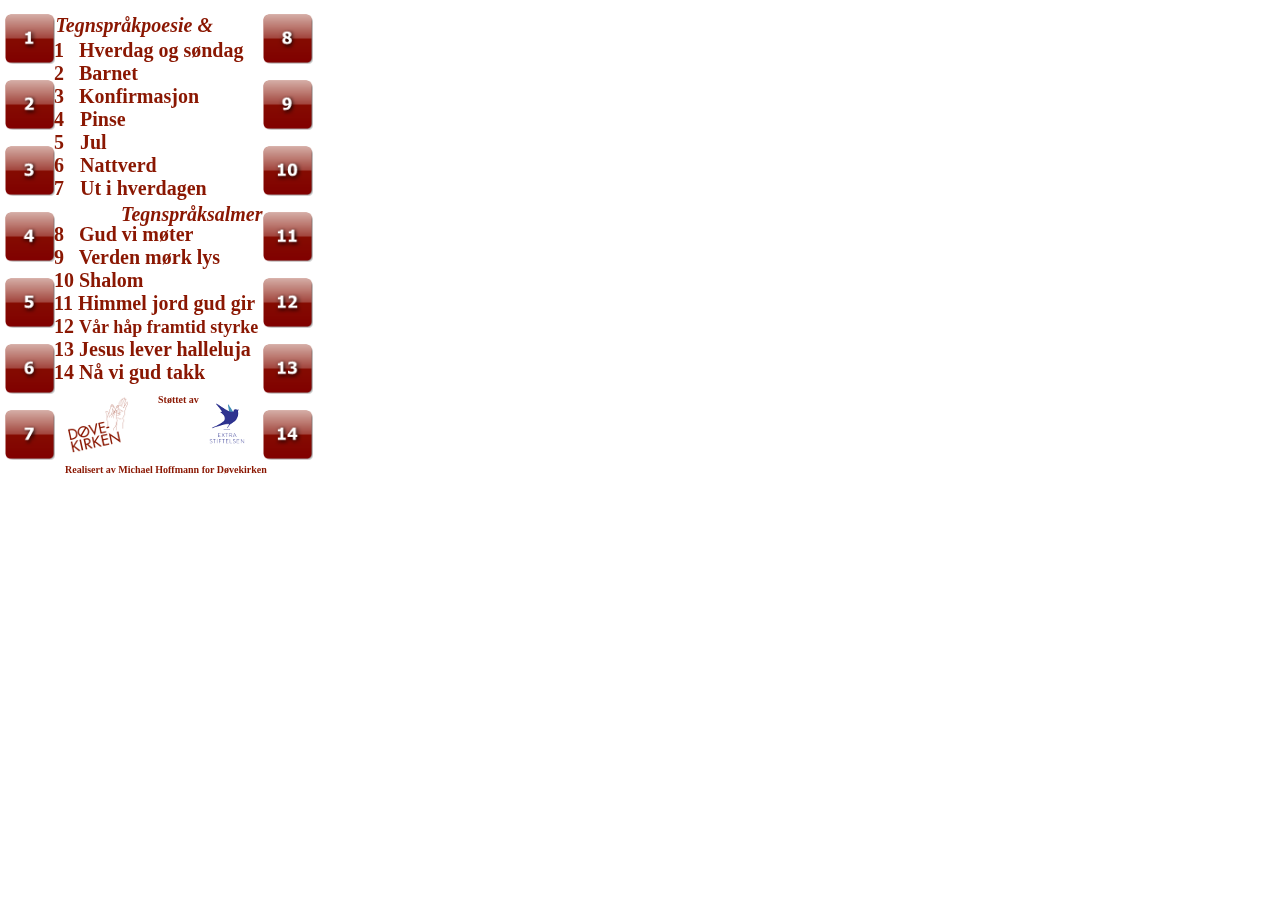
==== index.html @ 2b1feadc "Add files via upload" ====
<!DOCTYPE html>
<html>

<head>
  <meta charset="utf-8">
  <meta name="generator" content="Home made">
  <meta name="template" content="Banner 3.0.0">
  <meta name="environment" content="gwd-genericad">
  <meta name="viewport" content="width=device-width, initial-scale=1.0">
  <link href="gwdpage_style.css" rel="stylesheet" data-version="8" data-exports-type="gwd-page">
  <link href="gwdpagedeck_style.css" rel="stylesheet" data-version="9" data-exports-type="gwd-pagedeck">
  <link href="gwdimage_style.css" rel="stylesheet" data-version="9" data-exports-type="gwd-image">
  <link href="gwdvideo_style.css" rel="stylesheet" data-version="8" data-exports-type="gwd-video">
  <style type="text/css" id="gwd-lightbox-style">
    .gwd-lightbox {
      overflow: hidden;
    }
  </style>
  <style type="text/css" id="gwd-text-style">
    p {
      margin: 0px;
    }
    h1 {
      margin: 0px;
    }
    h2 {
      margin: 0px;
    }
    h3 {
      margin: 0px;
    }
  </style>
  <style type="text/css">
    html, body {                                                                  
      width: 100%;
      height: 100%;
      margin: 0px;
    }
    .gwd-page-container {
      position: relative;
      width: 100%;
      height: 100%;
    }
    .gwd-page-content {
      transform: perspective(1400px) matrix3d(1, 0, 0, 0, 0, 1, 0, 0, 0, 0, 1, 0, 0, 0, 0, 1);
      transform-style: preserve-3d;
      position: absolute;
      background-color: transparent;
    }
    .gwd-page-wrapper {
      position: absolute;
      transform: translateZ(0px);
      background-color: rgb(255, 255, 255);
    }
    .gwd-page-size {
      width: 320px;
      height: 480px;
    }
    .gwd-p-z1s8 {
      position: absolute;
      color: rgb(138, 23, 2);
      font-weight: bold;
      height: 47px;
      transform-origin: 136.5px 32px 0px;
      font-size: 20px;
      text-align: justify;
      width: 160px;
      left: 80px;
      top: 14px;
    }
    .gwd-img-1yi0 {
      position: absolute;
      top: 14px;
      left: 5px;
      width: 50px;
      height: 50px;
    }
    .gwd-img-m1kt {
      position: absolute;
      top: 80px;
      left: 5px;
      width: 50px;
      height: 50px;
    }
    .gwd-img-urvs {
      position: absolute;
      top: 146px;
      left: 5px;
      width: 50px;
      height: 50px;
    }
    .gwd-img-1ale {
      position: absolute;
      top: 212px;
      left: 5px;
      width: 50px;
      height: 50px;
    }
    .gwd-img-exh5 {
      position: absolute;
      top: 278px;
      left: 5px;
      width: 50px;
      height: 50px;
    }
    .gwd-img-4qg2 {
      position: absolute;
      top: 344px;
      left: 5px;
      width: 50px;
      height: 50px;
    }
    .gwd-img-tnyn {
      position: absolute;
      top: 410px;
      left: 5px;
      width: 50px;
      height: 50px;
    }
    .gwd-img-15le {
      position: absolute;
      left: 263px;
      top: 14px;
      width: 50px;
      height: 50px;
    }
    .gwd-img-5sg2 {
      position: absolute;
      left: 263px;
      top: 80px;
      width: 50px;
      height: 50px;
    }
    .gwd-img-v6db {
      position: absolute;
      left: 263px;
      top: 146px;
      width: 50px;
      height: 50px;
    }
    .gwd-img-fh39 {
      position: absolute;
      left: 263px;
      top: 212px;
      width: 50px;
      height: 50px;
    }
    .gwd-img-ni3n {
      position: absolute;
      left: 263px;
      top: 278px;
      width: 50px;
      height: 50px;
    }
    .gwd-img-1ava {
      position: absolute;
      top: 344px;
      left: 263px;
      width: 50px;
      height: 50px;
    }
    .gwd-img-lsgz {
      position: absolute;
      top: 410px;
      left: 263px;
      width: 50px;
      height: 50px;
    }
    .gwd-div-1rej {
      width: 320px;
      height: 480px;
    }
    .gwd-div-1vub {
      width: 320px;
      height: 480px;
    }
    .gwd-p-oai4 {
      text-align: center;
      left: 85px;
    }
    .gwd-img-sdav {
      position: absolute;
      width: 50px;
      height: 50px;
      left: 268px;
      top: 425px;
    }
    .gwd-img-w5yr {
      position: absolute;
      height: 50px;
      width: 50px;
      left: 55px;
      top: 425px;
    }
    .gwd-img-1riv {
      position: absolute;
      left: 5px;
      width: 50px;
      height: 50px;
      top: 425px;
    }
    .gwd-img-etmm {
      position: absolute;
      width: 50px;
      height: 50px;
      left: 108px;
      top: 425px;
    }
    .gwd-img-9d0t {
      position: absolute;
      left: 161px;
      width: 50px;
      height: 50px;
      top: 425px;
    }
    .gwd-img-1q0d {
      position: absolute;
      left: 215px;
      width: 50px;
      height: 50px;
      top: 425px;
    }
    .gwd-p-cwhj {
      position: absolute;
      font-size: 20px;
      font-weight: bold;
      color: rgb(138, 23, 2);
      top: 455px;
      left: 65px;
      text-align: center;
    }
    .gwd-span-1osr {
      font-size: 10px;
    }
    .gwd-p-1lzj {
      position: absolute;
      font-size: 20px;
      font-weight: bold;
      color: rgb(138, 23, 2);
      text-align: left;
      left: 160px;
      top: 66px;
      height: 353px;
      transform-origin: 111.063px 418.5px 0px;
      width: 208px;
    }
    .gwd-p-p3c5 {
      left: 54px;
      top: 39px;
    }
    .gwd-img-jpik {
      position: absolute;
      width: 60px;
      height: 60px;
      top: 394px;
      left: 197px;
    }
    .gwd-img-vh8g {
      position: absolute;
      width: 60px;
      height: 60px;
      left: 68px;
      top: 395px;
    }
    .gwd-p-15ut {
      position: absolute;
      font-weight: bold;
      text-align: center;
      color: rgb(138, 23, 2);
      font-size: 10px;
      left: 158px;
      top: 394px;
    }
    .gwd-img-1kj8 {
      position: absolute;
      left: 161px;
      height: 50px;
      width: 50px;
      top: 425px;
    }
    .gwd-p-qglg {
      left: 55px;
      transform-origin: 151.5px 32px 0px;
      width: 208px;
      text-align: right;
      height: 25px;
    }
    .gwd-p-o5pd {
      left: 85px;
      top: 14px;
    }
    .gwd-img-w6qp {
      top: 425px;
    }
    .gwd-span-1wao {
      font-size: 14px;
    }
    .gwd-span-dv5w {
      font-size: 20px;
    }
    .gwd-span-161f {
      font-size: 16px;
    }
    .gwd-span-1roo {
      font-size: 16px;
    }
    .gwd-span-14kl {
      font-size: 20px;
    }
    .gwd-span-rqdu {
      font-size: 16px;
    }
    .gwd-span-eyms {
      font-size: 16px;
    }
    .gwd-span-1mu8 {
      font-size: 16px;
    }
    .gwd-span-1mke {
      font-size: 20px;
    }
    .gwd-span-11sj {
      font-size: 20px;
    }
    .gwd-span-1las {
      font-size: 16px;
    }
    .gwd-span-19gb {
      font-size: 16px;
    }
    .gwd-span-6uk8 {
      font-size: 16px;
    }
    .gwd-span-tbt5 {
      font-size: 20px;
    }
    .gwd-span-y4cv {
      font-size: 20px;
    }
    .gwd-span-1lvg {
      font-size: 20px;
    }
    .gwd-span-thtu {
      font-size: 20px;
    }
    .gwd-span-fkfz {
      font-size: 16px;
    }
    .gwd-span-whjb {
      font-size: 16px;
    }
    .gwd-span-il28 {
      font-size: 16px;
    }
    .gwd-span-aeoq {
      font-size: 16px;
    }
    .gwd-p-1yze {
      top: 14px;
      width: 200px;
      left: 60px;
    }
    .gwd-span-1by2 {
      font-size: 20px;
    }
    .gwd-span-1k5o {
      font-size: 20px;
      background-color: transparent;
    }
    .gwd-span-a6xl {
      font-size: 20px;
      background-color: transparent;
    }
    .gwd-span-rgt4 {
      font-size: 20px;
      background-color: transparent;
    }
    .gwd-span-s1i9 {
      font-size: 20px;
      background-color: transparent;
    }
    .gwd-span-3wkm {
      font-size: 20px;
      background-color: transparent;
    }
    .gwd-span-1ra3 {
      font-size: 20px;
      background-color: transparent;
    }
    .gwd-span-e1x8 {
      font-size: 20px;
    }
    .gwd-span-sbx5 {
      font-size: 20px;
    }
    .gwd-span-kbmz {
      font-size: 20px;
    }
    .gwd-span-1o9n {
      font-size: 20px;
    }
    .gwd-span-c7m6 {
      font-size: 20px;
    }
    .gwd-span-jsx2 {
      font-size: 20px;
    }
    .gwd-span-no9j {
      font-size: 19px;
    }
    .gwd-span-kq0l {
      font-size: 20px;
    }
    .gwd-span-wxu5 {
      font-size: 20px;
    }
    .gwd-span-1lew {
      font-size: 20px;
    }
    .gwd-span-1c57 {
      font-size: 20px;
    }
    .gwd-span-t5rh {
      font-size: 20px;
    }
    .gwd-span-4si6 {
      font-size: 20px;
    }
    .gwd-span-156b {
      font-size: 20px;
    }
    .gwd-span-ykoh {
      font-size: 20px;
    }
    .gwd-span-5tcx {
      font-size: 20px;
    }
    .gwd-span-1bag {
      font-size: 29px;
    }
    .gwd-span-1h13 {
      font-size: 20px;
    }
    .gwd-p-1oa4 {
      border-color: rgb(138, 23, 2);
      color: rgb(138, 23, 2);
      cursor: auto;
      font-size: 20px;
      font-weight: bold;
      outline-color: rgb(138, 23, 2);
      position: absolute;
      text-align: right;
      column-rule-color: rgb(138, 23, 2);
      -webkit-text-emphasis-color: rgb(138, 23, 2);
      -webkit-text-fill-color: rgb(138, 23, 2);
      -webkit-text-stroke-color: rgb(138, 23, 2);
      font-style: italic;
      left: 121px;
      top: 203px;
    }
    .gwd-span-1x9u {
      font-style: italic;
    }
    .gwd-div-1d4t {
      font-size: 20px;
    }
    .gwd-span-5ojn {
      font-size: 20px;
    }
    .gwd-span-1r92 {
      font-size: 20px;
    }
    .gwd-span-1n99 {
      font-size: xx-large;
    }
    .gwd-video-htzk {
      position: absolute;
      width: 230px;
      height: 345px;
      left: 45px;
      top: 70px;
    }
    .gwd-p-1j8g {
      left: 45px;
      width: 230px;
      transform-origin: 176.5px 32px 0px;
    }
    .gwd-p-u555 {
      left: 45px;
      width: 230px;
      transform-origin: 176.5px 32px 0px;
    }
    .gwd-p-11tj {
      left: 45px;
      transform-origin: 176.5px 32px 0px;
      width: 230px;
    }
    .gwd-span-19za {
      font-size: 18px;
    }
    .gwd-p-1067 {
      left: 5px;
      width: 313px;
      transform-origin: 216.5px 32px 0px;
    }
    .gwd-p-snrd {
      transform-origin: 216.5px 32px 0px;
      width: 320px;
      left: 0px;
    }
    .gwd-p-1efw {
      transform-origin: 216.5px 32px 0px;
      width: 320px;
      left: 0px;
    }
    .gwd-img-1j68 {
      position: absolute;
      width: 320px;
      height: 320px;
      left: 0px;
      top: 68px;
    }
    .gwd-img-14hv {
      position: absolute;
      width: 320px;
      height: 350px;
      left: 0px;
      top: 78px;
    }
    .gwd-img-two4 {
      position: absolute;
      width: 320px;
      height: 350px;
      left: 0px;
      top: 80px;
    }
    .gwd-img-kdow {
      position: absolute;
      top: 77px;
      width: 320px;
      height: 350px;
      left: 0px;
    }
    .gwd-img-1ncv {
      position: absolute;
      top: 78px;
      width: 320px;
      height: 350px;
      left: 0px;
    }
    .gwd-img-xlbs {
      position: absolute;
      width: 320px;
      height: 350px;
      top: 61px;
      left: 0px;
    }
  </style><script data-source="googbase_min.js" data-version="3" data-exports-type="googbase" src="googbase_min.js"></script><script data-source="gwd_webcomponents_min.js" data-version="5" data-exports-type="gwd_webcomponents" src="gwd_webcomponents_min.js"></script>
  <script
  data-source="gwdpage_min.js" data-version="8" data-exports-type="gwd-page" src="gwdpage_min.js"></script><script data-source="gwdpagedeck_min.js" data-version="9" data-exports-type="gwd-pagedeck" src="gwdpagedeck_min.js"></script><script data-source="gwdgenericad_min.js" data-version="4" data-exports-type="gwd-genericad" src="gwdgenericad_min.js"></script>
    <script
    data-source="gwdimage_min.js" data-version="9" data-exports-type="gwd-image" src="gwdimage_min.js"></script>
      <script type="text/javascript" gwd-events="support" src="gwd-events-support.1.0.js"></script>
      <script type="text/javascript" gwd-events="handlers">
        gwd.auto_Gwd_image_1Click = function(event) {
          // GWD Predefined Function
          gwd.actions.gwdPagedeck.goToPage('pagedeck', 'page1_1', 'slide', 1000, 'linear', 'right');
        };
        gwd.auto_Gwd_image_1Touchstart = function(event) {
          // GWD Predefined Function
          gwd.actions.gwdPagedeck.goToPage('pagedeck', 'page1_1', 'slide', 1000, 'linear', 'top');
        };
        gwd.auto_Gwd_image_17Click = function(event) {
          // GWD Predefined Function
          gwd.actions.gwdPagedeck.goToPage('pagedeck', 'page1', 'slide', 1000, 'linear', 'left');
        };
        gwd.auto_Gwd_image_17Touchstart = function(event) {
          // GWD Predefined Function
          gwd.actions.gwdPagedeck.goToPage('pagedeck', 'page1', 'slide', 1000, 'linear', 'left');
        };
        gwd.auto_Gwd_image_18Click = function(event) {
          // GWD Predefined Function
          gwd.actions.gwdPagedeck.goToPage('pagedeck', 'page1', 'slide', 1000, 'linear', 'left');
        };
        gwd.auto_Gwd_image_18Touchstart = function(event) {
          // GWD Predefined Function
          gwd.actions.gwdPagedeck.goToPage('pagedeck', 'page1', 'none', 1000, 'linear', 'left');
        };
        gwd.auto_Gwd_image_20Click = function(event) {
          // GWD Predefined Function
          gwd.actions.gwdPagedeck.goToPage('pagedeck', 'page1_3', 'slide', 1000, 'linear', 'right');
        };
        gwd.auto_Gwd_image_20Touchstart = function(event) {
          // GWD Predefined Function
          gwd.actions.gwdPagedeck.goToPage('pagedeck', 'page1_3', 'slide', 1000, 'linear', 'right');
        };
        gwd.auto_Start1_2Click = function(event) {
          // GWD Predefined Function
          gwd.actions.gwdPagedeck.goToPage('pagedeck', 'page1', 'fade', 1000, 'linear', 'left');
        };
        gwd.auto_Start1_2Touchstart = function(event) {
          // GWD Predefined Function
          gwd.actions.gwdPagedeck.goToPage('pagedeck', 'page1', 'fade', 1000, 'linear', 'left');
        };
        gwd.auto_Film1Click = function(event) {
          // GWD Predefined Function
          gwd.actions.gwdPagedeck.goToPage('pagedeck', 'page1_1', 'slide', 500, 'linear', 'top');
        };
        gwd.auto_Film1Touchstart = function(event) {
          // GWD Predefined Function
          gwd.actions.gwdPagedeck.goToPage('pagedeck', 'page1_1', 'slide', 500, 'linear', 'top');
        };
        gwd.auto_Start1_3Click = function(event) {
          // GWD Predefined Function
          gwd.actions.gwdPagedeck.goToPage('pagedeck', 'page1', 'slide', 1000, 'linear', 'left');
        };
        gwd.auto_Start1_3Touchstart = function(event) {
          // GWD Predefined Function
          gwd.actions.gwdPagedeck.goToPage('pagedeck', 'page1', 'slide', 1000, 'linear', 'left');
        };
        gwd.auto_Back1_1Click = function(event) {
          // GWD Predefined Function
          gwd.actions.gwdPagedeck.goToPage('pagedeck', 'page1_1', 'slide', 1000, 'linear', 'left');
        };
        gwd.auto_Back1_1Mousedown = function(event) {
          // GWD Predefined Function
          gwd.actions.gwdPagedeck.goToPage('pagedeck', 'page1_1', 'slide', 1000, 'linear', 'left');
        };
        gwd.auto_Start1_4Click = function(event) {
          // GWD Predefined Function
          gwd.actions.gwdPagedeck.goToPage('pagedeck', 'page1', 'fade', 1000, 'linear', 'left');
        };
        gwd.auto_Start1_4Touchstart = function(event) {
          // GWD Predefined Function
          gwd.actions.gwdPagedeck.goToPage('pagedeck', 'page1', 'fade', 1000, 'linear', 'left');
        };
        gwd.auto_Film1_1Click = function(event) {
          // GWD Predefined Function
          gwd.actions.gwdPagedeck.goToPage('pagedeck', 'page1_3', 'slide', 1000, 'linear', 'top');
        };
        gwd.auto_Film1_1Touchstart = function(event) {
          // GWD Predefined Function
          gwd.actions.gwdPagedeck.goToPage('pagedeck', 'page1_3', 'slide', 1000, 'linear', 'top');
        };
        gwd.auto_Gwd_image_2Click = function(event) {
          // GWD Predefined Function
          gwd.actions.gwdPagedeck.goToPage('pagedeck', 'page1_3', 'slide', 1000, 'linear', 'right');
        };
        gwd.auto_Gwd_image_2Touchstart = function(event) {
          // GWD Predefined Function
          gwd.actions.gwdPagedeck.goToPage('pagedeck', 'page1_3', 'none', 1000, 'linear', 'right');
        };
        gwd.auto_Fram1_1Click = function(event) {
          // GWD Predefined Function
          gwd.actions.gwdPagedeck.goToPage('pagedeck', 'page1_5', 'slide', 1000, 'linear', 'right');
        };
        gwd.auto_Fram1_1Touchstart = function(event) {
          // GWD Predefined Function
          gwd.actions.gwdPagedeck.goToPage('pagedeck', 'page1_5', 'slide', 1000, 'linear', 'right');
        };
        gwd.auto_Gwd_image_3Click = function(event) {
          // GWD Predefined Function
          gwd.actions.gwdPagedeck.goToPage('pagedeck', 'page1_5', 'slide', 1000, 'linear', 'right');
        };
        gwd.auto_Gwd_image_2Touchstart1 = function(event) {
          // GWD Predefined Function
          gwd.actions.gwdPagedeck.goToPage('pagedeck', 'page1_5', 'slide', 1000, 'linear', 'right');
        };
        gwd.auto_Start1_5Click = function(event) {
          // GWD Predefined Function
          gwd.actions.gwdPagedeck.goToPage('pagedeck', 'page1', 'slide', 1000, 'linear', 'left');
        };
        gwd.auto_Start1_5Touchstart = function(event) {
          // GWD Predefined Function
          gwd.actions.gwdPagedeck.goToPage('pagedeck', 'page1', 'slide', 1000, 'linear', 'left');
        };
        gwd.auto_Back1_2Click = function(event) {
          // GWD Predefined Function
          gwd.actions.gwdPagedeck.goToPage('pagedeck', 'page1_3', 'slide', 1000, 'linear', 'left');
        };
        gwd.auto_Back1_2Touchstart = function(event) {
          // GWD Predefined Function
          gwd.actions.gwdPagedeck.goToPage('pagedeck', 'page1_3', 'slide', 1000, 'linear', 'left');
        };
        gwd.auto_Start1_6Click = function(event) {
          // GWD Predefined Function
          gwd.actions.gwdPagedeck.goToPage('pagedeck', 'page1', 'fade', 1000, 'linear', 'left');
        };
        gwd.auto_Start1_6Touchstart = function(event) {
          // GWD Predefined Function
          gwd.actions.gwdPagedeck.goToPage('pagedeck', 'page1', 'fade', 1000, 'linear', 'left');
        };
        gwd.auto_Film1_2Click = function(event) {
          // GWD Predefined Function
          gwd.actions.gwdPagedeck.goToPage('pagedeck', 'page1_5', 'slide', 500, 'linear', 'top');
        };
        gwd.auto_Film1_2Touchstart = function(event) {
          // GWD Predefined Function
          gwd.actions.gwdPagedeck.goToPage('pagedeck', 'page1_5', 'slide', 500, 'linear', 'top');
        };
        gwd.auto_Fram1_2Click = function(event) {
          // GWD Predefined Function
          gwd.actions.gwdPagedeck.goToPage('pagedeck', 'page1_7', 'slide', 1000, 'linear', 'right');
        };
        gwd.auto_Fram1_2Touchstart = function(event) {
          // GWD Predefined Function
          gwd.actions.gwdPagedeck.goToPage('pagedeck', 'page1_7', 'slide', 1000, 'linear', 'right');
        };
        gwd.auto_Gwd_image_4Click = function(event) {
          // GWD Predefined Function
          gwd.actions.gwdPagedeck.goToPage('pagedeck', 'page1_7', 'slide', 1000, 'linear', 'right');
        };
        gwd.auto_Gwd_image_4Touchstart = function(event) {
          // GWD Predefined Function
          gwd.actions.gwdPagedeck.goToPage('pagedeck', 'page1_7', 'slide', 1000, 'linear', 'right');
        };
        gwd.auto_Start1_7Click = function(event) {
          // GWD Predefined Function
          gwd.actions.gwdPagedeck.goToPage('pagedeck', 'page1', 'slide', 1000, 'linear', 'left');
        };
        gwd.auto_Start1_7Touchstart = function(event) {
          // GWD Predefined Function
          gwd.actions.gwdPagedeck.goToPage('pagedeck', 'page1', 'slide', 1000, 'linear', 'left');
        };
        gwd.auto_Back1_3Click = function(event) {
          // GWD Predefined Function
          gwd.actions.gwdPagedeck.goToPage('pagedeck', 'page1_5', 'slide', 1000, 'linear', 'left');
        };
        gwd.auto_Back1_3Touchstart = function(event) {
          // GWD Predefined Function
          gwd.actions.gwdPagedeck.goToPage('pagedeck', 'page1_5', 'slide', 1000, 'linear', 'left');
        };
        gwd.auto_Start1_8Click = function(event) {
          // GWD Predefined Function
          gwd.actions.gwdPagedeck.goToPage('pagedeck', 'page1', 'fade', 1000, 'linear', 'left');
        };
        gwd.auto_Start1_8Touchstart = function(event) {
          // GWD Predefined Function
          gwd.actions.gwdPagedeck.goToPage('pagedeck', 'page1', 'fade', 1000, 'linear', 'left');
        };
        gwd.auto_Film1_3Click = function(event) {
          // GWD Predefined Function
          gwd.actions.gwdPagedeck.goToPage('pagedeck', 'page1_7', 'slide', 500, 'linear', 'top');
        };
        gwd.auto_Film1_3Touchstart = function(event) {
          // GWD Predefined Function
          gwd.actions.gwdPagedeck.goToPage('pagedeck', 'page1_7', 'slide', 500, 'linear', 'top');
        };
        gwd.auto_Start1_9Click = function(event) {
          // GWD Predefined Function
          gwd.actions.gwdPagedeck.goToPage('pagedeck', 'page1', 'slide', 1000, 'linear', 'left');
        };
        gwd.auto_Start1_9Touchstart = function(event) {
          // GWD Predefined Function
          gwd.actions.gwdPagedeck.goToPage('pagedeck', 'page1', 'slide', 1000, 'linear', 'left');
        };
        gwd.auto_Back1_4Click = function(event) {
          // GWD Predefined Function
          gwd.actions.gwdPagedeck.goToPage('pagedeck', 'page1_7', 'slide', 1000, 'linear', 'left');
        };
        gwd.auto_Back1_4Touchstart = function(event) {
          // GWD Predefined Function
          gwd.actions.gwdPagedeck.goToPage('pagedeck', 'page1', 'slide', 1000, 'linear', 'left');
        };
        gwd.auto_Fram1_3Click = function(event) {
          // GWD Predefined Function
          gwd.actions.gwdPagedeck.goToPage('pagedeck', 'page1_9', 'slide', 1000, 'linear', 'right');
        };
        gwd.auto_Fram1_3Touchstart = function(event) {
          // GWD Predefined Function
          gwd.actions.gwdPagedeck.goToPage('pagedeck', 'page1_9', 'slide', 1000, 'linear', 'right');
        };
        gwd.auto_Start1_10Click = function(event) {
          // GWD Predefined Function
          gwd.actions.gwdPagedeck.goToPage('pagedeck', 'page1', 'fade', 1000, 'linear', 'left');
        };
        gwd.auto_Start1_10Touchstart = function(event) {
          // GWD Predefined Function
          gwd.actions.gwdPagedeck.goToPage('pagedeck', 'page1', 'fade', 1000, 'linear', 'left');
        };
        gwd.auto_Film1_4Click = function(event) {
          // GWD Predefined Function
          gwd.actions.gwdPagedeck.goToPage('pagedeck', 'page1_9', 'slide', 500, 'linear', 'top');
        };
        gwd.auto_Film1_4Touchstart = function(event) {
          // GWD Predefined Function
          gwd.actions.gwdPagedeck.goToPage('pagedeck', 'page1_9', 'slide', 500, 'linear', 'top');
        };
        gwd.auto_Start1_12Click = function(event) {
          // GWD Predefined Function
          gwd.actions.gwdPagedeck.goToPage('pagedeck', 'page1', 'slide', 1000, 'linear', 'left');
        };
        gwd.auto_Start1_12Touchstart = function(event) {
          // GWD Predefined Function
          gwd.actions.gwdPagedeck.goToPage('pagedeck', 'page1', 'slide', 1000, 'linear', 'left');
        };
        gwd.auto_Back1_5Click = function(event) {
          // GWD Predefined Function
          gwd.actions.gwdPagedeck.goToPage('pagedeck', 'page1_9', 'slide', 1000, 'linear', 'left');
        };
        gwd.auto_Back1_5Touchstart = function(event) {
          // GWD Predefined Function
          gwd.actions.gwdPagedeck.goToPage('pagedeck', 'page1_9', 'none', 1000, 'linear', 'left');
        };
        gwd.auto_Fram1_4Click = function(event) {
          // GWD Predefined Function
          gwd.actions.gwdPagedeck.goToPage('pagedeck', 'page1_12', 'slide', 1000, 'linear', 'right');
        };
        gwd.auto_Fram1_4Touchstart = function(event) {
          // GWD Predefined Function
          gwd.actions.gwdPagedeck.goToPage('pagedeck', 'page1_10', 'slide', 1000, 'linear', 'right');
        };
        gwd.auto_Start1_11Click = function(event) {
          // GWD Predefined Function
          gwd.actions.gwdPagedeck.goToPage('pagedeck', 'page1', 'fade', 1000, 'linear', 'left');
        };
        gwd.auto_Start1_11Touchstart = function(event) {
          // GWD Predefined Function
          gwd.actions.gwdPagedeck.goToPage('pagedeck', 'page1', 'fade', 1000, 'linear', 'left');
        };
        gwd.auto_Film1_5Click = function(event) {
          // GWD Predefined Function
          gwd.actions.gwdPagedeck.goToPage('pagedeck', 'page1_12', 'slide', 500, 'linear', 'top');
        };
        gwd.auto_Film1_5Touchstart = function(event) {
          // GWD Predefined Function
          gwd.actions.gwdPagedeck.goToPage('pagedeck', 'page1_12', 'slide', 500, 'linear', 'top');
        };
        gwd.auto_Gwd_image_5Click = function(event) {
          // GWD Predefined Function
          gwd.actions.gwdPagedeck.goToPage('pagedeck', 'page1_9', 'slide', 1000, 'linear', 'right');
        };
        gwd.auto_Gwd_image_5Touchstart = function(event) {
          // GWD Predefined Function
          gwd.actions.gwdPagedeck.goToPage('pagedeck', 'page1_9', 'slide', 1000, 'linear', 'right');
        };
        gwd.auto_Gwd_image_6Click = function(event) {
          // GWD Predefined Function
          gwd.actions.gwdPagedeck.goToPage('pagedeck', 'page1_12', 'slide', 1000, 'linear', 'right');
        };
        gwd.auto_Gwd_image_6Touchstart = function(event) {
          // GWD Predefined Function
          gwd.actions.gwdPagedeck.goToPage('pagedeck', 'page1_12', 'slide', 1000, 'linear', 'right');
        };
        gwd.auto_Fram1_5Click = function(event) {
          // GWD Predefined Function
          gwd.actions.gwdPagedeck.goToPage('pagedeck', 'page1_13', 'slide', 1000, 'linear', 'right');
        };
        gwd.auto_Fram1_5Touchstart = function(event) {
          // GWD Predefined Function
          gwd.actions.gwdPagedeck.goToPage('pagedeck', 'page1_13', 'none', 1000, 'linear', 'right');
        };
        gwd.auto_Start1_13Click = function(event) {
          // GWD Predefined Function
          gwd.actions.gwdPagedeck.goToPage('pagedeck', 'page1', 'slide', 1000, 'linear', 'left');
        };
        gwd.auto_Start1_13Touchstart = function(event) {
          // GWD Predefined Function
          gwd.actions.gwdPagedeck.goToPage('pagedeck', 'page1', 'slide', 1000, 'linear', 'left');
        };
        gwd.auto_Back1_6Click = function(event) {
          // GWD Predefined Function
          gwd.actions.gwdPagedeck.goToPage('pagedeck', 'page1_12', 'slide', 1000, 'linear', 'left');
        };
        gwd.auto_Back1_6Touchstart = function(event) {
          // GWD Predefined Function
          gwd.actions.gwdPagedeck.goToPage('pagedeck', 'page1_12', 'slide', 1000, 'linear', 'left');
        };
        gwd.auto_Gwd_image_7Click = function(event) {
          // GWD Predefined Function
          gwd.actions.gwdPagedeck.goToPage('pagedeck', 'page1_13', 'slide', 1000, 'linear', 'right');
        };
        gwd.auto_Gwd_image_7Touchstart = function(event) {
          // GWD Predefined Function
          gwd.actions.gwdPagedeck.goToPage('pagedeck', 'page1_13', 'slide', 1000, 'linear', 'right');
        };
        gwd.auto_Fram1_6Click = function(event) {
          // GWD Predefined Function
          gwd.actions.gwdPagedeck.goToPage('pagedeck', 'page1_15', 'slide', 1000, 'linear', 'right');
        };
        gwd.auto_Fram1_6Touchstart = function(event) {
          // GWD Predefined Function
          gwd.actions.gwdPagedeck.goToPage('pagedeck', 'page1_15', 'slide', 1000, 'linear', 'right');
        };
        gwd.auto_Start1_15Click = function(event) {
          // GWD Predefined Function
          gwd.actions.gwdPagedeck.goToPage('pagedeck', 'page1', 'slide', 1000, 'linear', 'left');
        };
        gwd.auto_Start1_15Touchstart = function(event) {
          // GWD Predefined Function
          gwd.actions.gwdPagedeck.goToPage('pagedeck', 'page1', 'slide', 1000, 'linear', 'left');
        };
        gwd.auto_Back1_7Click = function(event) {
          // GWD Predefined Function
          gwd.actions.gwdPagedeck.goToPage('pagedeck', 'page1_13', 'slide', 1000, 'linear', 'left');
        };
        gwd.auto_Back1_7Touchstart = function(event) {
          // GWD Predefined Function
          gwd.actions.gwdPagedeck.goToPage('pagedeck', 'page1_13', 'slide', 1000, 'linear', 'left');
        };
        gwd.auto_Glosser1_7Click = function(event) {
          // GWD Predefined Function
          gwd.actions.gwdPagedeck.goToPage('pagedeck', 'page1_16', 'slide', 500, 'linear', 'bottom');
        };
        gwd.auto_Glosser1_7Touchstart = function(event) {
          // GWD Predefined Function
          gwd.actions.gwdPagedeck.goToPage('pagedeck', 'page1_16', 'slide', 500, 'linear', 'bottom');
        };
        gwd.auto_Start1_16Click = function(event) {
          // GWD Predefined Function
          gwd.actions.gwdPagedeck.goToPage('pagedeck', 'page1', 'fade', 1000, 'linear', 'left');
        };
        gwd.auto_Start1_16Touchstart = function(event) {
          // GWD Predefined Function
          gwd.actions.gwdPagedeck.goToPage('pagedeck', 'page1', 'fade', 1000, 'linear', 'left');
        };
        gwd.auto_Film1_7Click = function(event) {
          // GWD Predefined Function
          gwd.actions.gwdPagedeck.goToPage('pagedeck', 'page1_15', 'slide', 500, 'linear', 'top');
        };
        gwd.auto_Film1_7Touchstart = function(event) {
          // GWD Predefined Function
          gwd.actions.gwdPagedeck.goToPage('pagedeck', 'page1_15', 'slide', 500, 'linear', 'top');
        };
        gwd.auto_Gwd_image_8Click = function(event) {
          // GWD Predefined Function
          gwd.actions.gwdPagedeck.goToPage('pagedeck', 'page1_15', 'slide', 1000, 'linear', 'right');
        };
        gwd.auto_Gwd_image_8Touchstart = function(event) {
          // GWD Predefined Function
          gwd.actions.gwdPagedeck.goToPage('pagedeck', 'page1_15', 'slide', 1000, 'linear', 'right');
        };
        gwd.auto_Gwd_image_9Click = function(event) {
          // GWD Predefined Function
          gwd.actions.gwdPagedeck.goToPage('pagedeck', 'page1_18', 'slide', 1000, 'linear', 'right');
        };
        gwd.auto_Fram1_7Click = function(event) {
          // GWD Predefined Function
          gwd.actions.gwdPagedeck.goToPage('pagedeck', 'page1_18', 'slide', 1000, 'linear', 'right');
        };
        gwd.auto_Fram1_7Touchstart = function(event) {
          // GWD Predefined Function
          gwd.actions.gwdPagedeck.goToPage('pagedeck', 'page1_18', 'slide', 1000, 'linear', 'right');
        };
        gwd.auto_Start1_18Click = function(event) {
          // GWD Predefined Function
          gwd.actions.gwdPagedeck.goToPage('pagedeck', 'page1', 'slide', 1000, 'linear', 'left');
        };
        gwd.auto_Start1_18Touchstart = function(event) {
          // GWD Predefined Function
          gwd.actions.gwdPagedeck.goToPage('pagedeck', 'page1', 'slide', 1000, 'linear', 'left');
        };
        gwd.auto_Back1_8Click = function(event) {
          // GWD Predefined Function
          gwd.actions.gwdPagedeck.goToPage('pagedeck', 'page1_15', 'slide', 1000, 'linear', 'left');
        };
        gwd.auto_Back1_8Touchstart = function(event) {
          // GWD Predefined Function
          gwd.actions.gwdPagedeck.goToPage('pagedeck', 'page1_15', 'none', 1000, 'linear', 'left');
        };
        gwd.auto_Glosser1_8Click = function(event) {
          // GWD Predefined Function
          gwd.actions.gwdPagedeck.goToPage('pagedeck', 'page1_17', 'slide', 500, 'linear', 'bottom');
        };
        gwd.auto_Glosser1_8Touchstart = function(event) {
          // GWD Predefined Function
          gwd.actions.gwdPagedeck.goToPage('pagedeck', 'page1_17', 'slide', 500, 'linear', 'bottom');
        };
        gwd.auto_Start1_17Click = function(event) {
          // GWD Predefined Function
          gwd.actions.gwdPagedeck.goToPage('pagedeck', 'page1', 'fade', 1000, 'linear', 'left');
        };
        gwd.auto_Start1_17Touchstart = function(event) {
          // GWD Predefined Function
          gwd.actions.gwdPagedeck.goToPage('pagedeck', 'page1', 'fade', 1000, 'linear', 'left');
        };
        gwd.auto_Film1_8Click = function(event) {
          // GWD Predefined Function
          gwd.actions.gwdPagedeck.goToPage('pagedeck', 'page1_18', 'slide', 500, 'linear', 'top');
        };
        gwd.auto_Film1_8Touchstart = function(event) {
          // GWD Predefined Function
          gwd.actions.gwdPagedeck.goToPage('pagedeck', 'page1_18', 'slide', 500, 'linear', 'top');
        };
        gwd.auto_Fram1_8Click = function(event) {
          // GWD Predefined Function
          gwd.actions.gwdPagedeck.goToPage('pagedeck', 'page1_20', 'slide', 1000, 'linear', 'right');
        };
        gwd.auto_Fram1_8Touchstart = function(event) {
          // GWD Predefined Function
          gwd.actions.gwdPagedeck.goToPage('pagedeck', 'page1_20', 'slide', 1000, 'linear', 'right');
        };
        gwd.auto_Start1_20Click = function(event) {
          // GWD Predefined Function
          gwd.actions.gwdPagedeck.goToPage('pagedeck', 'page1', 'slide', 1000, 'linear', 'left');
        };
        gwd.auto_Start1_20Touchstart = function(event) {
          // GWD Predefined Function
          gwd.actions.gwdPagedeck.goToPage('pagedeck', 'page1', 'slide', 1000, 'linear', 'left');
        };
        gwd.auto_Back1_9Click = function(event) {
          // GWD Predefined Function
          gwd.actions.gwdPagedeck.goToPage('pagedeck', 'page1_18', 'slide', 1000, 'linear', 'left');
        };
        gwd.auto_Back1_9Touchstart = function(event) {
          // GWD Predefined Function
          gwd.actions.gwdPagedeck.goToPage('pagedeck', 'page1_18', 'slide', 1000, 'linear', 'left');
        };
        gwd.auto_Glosser1_9Touchstart = function(event) {
          // GWD Predefined Function
          gwd.actions.gwdPagedeck.goToPage('pagedeck', 'page1_19', 'slide', 500, 'linear', 'bottom');
        };
        gwd.auto_Glosser1_9Touchstart1 = function(event) {
          // GWD Predefined Function
          gwd.actions.gwdPagedeck.goToPage('pagedeck', 'page1_19', 'slide', 500, 'linear', 'bottom');
        };
        gwd.auto_Start1_19Click = function(event) {
          // GWD Predefined Function
          gwd.actions.gwdPagedeck.goToPage('pagedeck', 'page1', 'fade', 1000, 'linear', 'left');
        };
        gwd.auto_Start1_19Touchstart = function(event) {
          // GWD Predefined Function
          gwd.actions.gwdPagedeck.goToPage('pagedeck', 'page1', 'fade', 1000, 'linear', 'left');
        };
        gwd.auto_Film1_9Click = function(event) {
          // GWD Predefined Function
          gwd.actions.gwdPagedeck.goToPage('pagedeck', 'page1_20', 'slide', 500, 'linear', 'top');
        };
        gwd.auto_Film1_9Touchstart = function(event) {
          // GWD Predefined Function
          gwd.actions.gwdPagedeck.goToPage('pagedeck', 'page1_20', 'slide', 500, 'linear', 'top');
        };
        gwd.auto_Gwd_image_10Click = function(event) {
          // GWD Predefined Function
          gwd.actions.gwdPagedeck.goToPage('pagedeck', 'page1_20', 'slide', 1000, 'linear', 'right');
        };
        gwd.auto_Gwd_image_10Touchstart = function(event) {
          // GWD Predefined Function
          gwd.actions.gwdPagedeck.goToPage('pagedeck', 'page1_20', 'slide', 1000, 'linear', 'right');
        };
        gwd.auto_Gwd_image_11Click = function(event) {
          // GWD Predefined Function
          gwd.actions.gwdPagedeck.goToPage('pagedeck', 'page1_22', 'slide', 1000, 'linear', 'right');
        };
        gwd.auto_Gwd_image_11Touchstart = function(event) {
          // GWD Predefined Function
          gwd.actions.gwdPagedeck.goToPage('pagedeck', 'page1_22', 'slide', 1000, 'linear', 'right');
        };
        gwd.auto_Fram1_9Click = function(event) {
          // GWD Predefined Function
          gwd.actions.gwdPagedeck.goToPage('pagedeck', 'page1_22', 'slide', 1000, 'linear', 'right');
        };
        gwd.auto_Fram1_9Touchstart = function(event) {
          // GWD Predefined Function
          gwd.actions.gwdPagedeck.goToPage('pagedeck', 'page1_22', 'slide', 1000, 'linear', 'right');
        };
        gwd.auto_Start1_22Click = function(event) {
          // GWD Predefined Function
          gwd.actions.gwdPagedeck.goToPage('pagedeck', 'page1', 'slide', 1000, 'linear', 'left');
        };
        gwd.auto_Start1_22Touchstart = function(event) {
          // GWD Predefined Function
          gwd.actions.gwdPagedeck.goToPage('pagedeck', 'page1', 'slide', 1000, 'linear', 'left');
        };
        gwd.auto_Back1_10Click = function(event) {
          // GWD Predefined Function
          gwd.actions.gwdPagedeck.goToPage('pagedeck', 'page1_20', 'slide', 1000, 'linear', 'left');
        };
        gwd.auto_Back1_10Touchstart = function(event) {
          // GWD Predefined Function
          gwd.actions.gwdPagedeck.goToPage('pagedeck', 'page1_20', 'slide', 1000, 'linear', 'bottom');
        };
        gwd.auto_Glosser1_10Click = function(event) {
          // GWD Predefined Function
          gwd.actions.gwdPagedeck.goToPage('pagedeck', 'page1_21', 'slide', 500, 'linear', 'bottom');
        };
        gwd.auto_Glosser1_10Touchstart = function(event) {
          // GWD Predefined Function
          gwd.actions.gwdPagedeck.goToPage('pagedeck', 'page1', 'slide', 500, 'linear', 'bottom');
        };
        gwd.auto_Start1_21Click = function(event) {
          // GWD Predefined Function
          gwd.actions.gwdPagedeck.goToPage('pagedeck', 'page1', 'fade', 1000, 'linear', 'left');
        };
        gwd.auto_Start1_21Touchstart = function(event) {
          // GWD Predefined Function
          gwd.actions.gwdPagedeck.goToPage('pagedeck', 'page1', 'fade', 1000, 'linear', 'left');
        };
        gwd.auto_Start1_24Click = function(event) {
          // GWD Predefined Function
          gwd.actions.gwdPagedeck.goToPage('pagedeck', 'page1', 'slide', 1000, 'linear', 'left');
        };
        gwd.auto_Start1_24Touchstart = function(event) {
          // GWD Predefined Function
          gwd.actions.gwdPagedeck.goToPage('pagedeck', 'page1', 'slide', 1000, 'linear', 'left');
        };
        gwd.auto_Back1_11Click = function(event) {
          // GWD Predefined Function
          gwd.actions.gwdPagedeck.goToPage('pagedeck', 'page1_22', 'slide', 1000, 'linear', 'left');
        };
        gwd.auto_Back1_11Touchstart = function(event) {
          // GWD Predefined Function
          gwd.actions.gwdPagedeck.goToPage('pagedeck', 'page1', 'slide', 1000, 'linear', 'left');
        };
        gwd.auto_Glosser1_11Click = function(event) {
          // GWD Predefined Function
          gwd.actions.gwdPagedeck.goToPage('pagedeck', 'page1_23', 'none', 500, 'linear', 'bottom');
        };
        gwd.auto_Glosser1_11Touchstart = function(event) {
          // GWD Predefined Function
          gwd.actions.gwdPagedeck.goToPage('pagedeck', 'page1', 'slide', 500, 'linear', 'bottom');
        };
        gwd.auto_Start1_23Click = function(event) {
          // GWD Predefined Function
          gwd.actions.gwdPagedeck.goToPage('pagedeck', 'page1', 'fade', 1000, 'linear', 'left');
        };
        gwd.auto_Start1_23Touchstart = function(event) {
          // GWD Predefined Function
          gwd.actions.gwdPagedeck.goToPage('pagedeck', 'page1', 'fade', 1000, 'linear', 'left');
        };
        gwd.auto_Film1_11Click = function(event) {
          // GWD Predefined Function
          gwd.actions.gwdPagedeck.goToPage('pagedeck', 'page1_24', 'slide', 500, 'linear', 'top');
        };
        gwd.auto_Film1_11Touchstart = function(event) {
          // GWD Predefined Function
          gwd.actions.gwdPagedeck.goToPage('pagedeck', 'page1_24', 'slide', 500, 'linear', 'top');
        };
        gwd.auto_Start1_28Click = function(event) {
          // GWD Predefined Function
          gwd.actions.gwdPagedeck.goToPage('pagedeck', 'page1', 'none', 1000, 'linear', 'left');
        };
        gwd.auto_Start1_27Click = function(event) {
          // GWD Predefined Function
          gwd.actions.gwdPagedeck.goToPage('pagedeck', 'page1', 'slide', 1000, 'linear', 'left');
        };
        gwd.auto_Start1_27Touchstart = function(event) {
          // GWD Predefined Function
          gwd.actions.gwdPagedeck.goToPage('pagedeck', 'page1', 'slide', 1000, 'linear', 'left');
        };
        gwd.auto_Back1_12Click = function(event) {
          // GWD Predefined Function
          gwd.actions.gwdPagedeck.goToPage('pagedeck', 'page1_24', 'slide', 1000, 'linear', 'left');
        };
        gwd.auto_Back1_12Touchstart = function(event) {
          // GWD Predefined Function
          gwd.actions.gwdPagedeck.goToPage('pagedeck', 'page1_24', 'slide', 1000, 'linear', 'left');
        };
        gwd.auto_Glosser1_12Click = function(event) {
          // GWD Predefined Function
          gwd.actions.gwdPagedeck.goToPage('pagedeck', 'page1_25', 'slide', 500, 'linear', 'bottom');
        };
        gwd.auto_Glosser1_12Touchstart = function(event) {
          // GWD Predefined Function
          gwd.actions.gwdPagedeck.goToPage('pagedeck', 'page1_25', 'slide', 500, 'linear', 'bottom');
        };
        gwd.auto_Fram1_12Click = function(event) {
          // GWD Predefined Function
          gwd.actions.gwdPagedeck.goToPage('pagedeck', 'page1_28', 'slide', 1000, 'linear', 'right');
        };
        gwd.auto_Fram1_12Touchstart = function(event) {
          // GWD Predefined Function
          gwd.actions.gwdPagedeck.goToPage('pagedeck', 'page1_28', 'slide', 1000, 'linear', 'right');
        };
        gwd.auto_Fram1_11Click = function(event) {
          // GWD Predefined Function
          gwd.actions.gwdPagedeck.goToPage('pagedeck', 'page1_27', 'slide', 1000, 'linear', 'right');
        };
        gwd.auto_Fram1_11Touchstart = function(event) {
          // GWD Predefined Function
          gwd.actions.gwdPagedeck.goToPage('pagedeck', 'page1_28', 'slide', 1000, 'linear', 'right');
        };
        gwd.auto_Start1_28Click1 = function(event) {
          // GWD Predefined Function
          gwd.actions.gwdPagedeck.goToPage('pagedeck', 'page1', 'slide', 1000, 'linear', 'left');
        };
        gwd.auto_Start1_28Touchstart = function(event) {
          // GWD Predefined Function
          gwd.actions.gwdPagedeck.goToPage('pagedeck', 'page1', 'slide', 1000, 'linear', 'left');
        };
        gwd.auto_Back1_13Mousedown = function(event) {
          // GWD Predefined Function
          gwd.actions.gwdPagedeck.goToPage('pagedeck', 'page1_27', 'slide', 1000, 'linear', 'left');
        };
        gwd.auto_Back1_13Touchstart = function(event) {
          // GWD Predefined Function
          gwd.actions.gwdPagedeck.goToPage('pagedeck', 'page1_27', 'slide', 1000, 'linear', 'left');
        };
        gwd.auto_Fram1_13Click = function(event) {
          // GWD Predefined Function
          gwd.actions.gwdPagedeck.goToPage('pagedeck', 'page1', 'slide', 1000, 'linear', 'right');
        };
        gwd.auto_Fram1_13Touchstart = function(event) {
          // GWD Predefined Function
          gwd.actions.gwdPagedeck.goToPage('pagedeck', 'page1', 'slide', 1000, 'linear', 'right');
        };
        gwd.auto_Start1_25Click = function(event) {
          // GWD Predefined Function
          gwd.actions.gwdPagedeck.goToPage('pagedeck', 'page1', 'fade', 1000, 'linear', 'left');
        };
        gwd.auto_Start1_25Touchstart = function(event) {
          // GWD Predefined Function
          gwd.actions.gwdPagedeck.goToPage('pagedeck', 'page1', 'fade', 1000, 'linear', 'left');
        };
        gwd.auto_Film1_12Click = function(event) {
          // GWD Predefined Function
          gwd.actions.gwdPagedeck.goToPage('pagedeck', 'page1_27', 'slide', 500, 'linear', 'top');
        };
        gwd.auto_Film1_12Touchstart = function(event) {
          // GWD Predefined Function
          gwd.actions.gwdPagedeck.goToPage('pagedeck', 'page1_27', 'slide', 500, 'linear', 'top');
        };
        gwd.auto_Start1_26Click = function(event) {
          // GWD Predefined Function
          gwd.actions.gwdPagedeck.goToPage('pagedeck', 'page1', 'fade', 1000, 'linear', 'left');
        };
        gwd.auto_Start1_26Touchstart = function(event) {
          // GWD Predefined Function
          gwd.actions.gwdPagedeck.goToPage('pagedeck', 'page1', 'fade', 1000, 'linear', 'left');
        };
        gwd.auto_Film1_13Touchstart = function(event) {
          // GWD Predefined Function
          gwd.actions.gwdPagedeck.goToPage('pagedeck', 'page1_28', 'slide', 500, 'linear', 'top');
        };
        gwd.auto_Film1_13Touchstart1 = function(event) {
          // GWD Predefined Function
          gwd.actions.gwdPagedeck.goToPage('pagedeck', 'page1_28', 'slide', 500, 'linear', 'top');
        };
        gwd.auto_Gwd_image_12Click = function(event) {
          // GWD Predefined Function
          gwd.actions.gwdPagedeck.goToPage('pagedeck', 'page1_24', 'slide', 1000, 'linear', 'right');
        };
        gwd.auto_Gwd_image_12Touchstart = function(event) {
          // GWD Predefined Function
          gwd.actions.gwdPagedeck.goToPage('pagedeck', 'page1_24', 'slide', 1000, 'linear', 'right');
        };
        gwd.auto_Gwd_image_13Click = function(event) {
          // GWD Predefined Function
          gwd.actions.gwdPagedeck.goToPage('pagedeck', 'page1_27', 'slide', 1000, 'linear', 'right');
        };
        gwd.auto_Gwd_image_13Touchstart = function(event) {
          // GWD Predefined Function
          gwd.actions.gwdPagedeck.goToPage('pagedeck', 'page1_27', 'slide', 1000, 'linear', 'right');
        };
        gwd.auto_Gwd_image_14Click = function(event) {
          // GWD Predefined Function
          gwd.actions.gwdPagedeck.goToPage('pagedeck', 'page1_28', 'slide', 1000, 'linear', 'right');
        };
        gwd.auto_Gwd_image_14Touchstart = function(event) {
          // GWD Predefined Function
          gwd.actions.gwdPagedeck.goToPage('pagedeck', 'page1', 'slide', 1000, 'linear', 'right');
        };
        gwd.auto_Fram1_10Click = function(event) {
          // GWD Predefined Function
          gwd.actions.gwdPagedeck.goToPage('pagedeck', 'page1_24', 'slide', 1000, 'linear', 'right');
        };
        gwd.auto_Fram1_10Touchstart = function(event) {
          // GWD Predefined Function
          gwd.actions.gwdPagedeck.goToPage('pagedeck', 'page1_24', 'slide', 1000, 'linear', 'right');
        };
      </script>
      <script type="text/javascript" gwd-events="registration">
        // Supportcode für die Ereignisverarbeitung 
         // Dieser Skriptblock wurde automatisch generiert. Bitte nehmen Sie keine Änderungen vor.
        gwd.actions.events.registerEventHandlers = function(event) {
          gwd.actions.events.addHandler('gwd-image_1', 'click', gwd.auto_Gwd_image_1Click, false);
          gwd.actions.events.addHandler('gwd-image_1', 'touchstart', gwd.auto_Gwd_image_1Touchstart, false);
          gwd.actions.events.addHandler('Start1_1', 'click', gwd.auto_Gwd_image_17Click, false);
          gwd.actions.events.addHandler('Start1_1', 'touchstart', gwd.auto_Gwd_image_17Touchstart, false);
          gwd.actions.events.addHandler('Back1', 'click', gwd.auto_Gwd_image_18Click, false);
          gwd.actions.events.addHandler('Back1', 'touchstart', gwd.auto_Gwd_image_18Touchstart, false);
          gwd.actions.events.addHandler('Fram1', 'click', gwd.auto_Gwd_image_20Click, false);
          gwd.actions.events.addHandler('Fram1', 'touchstart', gwd.auto_Gwd_image_20Touchstart, false);
          gwd.actions.events.addHandler('Start1_2', 'click', gwd.auto_Start1_2Click, false);
          gwd.actions.events.addHandler('Start1_2', 'touchstart', gwd.auto_Start1_2Touchstart, false);
          gwd.actions.events.addHandler('Film1', 'click', gwd.auto_Film1Click, false);
          gwd.actions.events.addHandler('Film1', 'touchstart', gwd.auto_Film1Touchstart, false);
          gwd.actions.events.addHandler('Start1_3', 'click', gwd.auto_Start1_3Click, false);
          gwd.actions.events.addHandler('Start1_3', 'touchstart', gwd.auto_Start1_3Touchstart, false);
          gwd.actions.events.addHandler('Back1_1', 'click', gwd.auto_Back1_1Click, false);
          gwd.actions.events.addHandler('Back1_1', 'mousedown', gwd.auto_Back1_1Mousedown, false);
          gwd.actions.events.addHandler('Start1_4', 'click', gwd.auto_Start1_4Click, false);
          gwd.actions.events.addHandler('Start1_4', 'touchstart', gwd.auto_Start1_4Touchstart, false);
          gwd.actions.events.addHandler('Film1_1', 'click', gwd.auto_Film1_1Click, false);
          gwd.actions.events.addHandler('Film1_1', 'touchstart', gwd.auto_Film1_1Touchstart, false);
          gwd.actions.events.addHandler('gwd-image_2', 'click', gwd.auto_Gwd_image_2Click, false);
          gwd.actions.events.addHandler('gwd-image_2', 'touchstart', gwd.auto_Gwd_image_2Touchstart, false);
          gwd.actions.events.addHandler('Fram1_1', 'click', gwd.auto_Fram1_1Click, false);
          gwd.actions.events.addHandler('Fram1_1', 'touchstart', gwd.auto_Fram1_1Touchstart, false);
          gwd.actions.events.addHandler('gwd-image_3', 'click', gwd.auto_Gwd_image_3Click, false);
          gwd.actions.events.addHandler('gwd-image_2', 'touchstart', gwd.auto_Gwd_image_2Touchstart1, false);
          gwd.actions.events.addHandler('Start1_5', 'click', gwd.auto_Start1_5Click, false);
          gwd.actions.events.addHandler('Start1_5', 'touchstart', gwd.auto_Start1_5Touchstart, false);
          gwd.actions.events.addHandler('Back1_2', 'click', gwd.auto_Back1_2Click, false);
          gwd.actions.events.addHandler('Back1_2', 'touchstart', gwd.auto_Back1_2Touchstart, false);
          gwd.actions.events.addHandler('Start1_6', 'click', gwd.auto_Start1_6Click, false);
          gwd.actions.events.addHandler('Start1_6', 'touchstart', gwd.auto_Start1_6Touchstart, false);
          gwd.actions.events.addHandler('Film1_2', 'click', gwd.auto_Film1_2Click, false);
          gwd.actions.events.addHandler('Film1_2', 'touchstart', gwd.auto_Film1_2Touchstart, false);
          gwd.actions.events.addHandler('Fram1_2', 'click', gwd.auto_Fram1_2Click, false);
          gwd.actions.events.addHandler('Fram1_2', 'touchstart', gwd.auto_Fram1_2Touchstart, false);
          gwd.actions.events.addHandler('gwd-image_4', 'click', gwd.auto_Gwd_image_4Click, false);
          gwd.actions.events.addHandler('gwd-image_4', 'touchstart', gwd.auto_Gwd_image_4Touchstart, false);
          gwd.actions.events.addHandler('Start1_7', 'click', gwd.auto_Start1_7Click, false);
          gwd.actions.events.addHandler('Start1_7', 'touchstart', gwd.auto_Start1_7Touchstart, false);
          gwd.actions.events.addHandler('Back1_3', 'click', gwd.auto_Back1_3Click, false);
          gwd.actions.events.addHandler('Back1_3', 'touchstart', gwd.auto_Back1_3Touchstart, false);
          gwd.actions.events.addHandler('Start1_8', 'click', gwd.auto_Start1_8Click, false);
          gwd.actions.events.addHandler('Start1_8', 'touchstart', gwd.auto_Start1_8Touchstart, false);
          gwd.actions.events.addHandler('Film1_3', 'click', gwd.auto_Film1_3Click, false);
          gwd.actions.events.addHandler('Film1_3', 'touchstart', gwd.auto_Film1_3Touchstart, false);
          gwd.actions.events.addHandler('Start1_9', 'click', gwd.auto_Start1_9Click, false);
          gwd.actions.events.addHandler('Start1_9', 'touchstart', gwd.auto_Start1_9Touchstart, false);
          gwd.actions.events.addHandler('Back1_4', 'click', gwd.auto_Back1_4Click, false);
          gwd.actions.events.addHandler('Back1_4', 'touchstart', gwd.auto_Back1_4Touchstart, false);
          gwd.actions.events.addHandler('Fram1_3', 'click', gwd.auto_Fram1_3Click, false);
          gwd.actions.events.addHandler('Fram1_3', 'touchstart', gwd.auto_Fram1_3Touchstart, false);
          gwd.actions.events.addHandler('Start1_10', 'click', gwd.auto_Start1_10Click, false);
          gwd.actions.events.addHandler('Start1_10', 'touchstart', gwd.auto_Start1_10Touchstart, false);
          gwd.actions.events.addHandler('Film1_4', 'click', gwd.auto_Film1_4Click, false);
          gwd.actions.events.addHandler('Film1_4', 'touchstart', gwd.auto_Film1_4Touchstart, false);
          gwd.actions.events.addHandler('Start1_12', 'click', gwd.auto_Start1_12Click, false);
          gwd.actions.events.addHandler('Start1_12', 'touchstart', gwd.auto_Start1_12Touchstart, false);
          gwd.actions.events.addHandler('Back1_5', 'click', gwd.auto_Back1_5Click, false);
          gwd.actions.events.addHandler('Back1_5', 'touchstart', gwd.auto_Back1_5Touchstart, false);
          gwd.actions.events.addHandler('Fram1_4', 'click', gwd.auto_Fram1_4Click, false);
          gwd.actions.events.addHandler('Fram1_4', 'touchstart', gwd.auto_Fram1_4Touchstart, false);
          gwd.actions.events.addHandler('Start1_11', 'click', gwd.auto_Start1_11Click, false);
          gwd.actions.events.addHandler('Start1_11', 'touchstart', gwd.auto_Start1_11Touchstart, false);
          gwd.actions.events.addHandler('Film1_5', 'click', gwd.auto_Film1_5Click, false);
          gwd.actions.events.addHandler('Film1_5', 'touchstart', gwd.auto_Film1_5Touchstart, false);
          gwd.actions.events.addHandler('gwd-image_5', 'click', gwd.auto_Gwd_image_5Click, false);
          gwd.actions.events.addHandler('gwd-image_5', 'touchstart', gwd.auto_Gwd_image_5Touchstart, false);
          gwd.actions.events.addHandler('gwd-image_6', 'click', gwd.auto_Gwd_image_6Click, false);
          gwd.actions.events.addHandler('gwd-image_6', 'touchstart', gwd.auto_Gwd_image_6Touchstart, false);
          gwd.actions.events.addHandler('Fram1_5', 'click', gwd.auto_Fram1_5Click, false);
          gwd.actions.events.addHandler('Fram1_5', 'touchstart', gwd.auto_Fram1_5Touchstart, false);
          gwd.actions.events.addHandler('Start1_13', 'click', gwd.auto_Start1_13Click, false);
          gwd.actions.events.addHandler('Start1_13', 'touchstart', gwd.auto_Start1_13Touchstart, false);
          gwd.actions.events.addHandler('Back1_6', 'click', gwd.auto_Back1_6Click, false);
          gwd.actions.events.addHandler('Back1_6', 'touchstart', gwd.auto_Back1_6Touchstart, false);
          gwd.actions.events.addHandler('gwd-image_7', 'click', gwd.auto_Gwd_image_7Click, false);
          gwd.actions.events.addHandler('gwd-image_7', 'touchstart', gwd.auto_Gwd_image_7Touchstart, false);
          gwd.actions.events.addHandler('Fram1_6', 'click', gwd.auto_Fram1_6Click, false);
          gwd.actions.events.addHandler('Fram1_6', 'touchstart', gwd.auto_Fram1_6Touchstart, false);
          gwd.actions.events.addHandler('Start1_15', 'click', gwd.auto_Start1_15Click, false);
          gwd.actions.events.addHandler('Start1_15', 'touchstart', gwd.auto_Start1_15Touchstart, false);
          gwd.actions.events.addHandler('Back1_7', 'click', gwd.auto_Back1_7Click, false);
          gwd.actions.events.addHandler('Back1_7', 'touchstart', gwd.auto_Back1_7Touchstart, false);
          gwd.actions.events.addHandler('Glosser1_7', 'click', gwd.auto_Glosser1_7Click, false);
          gwd.actions.events.addHandler('Glosser1_7', 'touchstart', gwd.auto_Glosser1_7Touchstart, false);
          gwd.actions.events.addHandler('Start1_16', 'click', gwd.auto_Start1_16Click, false);
          gwd.actions.events.addHandler('Start1_16', 'touchstart', gwd.auto_Start1_16Touchstart, false);
          gwd.actions.events.addHandler('Film1_7', 'click', gwd.auto_Film1_7Click, false);
          gwd.actions.events.addHandler('Film1_7', 'touchstart', gwd.auto_Film1_7Touchstart, false);
          gwd.actions.events.addHandler('gwd-image_8', 'click', gwd.auto_Gwd_image_8Click, false);
          gwd.actions.events.addHandler('gwd-image_8', 'touchstart', gwd.auto_Gwd_image_8Touchstart, false);
          gwd.actions.events.addHandler('gwd-image_9', 'click', gwd.auto_Gwd_image_9Click, false);
          gwd.actions.events.addHandler('Fram1_7', 'click', gwd.auto_Fram1_7Click, false);
          gwd.actions.events.addHandler('Fram1_7', 'touchstart', gwd.auto_Fram1_7Touchstart, false);
          gwd.actions.events.addHandler('Start1_18', 'click', gwd.auto_Start1_18Click, false);
          gwd.actions.events.addHandler('Start1_18', 'touchstart', gwd.auto_Start1_18Touchstart, false);
          gwd.actions.events.addHandler('Back1_8', 'click', gwd.auto_Back1_8Click, false);
          gwd.actions.events.addHandler('Back1_8', 'touchstart', gwd.auto_Back1_8Touchstart, false);
          gwd.actions.events.addHandler('Glosser1_8', 'click', gwd.auto_Glosser1_8Click, false);
          gwd.actions.events.addHandler('Glosser1_8', 'touchstart', gwd.auto_Glosser1_8Touchstart, false);
          gwd.actions.events.addHandler('Start1_17', 'click', gwd.auto_Start1_17Click, false);
          gwd.actions.events.addHandler('Start1_17', 'touchstart', gwd.auto_Start1_17Touchstart, false);
          gwd.actions.events.addHandler('Film1_8', 'click', gwd.auto_Film1_8Click, false);
          gwd.actions.events.addHandler('Film1_8', 'touchstart', gwd.auto_Film1_8Touchstart, false);
          gwd.actions.events.addHandler('Fram1_8', 'click', gwd.auto_Fram1_8Click, false);
          gwd.actions.events.addHandler('Fram1_8', 'touchstart', gwd.auto_Fram1_8Touchstart, false);
          gwd.actions.events.addHandler('Start1_20', 'click', gwd.auto_Start1_20Click, false);
          gwd.actions.events.addHandler('Start1_20', 'touchstart', gwd.auto_Start1_20Touchstart, false);
          gwd.actions.events.addHandler('Back1_9', 'click', gwd.auto_Back1_9Click, false);
          gwd.actions.events.addHandler('Back1_9', 'touchstart', gwd.auto_Back1_9Touchstart, false);
          gwd.actions.events.addHandler('Glosser1_9', 'click', gwd.auto_Glosser1_9Touchstart, false);
          gwd.actions.events.addHandler('Glosser1_9', 'touchstart', gwd.auto_Glosser1_9Touchstart1, false);
          gwd.actions.events.addHandler('Start1_19', 'click', gwd.auto_Start1_19Click, false);
          gwd.actions.events.addHandler('Start1_19', 'touchstart', gwd.auto_Start1_19Touchstart, false);
          gwd.actions.events.addHandler('Film1_9', 'click', gwd.auto_Film1_9Click, false);
          gwd.actions.events.addHandler('Film1_9', 'touchstart', gwd.auto_Film1_9Touchstart, false);
          gwd.actions.events.addHandler('gwd-image_10', 'click', gwd.auto_Gwd_image_10Click, false);
          gwd.actions.events.addHandler('gwd-image_10', 'touchstart', gwd.auto_Gwd_image_10Touchstart, false);
          gwd.actions.events.addHandler('gwd-image_11', 'click', gwd.auto_Gwd_image_11Click, false);
          gwd.actions.events.addHandler('gwd-image_11', 'touchstart', gwd.auto_Gwd_image_11Touchstart, false);
          gwd.actions.events.addHandler('Fram1_9', 'click', gwd.auto_Fram1_9Click, false);
          gwd.actions.events.addHandler('Fram1_9', 'touchstart', gwd.auto_Fram1_9Touchstart, false);
          gwd.actions.events.addHandler('Start1_22', 'click', gwd.auto_Start1_22Click, false);
          gwd.actions.events.addHandler('Start1_22', 'touchstart', gwd.auto_Start1_22Touchstart, false);
          gwd.actions.events.addHandler('Back1_10', 'click', gwd.auto_Back1_10Click, false);
          gwd.actions.events.addHandler('Back1_10', 'touchstart', gwd.auto_Back1_10Touchstart, false);
          gwd.actions.events.addHandler('Glosser1_10', 'click', gwd.auto_Glosser1_10Click, false);
          gwd.actions.events.addHandler('Glosser1_10', 'touchstart', gwd.auto_Glosser1_10Touchstart, false);
          gwd.actions.events.addHandler('Start1_21', 'click', gwd.auto_Start1_21Click, false);
          gwd.actions.events.addHandler('Start1_21', 'touchstart', gwd.auto_Start1_21Touchstart, false);
          gwd.actions.events.addHandler('Start1_24', 'click', gwd.auto_Start1_24Click, false);
          gwd.actions.events.addHandler('Start1_24', 'touchstart', gwd.auto_Start1_24Touchstart, false);
          gwd.actions.events.addHandler('Back1_11', 'click', gwd.auto_Back1_11Click, false);
          gwd.actions.events.addHandler('Back1_11', 'touchstart', gwd.auto_Back1_11Touchstart, false);
          gwd.actions.events.addHandler('Glosser1_11', 'click', gwd.auto_Glosser1_11Click, false);
          gwd.actions.events.addHandler('Glosser1_11', 'touchstart', gwd.auto_Glosser1_11Touchstart, false);
          gwd.actions.events.addHandler('Start1_23', 'click', gwd.auto_Start1_23Click, false);
          gwd.actions.events.addHandler('Start1_23', 'touchstart', gwd.auto_Start1_23Touchstart, false);
          gwd.actions.events.addHandler('Film1_11', 'click', gwd.auto_Film1_11Click, false);
          gwd.actions.events.addHandler('Film1_11', 'touchstart', gwd.auto_Film1_11Touchstart, false);
          gwd.actions.events.addHandler('Start1_28', 'click', gwd.auto_Start1_28Click, false);
          gwd.actions.events.addHandler('Start1_27', 'click', gwd.auto_Start1_27Click, false);
          gwd.actions.events.addHandler('Start1_27', 'touchstart', gwd.auto_Start1_27Touchstart, false);
          gwd.actions.events.addHandler('Back1_12', 'click', gwd.auto_Back1_12Click, false);
          gwd.actions.events.addHandler('Back1_12', 'touchstart', gwd.auto_Back1_12Touchstart, false);
          gwd.actions.events.addHandler('Glosser1_12', 'click', gwd.auto_Glosser1_12Click, false);
          gwd.actions.events.addHandler('Glosser1_12', 'touchstart', gwd.auto_Glosser1_12Touchstart, false);
          gwd.actions.events.addHandler('Fram1_12', 'click', gwd.auto_Fram1_12Click, false);
          gwd.actions.events.addHandler('Fram1_12', 'touchstart', gwd.auto_Fram1_12Touchstart, false);
          gwd.actions.events.addHandler('Fram1_11', 'click', gwd.auto_Fram1_11Click, false);
          gwd.actions.events.addHandler('Fram1_11', 'touchstart', gwd.auto_Fram1_11Touchstart, false);
          gwd.actions.events.addHandler('Start1_28', 'click', gwd.auto_Start1_28Click1, false);
          gwd.actions.events.addHandler('Start1_28', 'touchstart', gwd.auto_Start1_28Touchstart, false);
          gwd.actions.events.addHandler('Back1_13', 'mousedown', gwd.auto_Back1_13Mousedown, false);
          gwd.actions.events.addHandler('Back1_13', 'touchstart', gwd.auto_Back1_13Touchstart, false);
          gwd.actions.events.addHandler('Fram1_13', 'click', gwd.auto_Fram1_13Click, false);
          gwd.actions.events.addHandler('Fram1_13', 'touchstart', gwd.auto_Fram1_13Touchstart, false);
          gwd.actions.events.addHandler('Start1_25', 'click', gwd.auto_Start1_25Click, false);
          gwd.actions.events.addHandler('Start1_25', 'touchstart', gwd.auto_Start1_25Touchstart, false);
          gwd.actions.events.addHandler('Film1_12', 'click', gwd.auto_Film1_12Click, false);
          gwd.actions.events.addHandler('Film1_12', 'touchstart', gwd.auto_Film1_12Touchstart, false);
          gwd.actions.events.addHandler('Start1_26', 'click', gwd.auto_Start1_26Click, false);
          gwd.actions.events.addHandler('Start1_26', 'touchstart', gwd.auto_Start1_26Touchstart, false);
          gwd.actions.events.addHandler('Film1_13', 'touchstart', gwd.auto_Film1_13Touchstart, false);
          gwd.actions.events.addHandler('Film1_13', 'touchstart', gwd.auto_Film1_13Touchstart1, false);
          gwd.actions.events.addHandler('gwd-image_12', 'click', gwd.auto_Gwd_image_12Click, false);
          gwd.actions.events.addHandler('gwd-image_12', 'touchstart', gwd.auto_Gwd_image_12Touchstart, false);
          gwd.actions.events.addHandler('gwd-image_13', 'click', gwd.auto_Gwd_image_13Click, false);
          gwd.actions.events.addHandler('gwd-image_13', 'touchstart', gwd.auto_Gwd_image_13Touchstart, false);
          gwd.actions.events.addHandler('gwd-image_14', 'click', gwd.auto_Gwd_image_14Click, false);
          gwd.actions.events.addHandler('gwd-image_14', 'touchstart', gwd.auto_Gwd_image_14Touchstart, false);
          gwd.actions.events.addHandler('Fram1_10', 'click', gwd.auto_Fram1_10Click, false);
          gwd.actions.events.addHandler('Fram1_10', 'touchstart', gwd.auto_Fram1_10Touchstart, false);
        };
        gwd.actions.events.deregisterEventHandlers = function(event) {
          gwd.actions.events.removeHandler('gwd-image_1', 'click', gwd.auto_Gwd_image_1Click, false);
          gwd.actions.events.removeHandler('gwd-image_1', 'touchstart', gwd.auto_Gwd_image_1Touchstart, false);
          gwd.actions.events.removeHandler('Start1_1', 'click', gwd.auto_Gwd_image_17Click, false);
          gwd.actions.events.removeHandler('Start1_1', 'touchstart', gwd.auto_Gwd_image_17Touchstart, false);
          gwd.actions.events.removeHandler('Back1', 'click', gwd.auto_Gwd_image_18Click, false);
          gwd.actions.events.removeHandler('Back1', 'touchstart', gwd.auto_Gwd_image_18Touchstart, false);
          gwd.actions.events.removeHandler('Fram1', 'click', gwd.auto_Gwd_image_20Click, false);
          gwd.actions.events.removeHandler('Fram1', 'touchstart', gwd.auto_Gwd_image_20Touchstart, false);
          gwd.actions.events.removeHandler('Start1_2', 'click', gwd.auto_Start1_2Click, false);
          gwd.actions.events.removeHandler('Start1_2', 'touchstart', gwd.auto_Start1_2Touchstart, false);
          gwd.actions.events.removeHandler('Film1', 'click', gwd.auto_Film1Click, false);
          gwd.actions.events.removeHandler('Film1', 'touchstart', gwd.auto_Film1Touchstart, false);
          gwd.actions.events.removeHandler('Start1_3', 'click', gwd.auto_Start1_3Click, false);
          gwd.actions.events.removeHandler('Start1_3', 'touchstart', gwd.auto_Start1_3Touchstart, false);
          gwd.actions.events.removeHandler('Back1_1', 'click', gwd.auto_Back1_1Click, false);
          gwd.actions.events.removeHandler('Back1_1', 'mousedown', gwd.auto_Back1_1Mousedown, false);
          gwd.actions.events.removeHandler('Start1_4', 'click', gwd.auto_Start1_4Click, false);
          gwd.actions.events.removeHandler('Start1_4', 'touchstart', gwd.auto_Start1_4Touchstart, false);
          gwd.actions.events.removeHandler('Film1_1', 'click', gwd.auto_Film1_1Click, false);
          gwd.actions.events.removeHandler('Film1_1', 'touchstart', gwd.auto_Film1_1Touchstart, false);
          gwd.actions.events.removeHandler('gwd-image_2', 'click', gwd.auto_Gwd_image_2Click, false);
          gwd.actions.events.removeHandler('gwd-image_2', 'touchstart', gwd.auto_Gwd_image_2Touchstart, false);
          gwd.actions.events.removeHandler('Fram1_1', 'click', gwd.auto_Fram1_1Click, false);
          gwd.actions.events.removeHandler('Fram1_1', 'touchstart', gwd.auto_Fram1_1Touchstart, false);
          gwd.actions.events.removeHandler('gwd-image_3', 'click', gwd.auto_Gwd_image_3Click, false);
          gwd.actions.events.removeHandler('gwd-image_2', 'touchstart', gwd.auto_Gwd_image_2Touchstart1, false);
          gwd.actions.events.removeHandler('Start1_5', 'click', gwd.auto_Start1_5Click, false);
          gwd.actions.events.removeHandler('Start1_5', 'touchstart', gwd.auto_Start1_5Touchstart, false);
          gwd.actions.events.removeHandler('Back1_2', 'click', gwd.auto_Back1_2Click, false);
          gwd.actions.events.removeHandler('Back1_2', 'touchstart', gwd.auto_Back1_2Touchstart, false);
          gwd.actions.events.removeHandler('Start1_6', 'click', gwd.auto_Start1_6Click, false);
          gwd.actions.events.removeHandler('Start1_6', 'touchstart', gwd.auto_Start1_6Touchstart, false);
          gwd.actions.events.removeHandler('Film1_2', 'click', gwd.auto_Film1_2Click, false);
          gwd.actions.events.removeHandler('Film1_2', 'touchstart', gwd.auto_Film1_2Touchstart, false);
          gwd.actions.events.removeHandler('Fram1_2', 'click', gwd.auto_Fram1_2Click, false);
          gwd.actions.events.removeHandler('Fram1_2', 'touchstart', gwd.auto_Fram1_2Touchstart, false);
          gwd.actions.events.removeHandler('gwd-image_4', 'click', gwd.auto_Gwd_image_4Click, false);
          gwd.actions.events.removeHandler('gwd-image_4', 'touchstart', gwd.auto_Gwd_image_4Touchstart, false);
          gwd.actions.events.removeHandler('Start1_7', 'click', gwd.auto_Start1_7Click, false);
          gwd.actions.events.removeHandler('Start1_7', 'touchstart', gwd.auto_Start1_7Touchstart, false);
          gwd.actions.events.removeHandler('Back1_3', 'click', gwd.auto_Back1_3Click, false);
          gwd.actions.events.removeHandler('Back1_3', 'touchstart', gwd.auto_Back1_3Touchstart, false);
          gwd.actions.events.removeHandler('Start1_8', 'click', gwd.auto_Start1_8Click, false);
          gwd.actions.events.removeHandler('Start1_8', 'touchstart', gwd.auto_Start1_8Touchstart, false);
          gwd.actions.events.removeHandler('Film1_3', 'click', gwd.auto_Film1_3Click, false);
          gwd.actions.events.removeHandler('Film1_3', 'touchstart', gwd.auto_Film1_3Touchstart, false);
          gwd.actions.events.removeHandler('Start1_9', 'click', gwd.auto_Start1_9Click, false);
          gwd.actions.events.removeHandler('Start1_9', 'touchstart', gwd.auto_Start1_9Touchstart, false);
          gwd.actions.events.removeHandler('Back1_4', 'click', gwd.auto_Back1_4Click, false);
          gwd.actions.events.removeHandler('Back1_4', 'touchstart', gwd.auto_Back1_4Touchstart, false);
          gwd.actions.events.removeHandler('Fram1_3', 'click', gwd.auto_Fram1_3Click, false);
          gwd.actions.events.removeHandler('Fram1_3', 'touchstart', gwd.auto_Fram1_3Touchstart, false);
          gwd.actions.events.removeHandler('Start1_10', 'click', gwd.auto_Start1_10Click, false);
          gwd.actions.events.removeHandler('Start1_10', 'touchstart', gwd.auto_Start1_10Touchstart, false);
          gwd.actions.events.removeHandler('Film1_4', 'click', gwd.auto_Film1_4Click, false);
          gwd.actions.events.removeHandler('Film1_4', 'touchstart', gwd.auto_Film1_4Touchstart, false);
          gwd.actions.events.removeHandler('Start1_12', 'click', gwd.auto_Start1_12Click, false);
          gwd.actions.events.removeHandler('Start1_12', 'touchstart', gwd.auto_Start1_12Touchstart, false);
          gwd.actions.events.removeHandler('Back1_5', 'click', gwd.auto_Back1_5Click, false);
          gwd.actions.events.removeHandler('Back1_5', 'touchstart', gwd.auto_Back1_5Touchstart, false);
          gwd.actions.events.removeHandler('Fram1_4', 'click', gwd.auto_Fram1_4Click, false);
          gwd.actions.events.removeHandler('Fram1_4', 'touchstart', gwd.auto_Fram1_4Touchstart, false);
          gwd.actions.events.removeHandler('Start1_11', 'click', gwd.auto_Start1_11Click, false);
          gwd.actions.events.removeHandler('Start1_11', 'touchstart', gwd.auto_Start1_11Touchstart, false);
          gwd.actions.events.removeHandler('Film1_5', 'click', gwd.auto_Film1_5Click, false);
          gwd.actions.events.removeHandler('Film1_5', 'touchstart', gwd.auto_Film1_5Touchstart, false);
          gwd.actions.events.removeHandler('gwd-image_5', 'click', gwd.auto_Gwd_image_5Click, false);
          gwd.actions.events.removeHandler('gwd-image_5', 'touchstart', gwd.auto_Gwd_image_5Touchstart, false);
          gwd.actions.events.removeHandler('gwd-image_6', 'click', gwd.auto_Gwd_image_6Click, false);
          gwd.actions.events.removeHandler('gwd-image_6', 'touchstart', gwd.auto_Gwd_image_6Touchstart, false);
          gwd.actions.events.removeHandler('Fram1_5', 'click', gwd.auto_Fram1_5Click, false);
          gwd.actions.events.removeHandler('Fram1_5', 'touchstart', gwd.auto_Fram1_5Touchstart, false);
          gwd.actions.events.removeHandler('Start1_13', 'click', gwd.auto_Start1_13Click, false);
          gwd.actions.events.removeHandler('Start1_13', 'touchstart', gwd.auto_Start1_13Touchstart, false);
          gwd.actions.events.removeHandler('Back1_6', 'click', gwd.auto_Back1_6Click, false);
          gwd.actions.events.removeHandler('Back1_6', 'touchstart', gwd.auto_Back1_6Touchstart, false);
          gwd.actions.events.removeHandler('gwd-image_7', 'click', gwd.auto_Gwd_image_7Click, false);
          gwd.actions.events.removeHandler('gwd-image_7', 'touchstart', gwd.auto_Gwd_image_7Touchstart, false);
          gwd.actions.events.removeHandler('Fram1_6', 'click', gwd.auto_Fram1_6Click, false);
          gwd.actions.events.removeHandler('Fram1_6', 'touchstart', gwd.auto_Fram1_6Touchstart, false);
          gwd.actions.events.removeHandler('Start1_15', 'click', gwd.auto_Start1_15Click, false);
          gwd.actions.events.removeHandler('Start1_15', 'touchstart', gwd.auto_Start1_15Touchstart, false);
          gwd.actions.events.removeHandler('Back1_7', 'click', gwd.auto_Back1_7Click, false);
          gwd.actions.events.removeHandler('Back1_7', 'touchstart', gwd.auto_Back1_7Touchstart, false);
          gwd.actions.events.removeHandler('Glosser1_7', 'click', gwd.auto_Glosser1_7Click, false);
          gwd.actions.events.removeHandler('Glosser1_7', 'touchstart', gwd.auto_Glosser1_7Touchstart, false);
          gwd.actions.events.removeHandler('Start1_16', 'click', gwd.auto_Start1_16Click, false);
          gwd.actions.events.removeHandler('Start1_16', 'touchstart', gwd.auto_Start1_16Touchstart, false);
          gwd.actions.events.removeHandler('Film1_7', 'click', gwd.auto_Film1_7Click, false);
          gwd.actions.events.removeHandler('Film1_7', 'touchstart', gwd.auto_Film1_7Touchstart, false);
          gwd.actions.events.removeHandler('gwd-image_8', 'click', gwd.auto_Gwd_image_8Click, false);
          gwd.actions.events.removeHandler('gwd-image_8', 'touchstart', gwd.auto_Gwd_image_8Touchstart, false);
          gwd.actions.events.removeHandler('gwd-image_9', 'click', gwd.auto_Gwd_image_9Click, false);
          gwd.actions.events.removeHandler('Fram1_7', 'click', gwd.auto_Fram1_7Click, false);
          gwd.actions.events.removeHandler('Fram1_7', 'touchstart', gwd.auto_Fram1_7Touchstart, false);
          gwd.actions.events.removeHandler('Start1_18', 'click', gwd.auto_Start1_18Click, false);
          gwd.actions.events.removeHandler('Start1_18', 'touchstart', gwd.auto_Start1_18Touchstart, false);
          gwd.actions.events.removeHandler('Back1_8', 'click', gwd.auto_Back1_8Click, false);
          gwd.actions.events.removeHandler('Back1_8', 'touchstart', gwd.auto_Back1_8Touchstart, false);
          gwd.actions.events.removeHandler('Glosser1_8', 'click', gwd.auto_Glosser1_8Click, false);
          gwd.actions.events.removeHandler('Glosser1_8', 'touchstart', gwd.auto_Glosser1_8Touchstart, false);
          gwd.actions.events.removeHandler('Start1_17', 'click', gwd.auto_Start1_17Click, false);
          gwd.actions.events.removeHandler('Start1_17', 'touchstart', gwd.auto_Start1_17Touchstart, false);
          gwd.actions.events.removeHandler('Film1_8', 'click', gwd.auto_Film1_8Click, false);
          gwd.actions.events.removeHandler('Film1_8', 'touchstart', gwd.auto_Film1_8Touchstart, false);
          gwd.actions.events.removeHandler('Fram1_8', 'click', gwd.auto_Fram1_8Click, false);
          gwd.actions.events.removeHandler('Fram1_8', 'touchstart', gwd.auto_Fram1_8Touchstart, false);
          gwd.actions.events.removeHandler('Start1_20', 'click', gwd.auto_Start1_20Click, false);
          gwd.actions.events.removeHandler('Start1_20', 'touchstart', gwd.auto_Start1_20Touchstart, false);
          gwd.actions.events.removeHandler('Back1_9', 'click', gwd.auto_Back1_9Click, false);
          gwd.actions.events.removeHandler('Back1_9', 'touchstart', gwd.auto_Back1_9Touchstart, false);
          gwd.actions.events.removeHandler('Glosser1_9', 'click', gwd.auto_Glosser1_9Touchstart, false);
          gwd.actions.events.removeHandler('Glosser1_9', 'touchstart', gwd.auto_Glosser1_9Touchstart1, false);
          gwd.actions.events.removeHandler('Start1_19', 'click', gwd.auto_Start1_19Click, false);
          gwd.actions.events.removeHandler('Start1_19', 'touchstart', gwd.auto_Start1_19Touchstart, false);
          gwd.actions.events.removeHandler('Film1_9', 'click', gwd.auto_Film1_9Click, false);
          gwd.actions.events.removeHandler('Film1_9', 'touchstart', gwd.auto_Film1_9Touchstart, false);
          gwd.actions.events.removeHandler('gwd-image_10', 'click', gwd.auto_Gwd_image_10Click, false);
          gwd.actions.events.removeHandler('gwd-image_10', 'touchstart', gwd.auto_Gwd_image_10Touchstart, false);
          gwd.actions.events.removeHandler('gwd-image_11', 'click', gwd.auto_Gwd_image_11Click, false);
          gwd.actions.events.removeHandler('gwd-image_11', 'touchstart', gwd.auto_Gwd_image_11Touchstart, false);
          gwd.actions.events.removeHandler('Fram1_9', 'click', gwd.auto_Fram1_9Click, false);
          gwd.actions.events.removeHandler('Fram1_9', 'touchstart', gwd.auto_Fram1_9Touchstart, false);
          gwd.actions.events.removeHandler('Start1_22', 'click', gwd.auto_Start1_22Click, false);
          gwd.actions.events.removeHandler('Start1_22', 'touchstart', gwd.auto_Start1_22Touchstart, false);
          gwd.actions.events.removeHandler('Back1_10', 'click', gwd.auto_Back1_10Click, false);
          gwd.actions.events.removeHandler('Back1_10', 'touchstart', gwd.auto_Back1_10Touchstart, false);
          gwd.actions.events.removeHandler('Glosser1_10', 'click', gwd.auto_Glosser1_10Click, false);
          gwd.actions.events.removeHandler('Glosser1_10', 'touchstart', gwd.auto_Glosser1_10Touchstart, false);
          gwd.actions.events.removeHandler('Start1_21', 'click', gwd.auto_Start1_21Click, false);
          gwd.actions.events.removeHandler('Start1_21', 'touchstart', gwd.auto_Start1_21Touchstart, false);
          gwd.actions.events.removeHandler('Start1_24', 'click', gwd.auto_Start1_24Click, false);
          gwd.actions.events.removeHandler('Start1_24', 'touchstart', gwd.auto_Start1_24Touchstart, false);
          gwd.actions.events.removeHandler('Back1_11', 'click', gwd.auto_Back1_11Click, false);
          gwd.actions.events.removeHandler('Back1_11', 'touchstart', gwd.auto_Back1_11Touchstart, false);
          gwd.actions.events.removeHandler('Glosser1_11', 'click', gwd.auto_Glosser1_11Click, false);
          gwd.actions.events.removeHandler('Glosser1_11', 'touchstart', gwd.auto_Glosser1_11Touchstart, false);
          gwd.actions.events.removeHandler('Start1_23', 'click', gwd.auto_Start1_23Click, false);
          gwd.actions.events.removeHandler('Start1_23', 'touchstart', gwd.auto_Start1_23Touchstart, false);
          gwd.actions.events.removeHandler('Film1_11', 'click', gwd.auto_Film1_11Click, false);
          gwd.actions.events.removeHandler('Film1_11', 'touchstart', gwd.auto_Film1_11Touchstart, false);
          gwd.actions.events.removeHandler('Start1_28', 'click', gwd.auto_Start1_28Click, false);
          gwd.actions.events.removeHandler('Start1_27', 'click', gwd.auto_Start1_27Click, false);
          gwd.actions.events.removeHandler('Start1_27', 'touchstart', gwd.auto_Start1_27Touchstart, false);
          gwd.actions.events.removeHandler('Back1_12', 'click', gwd.auto_Back1_12Click, false);
          gwd.actions.events.removeHandler('Back1_12', 'touchstart', gwd.auto_Back1_12Touchstart, false);
          gwd.actions.events.removeHandler('Glosser1_12', 'click', gwd.auto_Glosser1_12Click, false);
          gwd.actions.events.removeHandler('Glosser1_12', 'touchstart', gwd.auto_Glosser1_12Touchstart, false);
          gwd.actions.events.removeHandler('Fram1_12', 'click', gwd.auto_Fram1_12Click, false);
          gwd.actions.events.removeHandler('Fram1_12', 'touchstart', gwd.auto_Fram1_12Touchstart, false);
          gwd.actions.events.removeHandler('Fram1_11', 'click', gwd.auto_Fram1_11Click, false);
          gwd.actions.events.removeHandler('Fram1_11', 'touchstart', gwd.auto_Fram1_11Touchstart, false);
          gwd.actions.events.removeHandler('Start1_28', 'click', gwd.auto_Start1_28Click1, false);
          gwd.actions.events.removeHandler('Start1_28', 'touchstart', gwd.auto_Start1_28Touchstart, false);
          gwd.actions.events.removeHandler('Back1_13', 'mousedown', gwd.auto_Back1_13Mousedown, false);
          gwd.actions.events.removeHandler('Back1_13', 'touchstart', gwd.auto_Back1_13Touchstart, false);
          gwd.actions.events.removeHandler('Fram1_13', 'click', gwd.auto_Fram1_13Click, false);
          gwd.actions.events.removeHandler('Fram1_13', 'touchstart', gwd.auto_Fram1_13Touchstart, false);
          gwd.actions.events.removeHandler('Start1_25', 'click', gwd.auto_Start1_25Click, false);
          gwd.actions.events.removeHandler('Start1_25', 'touchstart', gwd.auto_Start1_25Touchstart, false);
          gwd.actions.events.removeHandler('Film1_12', 'click', gwd.auto_Film1_12Click, false);
          gwd.actions.events.removeHandler('Film1_12', 'touchstart', gwd.auto_Film1_12Touchstart, false);
          gwd.actions.events.removeHandler('Start1_26', 'click', gwd.auto_Start1_26Click, false);
          gwd.actions.events.removeHandler('Start1_26', 'touchstart', gwd.auto_Start1_26Touchstart, false);
          gwd.actions.events.removeHandler('Film1_13', 'touchstart', gwd.auto_Film1_13Touchstart, false);
          gwd.actions.events.removeHandler('Film1_13', 'touchstart', gwd.auto_Film1_13Touchstart1, false);
          gwd.actions.events.removeHandler('gwd-image_12', 'click', gwd.auto_Gwd_image_12Click, false);
          gwd.actions.events.removeHandler('gwd-image_12', 'touchstart', gwd.auto_Gwd_image_12Touchstart, false);
          gwd.actions.events.removeHandler('gwd-image_13', 'click', gwd.auto_Gwd_image_13Click, false);
          gwd.actions.events.removeHandler('gwd-image_13', 'touchstart', gwd.auto_Gwd_image_13Touchstart, false);
          gwd.actions.events.removeHandler('gwd-image_14', 'click', gwd.auto_Gwd_image_14Click, false);
          gwd.actions.events.removeHandler('gwd-image_14', 'touchstart', gwd.auto_Gwd_image_14Touchstart, false);
          gwd.actions.events.removeHandler('Fram1_10', 'click', gwd.auto_Fram1_10Click, false);
          gwd.actions.events.removeHandler('Fram1_10', 'touchstart', gwd.auto_Fram1_10Touchstart, false);
        };
        document.addEventListener("DOMContentLoaded", gwd.actions.events.registerEventHandlers);
        document.addEventListener("unload", gwd.actions.events.deregisterEventHandlers);
      </script><script data-source="gwdvideo_min.js" data-version="8" data-exports-type="gwd-video" src="gwdvideo_min.js"></script>
</head>

<body>
  <gwd-genericad id="gwd-ad">
    <div is="gwd-pagedeck" class="gwd-page-container" id="pagedeck">
      <div is="gwd-page" id="page1" class="gwd-page-wrapper gwd-page-size gwd-lightbox" data-gwd-width="320px" data-gwd-height="480px" data-gwd-name="Startside">
        <div class="gwd-page-content gwd-page-size">
          <p class="gwd-p-z1s8 gwd-p-qglg"><span class="gwd-span-1x9u">Tegnspråkpoesie &amp; </span>&nbsp; &nbsp; &nbsp; &nbsp; &nbsp; &nbsp; &nbsp; &nbsp; &nbsp; &nbsp;&nbsp;</p>
          <p class="gwd-p-cwhj"><span class="gwd-span-1osr">Realisert av Michael Hoffmann for Døvekirken</span>&nbsp;</p>
          <p class="gwd-p-15ut">Støttet av</p>
          <img is="gwd-image" source="assets/1.png" id="gwd-image_1" class="gwd-img-1yi0">
          <img is="gwd-image" source="assets/2.png" id="gwd-image_2" class="gwd-img-m1kt">
          <img is="gwd-image" source="assets/3.png" id="gwd-image_3" class="gwd-img-urvs">
          <img is="gwd-image" source="assets/4.png" id="gwd-image_4" class="gwd-img-1ale">
          <img is="gwd-image" source="assets/5.png" id="gwd-image_5" class="gwd-img-exh5">
          <img is="gwd-image" source="assets/6.png" id="gwd-image_6" class="gwd-img-4qg2">
          <img is="gwd-image" source="assets/7.png" id="gwd-image_7" class="gwd-img-tnyn">
          <img is="gwd-image" source="assets/8.png" id="gwd-image_8" class="gwd-img-15le">
          <img is="gwd-image" source="assets/9.png" id="gwd-image_9" class="gwd-img-5sg2">
          <img is="gwd-image" source="assets/10.png" id="gwd-image_10" class="gwd-img-v6db">
          <img is="gwd-image" source="assets/11.png" id="gwd-image_11" class="gwd-img-fh39">
          <img is="gwd-image" source="assets/12.png" id="gwd-image_12" class="gwd-img-ni3n">
          <img is="gwd-image" source="assets/13.png" id="gwd-image_13" class="gwd-img-1ava">
          <img is="gwd-image" source="assets/14.png" id="gwd-image_14" class="gwd-img-lsgz">
          <p class="gwd-p-1lzj gwd-p-p3c5 gwd-gen-1gwcgwdanimation"><span class="gwd-span-1by2">1 &nbsp; Hverdag og søndag</span><br>
            2 &nbsp;&nbsp;<span class="gwd-span-14kl">Barnet</span><br>
            3 &nbsp; Konfirmasjon<br>
            
            <span class="gwd-span-1mu8"><span class="gwd-span-tbt5">4</span>&nbsp; &nbsp;&nbsp;<span class="gwd-span-kbmz">Pinse</span><br>
            
            <span class="gwd-span-y4cv">5</span>&nbsp; &nbsp;&nbsp;<span class="gwd-span-1mke">Jul</span><br>
            
            <span class="gwd-span-1lvg">6</span>&nbsp; &nbsp;&nbsp;<span class="gwd-span-11sj">Nattverd</span><br>
            
            <span class="gwd-span-thtu">7</span>&nbsp; &nbsp;&nbsp;<span class="gwd-span-dv5w">Ut i&nbsp;hverdagen<br></span><br>
            
            <span class="gwd-span-5ojn">8 &nbsp; Gud vi møter<br class="">9 &nbsp; Verden mørk lys<br class="">10 Shalom<br class="">11 Himmel jord gud gir<br class="">12 <span class="gwd-span-19za">Vår håp framtid styrke</span><br>
            13 Jesus lever halleluja<br>
            14 Nå vi gud takk<br>
            
            </span>
            </span>
          </p>
          <div class=""><span class="gwd-span-1wao"><br>
            
            </span>
          </div>
          <img is="gwd-image" source="assets/loges.png" id="gwd-image_21" class="gwd-img-jpik">
          <img is="gwd-image" source="assets/logodk.png" id="gwd-image_22" class="gwd-img-vh8g">
          <p class="gwd-p-1oa4">Tegnspråksalmer</p>
        </div>
      </div>
      <div id="page1_1" is="gwd-page" class="gwd-page-wrapper gwd-lightbox gwd-div-1rej" data-gwd-width="320px" data-gwd-height="480px">
        <div class="gwd-page-content gwd-div-1vub">
          <p class="gwd-p-z1s8 gwd-p-oai4 gwd-p-1yze">1 Poesi:<br>
            Hverdag og søndag</p>
          <img is="gwd-image" source="assets/loges.png" id="gwd-image_15" class="gwd-img-sdav">
          <img is="gwd-image" source="assets/logodk.png" id="gwd-image_16" class="gwd-img-w5yr">
          <img is="gwd-image" source="assets/Start.png" id="Start1_1" class="gwd-img-1riv">
          <img is="gwd-image" source="assets/Att.png" id="Back1" class="gwd-img-etmm">
          <img is="gwd-image" source="assets/Fram.png" id="Fram1" class="gwd-img-1q0d">
          <video is="gwd-video" id="gwd-video_1" muted="" controls="" sources="assets/video/1.mp4" class="gwd-video-htzk" autoplay=""></video>
        </div>
      </div>
      <div id="page1_3" is="gwd-page" class="gwd-page-wrapper gwd-lightbox gwd-div-1rej" data-gwd-height="480px" data-gwd-name="page1_2">
        <div class="gwd-page-content gwd-div-1vub">
          <p class="gwd-p-z1s8 gwd-p-oai4" contenteditable="true">2 Poesi:<br>
            Barnet
          </p>
          <img is="gwd-image" source="assets/loges.png" id="gwd-image_25" class="gwd-img-sdav">
          <img is="gwd-image" source="assets/logodk.png" id="gwd-image_26" class="gwd-img-w5yr">
          <img is="gwd-image" source="assets/Start.png" id="Start1_3" class="gwd-img-1riv">
          <img is="gwd-image" source="assets/Att.png" id="Back1_1" class="gwd-img-etmm">
          <img is="gwd-image" source="assets/Fram.png" id="Fram1_1" class="gwd-img-1q0d">
          <video is="gwd-video" id="gwd-video_2" muted="" controls="" sources="assets/video/2.mp4" class="gwd-video-htzk" autoplay=""></video>
        </div>
      </div>
      <div id="page1_5" is="gwd-page" class="gwd-page-wrapper gwd-lightbox gwd-div-1rej" data-gwd-width="320px" data-gwd-height="480px" data-gwd-name="page1_3">
        <div class="gwd-page-content gwd-div-1vub">
          <p class="gwd-p-z1s8 gwd-p-oai4" contenteditable="true">3 Poesi:<br>
            Konfirmasjon<br>
            
          </p>
          <img is="gwd-image" source="assets/loges.png" id="gwd-image_29" class="gwd-img-sdav">
          <img is="gwd-image" source="assets/logodk.png" id="gwd-image_30" class="gwd-img-w5yr">
          <img is="gwd-image" source="assets/Start.png" id="Start1_5" class="gwd-img-1riv">
          <img is="gwd-image" source="assets/Att.png" id="Back1_2" class="gwd-img-etmm">
          <img is="gwd-image" source="assets/Fram.png" id="Fram1_2" class="gwd-img-1q0d">
          <video is="gwd-video" id="gwd-video_3" muted="" controls="" sources="assets/video/3.mp4" class="gwd-video-htzk" autoplay=""></video>
        </div>
      </div>
      <div id="page1_7" is="gwd-page" class="gwd-page-wrapper gwd-lightbox gwd-div-1rej" data-gwd-width="320px" data-gwd-height="480px" data-gwd-name="page1_4">
        <div class="gwd-page-content gwd-div-1vub">
          <p class="gwd-p-z1s8 gwd-p-oai4 gwd-p-o5pd" contenteditable="true">4 Poesi:&nbsp;<br>
            Pinse
          </p>
          <img is="gwd-image" source="assets/loges.png" id="gwd-image_33" class="gwd-img-sdav">
          <img is="gwd-image" source="assets/logodk.png" id="gwd-image_34" class="gwd-img-w5yr">
          <img is="gwd-image" source="assets/Start.png" id="Start1_7" class="gwd-img-1riv">
          <img is="gwd-image" source="assets/Att.png" id="Back1_3" class="gwd-img-etmm">
          <img is="gwd-image" source="assets/Fram.png" id="Fram1_3" class="gwd-img-1q0d">
          <video is="gwd-video" id="gwd-video_4" muted="" controls="" sources="assets/video/4.mp4" class="gwd-video-htzk" autoplay=""></video>
        </div>
      </div>
      <div id="page1_9" is="gwd-page" class="gwd-page-wrapper gwd-lightbox gwd-div-1rej" data-gwd-width="320px" data-gwd-height="480px" data-gwd-name="page1_5">
        <div class="gwd-page-content gwd-div-1vub">
          <p class="gwd-p-z1s8 gwd-p-oai4 gwd-p-o5pd" contenteditable="true">5 Poesi:&nbsp;<br>
            Jul
          </p>
          <img is="gwd-image" source="assets/loges.png" id="gwd-image_37" class="gwd-img-sdav">
          <img is="gwd-image" source="assets/logodk.png" id="gwd-image_38" class="gwd-img-w5yr">
          <img is="gwd-image" source="assets/Start.png" id="Start1_9" class="gwd-img-1riv">
          <img is="gwd-image" source="assets/Att.png" id="Back1_4" class="gwd-img-etmm">
          <img is="gwd-image" source="assets/Fram.png" id="Fram1_4" class="gwd-img-1q0d">
          <video is="gwd-video" id="gwd-video_5" muted="" controls="" sources="assets/video/5.mp4" class="gwd-video-htzk" autoplay=""></video>
        </div>
      </div>
      <div id="page1_12" is="gwd-page" class="gwd-page-wrapper gwd-lightbox gwd-div-1rej" data-gwd-width="320px" data-gwd-height="480px" data-gwd-name="page1_6">
        <div class="gwd-page-content gwd-div-1vub">
          <p class="gwd-p-z1s8 gwd-p-oai4 gwd-p-o5pd" contenteditable="true">6 Poesi:<br>
            Nattverd
          </p>
          <img is="gwd-image" source="assets/loges.png" id="gwd-image_43" class="gwd-img-sdav">
          <img is="gwd-image" source="assets/logodk.png" id="gwd-image_44" class="gwd-img-w5yr">
          <img is="gwd-image" source="assets/Start.png" id="Start1_12" class="gwd-img-1riv">
          <img is="gwd-image" source="assets/Att.png" id="Back1_5" class="gwd-img-etmm">
          <img is="gwd-image" source="assets/Fram.png" id="Fram1_5" class="gwd-img-1q0d">
          <video is="gwd-video" id="gwd-video_6" muted="" controls="" sources="assets/video/6.mp4" class="gwd-video-htzk" autoplay=""></video>
        </div>
      </div>
      <div id="page1_13" is="gwd-page" class="gwd-page-wrapper gwd-lightbox gwd-div-1rej" data-gwd-width="320px" data-gwd-height="480px" data-gwd-name="page1_7">
        <div class="gwd-page-content gwd-div-1vub">
          <p class="gwd-p-z1s8 gwd-p-oai4 gwd-p-o5pd" contenteditable="true">7 Poesi:<br>
            Ut i hverdagen</p>
          <img is="gwd-image" source="assets/loges.png" id="gwd-image_45" class="gwd-img-sdav">
          <img is="gwd-image" source="assets/logodk.png" id="gwd-image_46" class="gwd-img-w5yr">
          <img is="gwd-image" source="assets/Start.png" id="Start1_13" class="gwd-img-1riv">
          <img is="gwd-image" source="assets/Att.png" id="Back1_6" class="gwd-img-etmm">
          <img is="gwd-image" source="assets/Fram.png" id="Fram1_6" class="gwd-img-1q0d">
          <video is="gwd-video" id="gwd-video_7" muted="" controls="" sources="assets/video/7.mp4" class="gwd-video-htzk" autoplay=""></video>
        </div>
      </div>
      <div id="page1_15" is="gwd-page" class="gwd-page-wrapper gwd-lightbox gwd-div-1rej" data-gwd-width="320px" data-gwd-height="480px" data-gwd-name="page1_8">
        <div class="gwd-page-content gwd-div-1vub">
          <p class="gwd-p-z1s8 gwd-p-oai4 gwd-p-o5pd" contenteditable="true">8 Salme:&nbsp;<br>
            Gud vi møter</p>
          <img is="gwd-image" source="assets/loges.png" id="gwd-image_49" class="gwd-img-sdav">
          <img is="gwd-image" source="assets/logodk.png" id="gwd-image_50" class="gwd-img-w5yr">
          <img is="gwd-image" source="assets/Start.png" id="Start1_15" class="gwd-img-1riv">
          <img is="gwd-image" source="assets/Att.png" id="Back1_7" class="gwd-img-etmm">
          <img is="gwd-image" source="assets/Glosser.png" id="Glosser1_7" class="gwd-img-9d0t">
          <img is="gwd-image" source="assets/Fram.png" id="Fram1_7" class="gwd-img-1q0d">
          <video is="gwd-video" id="gwd-video_8" muted="" controls="" sources="assets/video/8.mp4" class="gwd-video-htzk" autoplay=""></video>
        </div>
      </div>
      <div id="page1_18" is="gwd-page" class="gwd-page-wrapper gwd-lightbox gwd-div-1rej" data-gwd-width="320px" data-gwd-height="480px" data-gwd-name="page1_9">
        <div class="gwd-page-content gwd-div-1vub">
          <p class="gwd-p-z1s8 gwd-p-oai4 gwd-p-o5pd" contenteditable="true">9 Salme:<br>
            Verden mørk lys</p>
          <img is="gwd-image" source="assets/loges.png" id="gwd-image_55" class="gwd-img-sdav">
          <img is="gwd-image" source="assets/logodk.png" id="gwd-image_56" class="gwd-img-w5yr">
          <img is="gwd-image" source="assets/Start.png" id="Start1_18" class="gwd-img-1riv">
          <img is="gwd-image" source="assets/Att.png" id="Back1_8" class="gwd-img-etmm">
          <img is="gwd-image" source="assets/Glosser.png" id="Glosser1_8" class="gwd-img-9d0t">
          <img is="gwd-image" source="assets/Fram.png" id="Fram1_8" class="gwd-img-1q0d">
          <video is="gwd-video" id="gwd-video_9" muted="" controls="" sources="assets/video/9.mp4" class="gwd-video-htzk" autoplay=""></video>
        </div>
      </div>
      <div id="page1_20" is="gwd-page" class="gwd-page-wrapper gwd-lightbox gwd-div-1rej" data-gwd-width="320px" data-gwd-height="480px" data-gwd-name="page1_10">
        <div class="gwd-page-content gwd-div-1vub">
          <p class="gwd-p-z1s8 gwd-p-oai4 gwd-p-o5pd" contenteditable="true">10 Salme:<br>
            Shalom
          </p>
          <img is="gwd-image" source="assets/loges.png" id="gwd-image_59" class="gwd-img-sdav">
          <img is="gwd-image" source="assets/logodk.png" id="gwd-image_60" class="gwd-img-w5yr">
          <img is="gwd-image" source="assets/Start.png" id="Start1_20" class="gwd-img-1riv">
          <img is="gwd-image" source="assets/Att.png" id="Back1_9" class="gwd-img-etmm">
          <img is="gwd-image" source="assets/Glosser.png" id="Glosser1_9" class="gwd-img-9d0t">
          <img is="gwd-image" source="assets/Fram.png" id="Fram1_9" class="gwd-img-1q0d">
          <video is="gwd-video" id="gwd-video_10" muted="" controls="" sources="assets/video/10.mp4" class="gwd-video-htzk" autoplay=""></video>
        </div>
      </div>
      <div id="page1_22" is="gwd-page" class="gwd-page-wrapper gwd-lightbox gwd-div-1rej" data-gwd-width="320px" data-gwd-height="480px" data-gwd-name="page1_11">
        <div class="gwd-page-content gwd-div-1vub">
          <p class="gwd-p-z1s8 gwd-p-oai4 gwd-p-o5pd gwd-p-1j8g" contenteditable="true">11 Salme:<br>
            Himmel jord gud gir</p>
          <img is="gwd-image" source="assets/loges.png" id="gwd-image_63" class="gwd-img-sdav">
          <img is="gwd-image" source="assets/logodk.png" id="gwd-image_64" class="gwd-img-w5yr">
          <img is="gwd-image" source="assets/Start.png" id="Start1_22" class="gwd-img-1riv">
          <img is="gwd-image" source="assets/Att.png" id="Back1_10" class="gwd-img-etmm">
          <img is="gwd-image" source="assets/Glosser.png" id="Glosser1_10" class="gwd-img-9d0t">
          <img is="gwd-image" source="assets/Fram.png" id="Fram1_10" class="gwd-img-1q0d">
          <video is="gwd-video" id="gwd-video_11" muted="" controls="" sources="assets/video/11.mp4" class="gwd-video-htzk" autoplay=""></video>
        </div>
      </div>
      <div id="page1_24" is="gwd-page" class="gwd-page-wrapper gwd-lightbox gwd-div-1rej" data-gwd-width="320px" data-gwd-height="480px" data-gwd-name="page1_12">
        <div class="gwd-page-content gwd-div-1vub">
          <p class="gwd-p-z1s8 gwd-p-oai4 gwd-p-o5pd gwd-p-u555">12 Salme:<br>
            Vår håp framtid styrke</p>
          <img is="gwd-image" source="assets/loges.png" id="gwd-image_67" class="gwd-img-sdav">
          <img is="gwd-image" source="assets/logodk.png" id="gwd-image_68" class="gwd-img-w5yr">
          <img is="gwd-image" source="assets/Start.png" id="Start1_24" class="gwd-img-1riv">
          <img is="gwd-image" source="assets/Att.png" id="Back1_11" class="gwd-img-etmm">
          <img is="gwd-image" source="assets/Glosser.png" id="Glosser1_11" class="gwd-img-9d0t">
          <img is="gwd-image" source="assets/Fram.png" id="Fram1_11" class="gwd-img-1q0d">
          <video is="gwd-video" id="gwd-video_12" muted="" controls="" sources="assets/video/1.mp4" class="gwd-video-htzk" autoplay=""></video>
        </div>
      </div>
      <div id="page1_27" is="gwd-page" class="gwd-page-wrapper gwd-lightbox gwd-div-1rej" data-gwd-width="320px" data-gwd-height="480px" data-gwd-name="page1_13">
        <div class="gwd-page-content gwd-div-1vub">
          <p class="gwd-p-z1s8 gwd-p-oai4 gwd-p-o5pd gwd-p-11tj">13 Salme:<br>
            Jesus lever halleluja</p>
          <img is="gwd-image" source="assets/loges.png" id="gwd-image_73" class="gwd-img-sdav">
          <img is="gwd-image" source="assets/logodk.png" id="gwd-image_74" class="gwd-img-w5yr">
          <img is="gwd-image" source="assets/Start.png" id="Start1_27" class="gwd-img-1riv">
          <img is="gwd-image" source="assets/Att.png" id="Back1_12" class="gwd-img-etmm gwd-img-w6qp">
          <img is="gwd-image" source="assets/Glosser.png" id="Glosser1_12" class="gwd-img-9d0t">
          <img is="gwd-image" source="assets/Fram.png" id="Fram1_12" class="gwd-img-1q0d">
          <video is="gwd-video" id="gwd-video_13" muted="" controls="" sources="assets/video/13.mp4" class="gwd-video-htzk" autoplay=""></video>
        </div>
      </div>
      <div id="page1_28" is="gwd-page" class="gwd-page-wrapper gwd-lightbox gwd-div-1rej" data-gwd-width="320px" data-gwd-height="480px" data-gwd-name="page1_14">
        <div class="gwd-page-content gwd-div-1vub">
          <p class="gwd-p-z1s8 gwd-p-oai4 gwd-p-o5pd">14 Salme:<br>
            Nå vi gud takk</p>
          <img is="gwd-image" source="assets/loges.png" id="gwd-image_75" class="gwd-img-sdav">
          <img is="gwd-image" source="assets/logodk.png" id="gwd-image_76" class="gwd-img-w5yr">
          <img is="gwd-image" source="assets/Start.png" id="Start1_28" class="gwd-img-1riv">
          <img is="gwd-image" source="assets/Att.png" id="Back1_13" class="gwd-img-etmm">
          <img is="gwd-image" source="assets/Fram.png" id="Fram1_13" class="gwd-img-1q0d">
          <video is="gwd-video" id="gwd-video_14" muted="" controls="" sources="assets/video/14.mp4" class="gwd-video-htzk" autoplay=""></video>
        </div>
      </div>
      <div id="page1_2" is="gwd-page" class="gwd-page-wrapper gwd-lightbox gwd-div-1rej" data-gwd-width="320px" data-gwd-height="480px" data-gwd-name="page2_1">
        <div class="gwd-page-content gwd-div-1vub">
          <p class="gwd-p-z1s8 gwd-p-oai4" contenteditable="true">Salme / Poesi 1<br>
            glosser
          </p>
          <img is="gwd-image" source="assets/loges.png" id="gwd-image_23" class="gwd-img-sdav">
          <img is="gwd-image" source="assets/logodk.png" id="gwd-image_24" class="gwd-img-w5yr">
          <img is="gwd-image" source="assets/Start.png" id="Start1_2" class="gwd-img-1riv">
          <img is="gwd-image" source="assets/Film.png" id="Film1" class="gwd-img-1kj8">
        </div>
      </div>
      <div id="page1_4" is="gwd-page" class="gwd-page-wrapper gwd-lightbox gwd-div-1rej" data-gwd-width="320px" data-gwd-height="480px" data-gwd-name="page2_2">
        <div class="gwd-page-content gwd-div-1vub">
          <p class="gwd-p-z1s8 gwd-p-oai4" contenteditable="true">Salme / Poesi 2<br>
            glosser
          </p>
          <img is="gwd-image" source="assets/loges.png" id="gwd-image_27" class="gwd-img-sdav">
          <img is="gwd-image" source="assets/logodk.png" id="gwd-image_28" class="gwd-img-w5yr">
          <img is="gwd-image" source="assets/Start.png" id="Start1_4" class="gwd-img-1riv">
          <img is="gwd-image" source="assets/Film.png" id="Film1_1" class="gwd-img-1kj8">
        </div>
      </div>
      <div id="page1_6" is="gwd-page" class="gwd-page-wrapper gwd-lightbox gwd-div-1rej" data-gwd-width="320px" data-gwd-height="480px" data-gwd-name="page2_3">
        <div class="gwd-page-content gwd-div-1vub">
          <p class="gwd-p-z1s8 gwd-p-oai4" contenteditable="true">Salme / Poesi 3<br>
            glosser
          </p>
          <img is="gwd-image" source="assets/loges.png" id="gwd-image_31" class="gwd-img-sdav">
          <img is="gwd-image" source="assets/logodk.png" id="gwd-image_32" class="gwd-img-w5yr">
          <img is="gwd-image" source="assets/Start.png" id="Start1_6" class="gwd-img-1riv">
          <img is="gwd-image" source="assets/Film.png" id="Film1_2" class="gwd-img-1kj8">
        </div>
      </div>
      <div id="page1_8" is="gwd-page" class="gwd-page-wrapper gwd-lightbox gwd-div-1rej" data-gwd-width="320px" data-gwd-height="480px" data-gwd-name="page2_4">
        <div class="gwd-page-content gwd-div-1vub">
          <p class="gwd-p-z1s8 gwd-p-oai4" contenteditable="true">Salme / Poesi 4<br>
            glosser
          </p>
          <img is="gwd-image" source="assets/loges.png" id="gwd-image_35" class="gwd-img-sdav">
          <img is="gwd-image" source="assets/logodk.png" id="gwd-image_36" class="gwd-img-w5yr">
          <img is="gwd-image" source="assets/Start.png" id="Start1_8" class="gwd-img-1riv">
          <img is="gwd-image" source="assets/Film.png" id="Film1_3" class="gwd-img-1kj8">
        </div>
      </div>
      <div id="page1_10" is="gwd-page" class="gwd-page-wrapper gwd-lightbox gwd-div-1rej" data-gwd-width="320px" data-gwd-height="480px" data-gwd-name="page2_5">
        <div class="gwd-page-content gwd-div-1vub">
          <p class="gwd-p-z1s8 gwd-p-oai4" contenteditable="true">Salme / Poesi 5<br>
            glosser
          </p>
          <img is="gwd-image" source="assets/loges.png" id="gwd-image_39" class="gwd-img-sdav">
          <img is="gwd-image" source="assets/logodk.png" id="gwd-image_40" class="gwd-img-w5yr">
          <img is="gwd-image" source="assets/Start.png" id="Start1_10" class="gwd-img-1riv">
          <img is="gwd-image" source="assets/Film.png" id="Film1_4" class="gwd-img-1kj8">
        </div>
      </div>
      <div id="page1_11" is="gwd-page" class="gwd-page-wrapper gwd-lightbox gwd-div-1rej" data-gwd-width="320px" data-gwd-height="480px" data-gwd-name="page2_6">
        <div class="gwd-page-content gwd-div-1vub">
          <p class="gwd-p-z1s8 gwd-p-oai4" contenteditable="true">Salme / Poesi 6<br>
            glosser
          </p>
          <img is="gwd-image" source="assets/loges.png" id="gwd-image_41" class="gwd-img-sdav">
          <img is="gwd-image" source="assets/logodk.png" id="gwd-image_42" class="gwd-img-w5yr">
          <img is="gwd-image" source="assets/Start.png" id="Start1_11" class="gwd-img-1riv">
          <img is="gwd-image" source="assets/Film.png" id="Film1_5" class="gwd-img-1kj8">
        </div>
      </div>
      <div id="page1_14" is="gwd-page" class="gwd-page-wrapper gwd-lightbox gwd-div-1rej" data-gwd-width="320px" data-gwd-height="480px" data-gwd-name="page2_7">
        <div class="gwd-page-content gwd-div-1vub">
          <p class="gwd-p-z1s8 gwd-p-oai4" contenteditable="true">Salme / Poesi 7<br>
            glosser
          </p>
          <img is="gwd-image" source="assets/loges.png" id="gwd-image_47" class="gwd-img-sdav">
          <img is="gwd-image" source="assets/logodk.png" id="gwd-image_48" class="gwd-img-w5yr">
          <img is="gwd-image" source="assets/Start.png" id="Start1_14" class="gwd-img-1riv">
          <img is="gwd-image" source="assets/Film.png" id="Film1_6" class="gwd-img-1kj8">
        </div>
      </div>
      <div id="page1_16" is="gwd-page" class="gwd-page-wrapper gwd-lightbox gwd-div-1rej" data-gwd-width="320px" data-gwd-height="480px" data-gwd-name="page2_8">
        <div class="gwd-page-content gwd-div-1vub">
          <img is="gwd-image" source="assets/loges.png" id="gwd-image_51" class="gwd-img-sdav">
          <img is="gwd-image" source="assets/logodk.png" id="gwd-image_52" class="gwd-img-w5yr">
          <img is="gwd-image" source="assets/Start.png" id="Start1_16" class="gwd-img-1riv">
          <img is="gwd-image" source="assets/Film.png" id="Film1_7" class="gwd-img-1kj8">
          <p class="gwd-p-z1s8 gwd-p-oai4 gwd-p-o5pd gwd-p-1067 gwd-gen-17rrgwdanimation">8 Glosser til salme:&nbsp;<br>
            Gud vi møter</p>
          <img is="gwd-image" source="assets/glosser/8.png" id="gwd-image_77" class="gwd-img-1j68">
        </div>
      </div>
      <div id="page1_17" is="gwd-page" class="gwd-page-wrapper gwd-lightbox gwd-div-1rej" data-gwd-width="320px" data-gwd-height="480px" data-gwd-name="page2_9">
        <div class="gwd-page-content gwd-div-1vub">
          <img is="gwd-image" source="assets/loges.png" id="gwd-image_53" class="gwd-img-sdav">
          <img is="gwd-image" source="assets/logodk.png" id="gwd-image_54" class="gwd-img-w5yr">
          <img is="gwd-image" source="assets/Start.png" id="Start1_17" class="gwd-img-1riv">
          <img is="gwd-image" source="assets/Film.png" id="Film1_8" class="gwd-img-1kj8">
          <p class="gwd-p-z1s8 gwd-p-oai4 gwd-p-o5pd gwd-p-snrd" contenteditable="true">9 Glosser til salme:<br>
            Verden mørk lys</p>
          <img is="gwd-image" source="assets/glosser/9.png" id="gwd-image_78" class="gwd-img-14hv">
        </div>
      </div>
      <div id="page1_19" is="gwd-page" class="gwd-page-wrapper gwd-lightbox gwd-div-1rej" data-gwd-width="320px" data-gwd-height="480px" data-gwd-name="page2_10">
        <div class="gwd-page-content gwd-div-1vub">
          <img is="gwd-image" source="assets/loges.png" id="gwd-image_57" class="gwd-img-sdav">
          <img is="gwd-image" source="assets/logodk.png" id="gwd-image_58" class="gwd-img-w5yr">
          <img is="gwd-image" source="assets/Start.png" id="Start1_19" class="gwd-img-1riv">
          <img is="gwd-image" source="assets/Film.png" id="Film1_9" class="gwd-img-1kj8">
          <p class="gwd-p-z1s8 gwd-p-oai4 gwd-p-o5pd gwd-p-1efw" contenteditable="true">10 Glosser til salme:<br>
            Shalom
          </p>
          <img is="gwd-image" source="assets/glosser/10.png" id="gwd-image_79" class="gwd-img-two4">
        </div>
      </div>
      <div id="page1_21" is="gwd-page" class="gwd-page-wrapper gwd-lightbox gwd-div-1rej" data-gwd-width="320px" data-gwd-height="480px" data-gwd-name="page2_11">
        <div class="gwd-page-content gwd-div-1vub">
          <img is="gwd-image" source="assets/loges.png" id="gwd-image_61" class="gwd-img-sdav">
          <img is="gwd-image" source="assets/logodk.png" id="gwd-image_62" class="gwd-img-w5yr">
          <img is="gwd-image" source="assets/Start.png" id="Start1_21" class="gwd-img-1riv">
          <img is="gwd-image" source="assets/Film.png" id="Film1_10" class="gwd-img-1kj8">
          <p class="gwd-p-z1s8 gwd-p-oai4 gwd-p-o5pd gwd-p-1j8g" contenteditable="true">11 Glosser til salme:<br>
            Himmel jord gud gir</p>
          <img is="gwd-image" source="assets/glosser/11.png" id="gwd-image_80" class="gwd-img-kdow">
        </div>
      </div>
      <div id="page1_23" is="gwd-page" class="gwd-page-wrapper gwd-lightbox gwd-div-1rej" data-gwd-width="320px" data-gwd-height="480px" data-gwd-name="page2_12">
        <div class="gwd-page-content gwd-div-1vub">
          <img is="gwd-image" source="assets/loges.png" id="gwd-image_65" class="gwd-img-sdav">
          <img is="gwd-image" source="assets/logodk.png" id="gwd-image_66" class="gwd-img-w5yr">
          <img is="gwd-image" source="assets/Start.png" id="Start1_23" class="gwd-img-1riv">
          <img is="gwd-image" source="assets/Film.png" id="Film1_11" class="gwd-img-1kj8">
          <p class="gwd-p-z1s8 gwd-p-oai4 gwd-p-o5pd gwd-p-u555">12 Glosser til salme:<br>
            Vår håp framtid styrke</p>
          <img is="gwd-image" source="assets/glosser/12.png" id="gwd-image_81" class="gwd-img-1ncv">
        </div>
      </div>
      <div id="page1_25" is="gwd-page" class="gwd-page-wrapper gwd-lightbox gwd-div-1rej" data-gwd-width="320px" data-gwd-height="480px" data-gwd-name="page2_13">
        <div class="gwd-page-content gwd-div-1vub">
          <img is="gwd-image" source="assets/loges.png" id="gwd-image_69" class="gwd-img-sdav">
          <img is="gwd-image" source="assets/logodk.png" id="gwd-image_70" class="gwd-img-w5yr">
          <img is="gwd-image" source="assets/Start.png" id="Start1_25" class="gwd-img-1riv">
          <img is="gwd-image" source="assets/Film.png" id="Film1_12" class="gwd-img-1kj8">
          <p class="gwd-p-z1s8 gwd-p-oai4 gwd-p-o5pd gwd-p-11tj" contenteditable="true">13 Glosser til salme:<br>
            Jesus lever halleluja</p>
          <img is="gwd-image" source="assets/glosser/13.png" id="gwd-image_82" class="gwd-img-xlbs">
        </div>
      </div>
      <div id="page1_26" is="gwd-page" class="gwd-page-wrapper gwd-lightbox gwd-div-1rej" data-gwd-width="320px" data-gwd-height="480px" data-gwd-name="page2_14">
        <div class="gwd-page-content gwd-div-1vub">
          <p class="gwd-p-z1s8 gwd-p-oai4" contenteditable="true">Salme / Poesi 14<br>
            glosser
          </p>
          <img is="gwd-image" source="assets/loges.png" id="gwd-image_71" class="gwd-img-sdav">
          <img is="gwd-image" source="assets/logodk.png" id="gwd-image_72" class="gwd-img-w5yr">
          <img is="gwd-image" source="assets/Start.png" id="Start1_26" class="gwd-img-1riv">
          <img is="gwd-image" source="assets/Film.png" id="Film1_13" class="gwd-img-1kj8">
        </div>
      </div>
    </div>
  </gwd-genericad>
  <script type="text/javascript" id="gwd-init-code">
    (function() {
      var gwdAd = document.getElementById('gwd-ad');

      /**
       * Handles the DOMContentLoaded event. The DOMContentLoaded event is
       * fired when the document has been completely loaded and parsed.
       */
      function handleDomContentLoaded(event) {

      }

      /**
       * Handles the WebComponentsReady event. This event is fired when all
       * custom elements have been registered and upgraded.
       */
      function handleWebComponentsReady(event) {
        // Start the Ad lifecycle.
        setTimeout(function() {
          gwdAd.initAd();
        }, 0);
      }

      /**
       * Handles the event that is dispatched after the Ad has been
       * initialized and before the default page of the Ad is shown.
       */
      function handleAdInitialized(event) {}

      window.addEventListener('DOMContentLoaded',
        handleDomContentLoaded, false);
      window.addEventListener('WebComponentsReady',
        handleWebComponentsReady, false);
      window.addEventListener('adinitialized',
        handleAdInitialized, false);
    })();
  </script>
</body>

</html>
---- gwdpage_style.css ----
.gwd-inactive{visibility:hidden}
---- gwdpagedeck_style.css ----
.gwd-pagedeck{position:relative}.gwd-pagedeck>.gwd-page.transparent{opacity:0}.gwd-pagedeck>.gwd-page{position:absolute;top:0;left:0;-webkit-transition-property:-webkit-transform,opacity;-moz-transition-property:transform,opacity;transition-property:transform,opacity}.gwd-pagedeck>.gwd-page.linear{transition-timing-function:linear}.gwd-pagedeck>.gwd-page.ease-in{transition-timing-function:ease-in}.gwd-pagedeck>.gwd-page.ease-out{transition-timing-function:ease-out}.gwd-pagedeck>.gwd-page.ease{transition-timing-function:ease}.gwd-pagedeck>.gwd-page.ease-in-out{transition-timing-function:ease-in-out}
---- gwdimage_style.css ----
img[is=gwd-image].scaled-proportionally{background-repeat:no-repeat;background-position:center}
---- gwdvideo_style.css ----
.has-fullscreen-gwd-video{width:100%!important;height:100%!important;top:0!important;left:0!important;margin:0!important;padding:0!important;border:none!important}
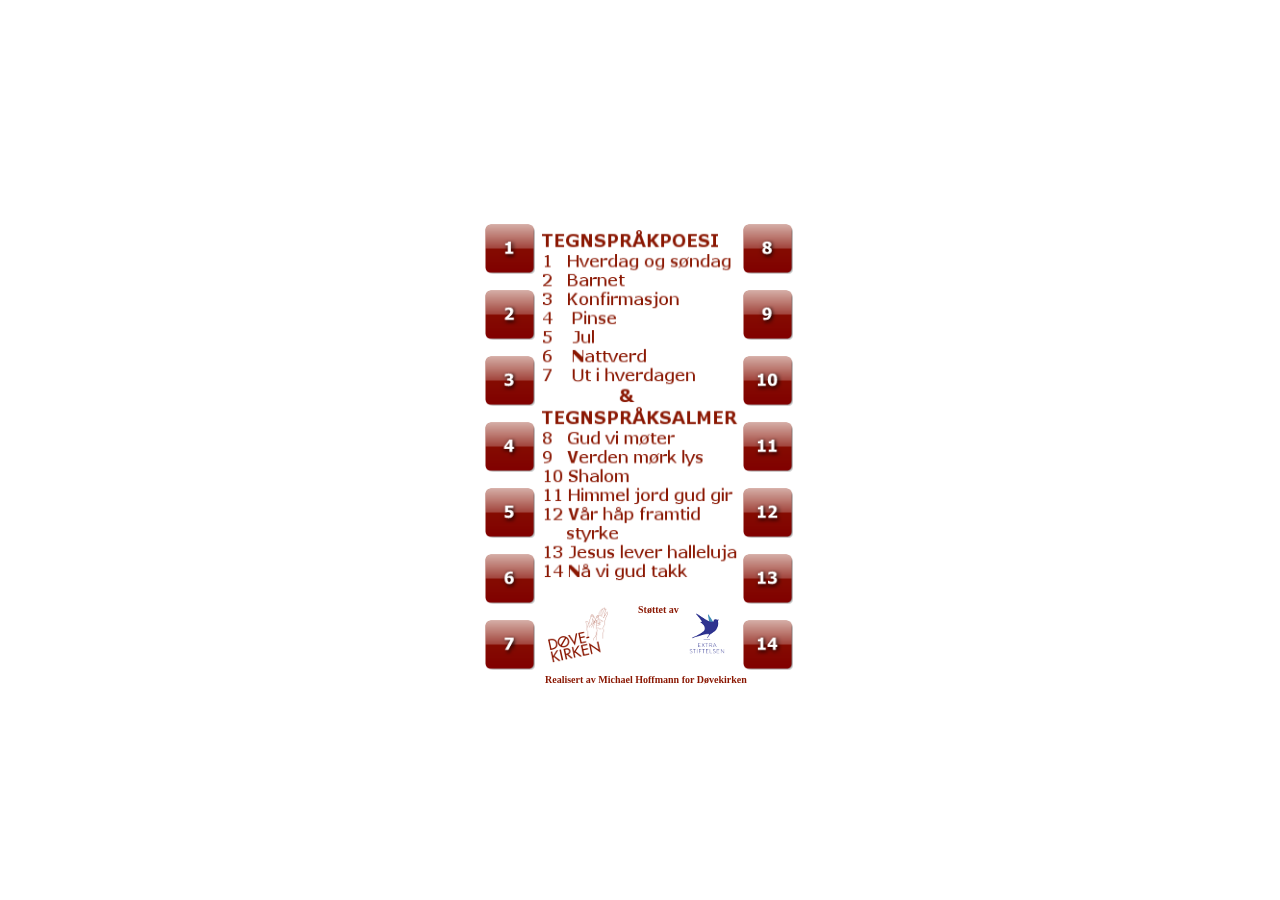
==== commit 8d3b4392: "Add files via upload" ====
--- a/index.html
+++ b/index.html
@@ -3,14 +3,179 @@
 
 <head>
   <meta charset="utf-8">
-  <meta name="generator" content="Home made">
-  <meta name="template" content="Banner 3.0.0">
+  <meta name="generator" content="Google Web Designer 1.7.1.0130">
+  <meta name="template" content="App17">
   <meta name="environment" content="gwd-genericad">
-  <meta name="viewport" content="width=device-width, initial-scale=1.0">
+  <meta name="viewport" content="width=device-width, height=device-height, initial-scale=1.0">
   <link href="gwdpage_style.css" rel="stylesheet" data-version="8" data-exports-type="gwd-page">
   <link href="gwdpagedeck_style.css" rel="stylesheet" data-version="9" data-exports-type="gwd-pagedeck">
   <link href="gwdimage_style.css" rel="stylesheet" data-version="9" data-exports-type="gwd-image">
   <link href="gwdvideo_style.css" rel="stylesheet" data-version="8" data-exports-type="gwd-video">
+  <link rel="stylesheet" href="main.css">
+  <style type="text/css" id="gwd-center-page-style">
+    #page1 {
+      left: 50%;
+      top: 50%;
+      margin-left: -160px;
+      margin-top: -240px;
+    }
+    #page1_5 {
+      left: 50%;
+      top: 50%;
+      margin-left: -160px;
+      margin-top: -240px;
+    }
+    #page1_7 {
+      left: 50%;
+      top: 50%;
+      margin-left: -160px;
+      margin-top: -240px;
+    }
+    #page1_9 {
+      left: 50%;
+      top: 50%;
+      margin-left: -160px;
+      margin-top: -240px;
+    }
+    #page1_12 {
+      left: 50%;
+      top: 50%;
+      margin-left: -160px;
+      margin-top: -240px;
+    }
+    #page1_13 {
+      left: 50%;
+      top: 50%;
+      margin-left: -160px;
+      margin-top: -240px;
+    }
+    #page1_15 {
+      left: 50%;
+      top: 50%;
+      margin-left: -160px;
+      margin-top: -240px;
+    }
+    #page1_18 {
+      left: 50%;
+      top: 50%;
+      margin-left: -160px;
+      margin-top: -240px;
+    }
+    #page1_20 {
+      left: 50%;
+      top: 50%;
+      margin-left: -160px;
+      margin-top: -240px;
+    }
+    #page1_22 {
+      left: 50%;
+      top: 50%;
+      margin-left: -160px;
+      margin-top: -240px;
+    }
+    #page1_24 {
+      left: 50%;
+      top: 50%;
+      margin-left: -160px;
+      margin-top: -240px;
+    }
+    #page1_27 {
+      left: 50%;
+      top: 50%;
+      margin-left: -160px;
+      margin-top: -240px;
+    }
+    #page1_28 {
+      left: 50%;
+      top: 50%;
+      margin-left: -160px;
+      margin-top: -240px;
+    }
+    #page1_2 {
+      left: 50%;
+      top: 50%;
+      margin-left: -160px;
+      margin-top: -240px;
+    }
+    #page1_4 {
+      left: 50%;
+      top: 50%;
+      margin-left: -160px;
+      margin-top: -240px;
+    }
+    #page1_6 {
+      left: 50%;
+      top: 50%;
+      margin-left: -160px;
+      margin-top: -240px;
+    }
+    #page1_8 {
+      left: 50%;
+      top: 50%;
+      margin-left: -160px;
+      margin-top: -240px;
+    }
+    #page1_10 {
+      left: 50%;
+      top: 50%;
+      margin-left: -160px;
+      margin-top: -240px;
+    }
+    #page1_11 {
+      left: 50%;
+      top: 50%;
+      margin-left: -160px;
+      margin-top: -240px;
+    }
+    #page1_14 {
+      left: 50%;
+      top: 50%;
+      margin-left: -160px;
+      margin-top: -240px;
+    }
+    #page1_16 {
+      left: 50%;
+      top: 50%;
+      margin-left: -160px;
+      margin-top: -240px;
+    }
+    #page1_17 {
+      left: 50%;
+      top: 50%;
+      margin-left: -160px;
+      margin-top: -240px;
+    }
+    #page1_19 {
+      left: 50%;
+      top: 50%;
+      margin-left: -160px;
+      margin-top: -240px;
+    }
+    #page1_21 {
+      left: 50%;
+      top: 50%;
+      margin-left: -160px;
+      margin-top: -240px;
+    }
+    #page1_23 {
+      left: 50%;
+      top: 50%;
+      margin-left: -160px;
+      margin-top: -240px;
+    }
+    #page1_25 {
+      left: 50%;
+      top: 50%;
+      margin-left: -160px;
+      margin-top: -240px;
+    }
+    #page1_26 {
+      left: 50%;
+      top: 50%;
+      margin-left: -160px;
+      margin-top: -240px;
+    }
+  </style>
   <style type="text/css" id="gwd-lightbox-style">
     .gwd-lightbox {
       overflow: hidden;
@@ -31,7 +196,7 @@
     }
   </style>
   <style type="text/css">
-    html, body {                                                                  
+    html, body {
       width: 100%;
       height: 100%;
       margin: 0px;
@@ -231,22 +396,6 @@
     }
     .gwd-span-1osr {
       font-size: 10px;
-    }
-    .gwd-p-1lzj {
-      position: absolute;
-      font-size: 20px;
-      font-weight: bold;
-      color: rgb(138, 23, 2);
-      text-align: left;
-      left: 160px;
-      top: 66px;
-      height: 353px;
-      transform-origin: 111.063px 418.5px 0px;
-      width: 208px;
-    }
-    .gwd-p-p3c5 {
-      left: 54px;
-      top: 39px;
     }
     .gwd-img-jpik {
       position: absolute;
@@ -278,13 +427,6 @@
       width: 50px;
       top: 425px;
     }
-    .gwd-p-qglg {
-      left: 55px;
-      transform-origin: 151.5px 32px 0px;
-      width: 208px;
-      text-align: right;
-      height: 25px;
-    }
     .gwd-p-o5pd {
       left: 85px;
       top: 14px;
@@ -295,33 +437,18 @@
     .gwd-span-1wao {
       font-size: 14px;
     }
-    .gwd-span-dv5w {
-      font-size: 20px;
-    }
     .gwd-span-161f {
       font-size: 16px;
     }
     .gwd-span-1roo {
       font-size: 16px;
     }
-    .gwd-span-14kl {
-      font-size: 20px;
-    }
     .gwd-span-rqdu {
       font-size: 16px;
     }
     .gwd-span-eyms {
       font-size: 16px;
     }
-    .gwd-span-1mu8 {
-      font-size: 16px;
-    }
-    .gwd-span-1mke {
-      font-size: 20px;
-    }
-    .gwd-span-11sj {
-      font-size: 20px;
-    }
     .gwd-span-1las {
       font-size: 16px;
     }
@@ -330,18 +457,6 @@
     }
     .gwd-span-6uk8 {
       font-size: 16px;
-    }
-    .gwd-span-tbt5 {
-      font-size: 20px;
-    }
-    .gwd-span-y4cv {
-      font-size: 20px;
-    }
-    .gwd-span-1lvg {
-      font-size: 20px;
-    }
-    .gwd-span-thtu {
-      font-size: 20px;
     }
     .gwd-span-fkfz {
       font-size: 16px;
@@ -360,9 +475,6 @@
       width: 200px;
       left: 60px;
     }
-    .gwd-span-1by2 {
-      font-size: 20px;
-    }
     .gwd-span-1k5o {
       font-size: 20px;
       background-color: transparent;
@@ -391,9 +503,6 @@
       font-size: 20px;
     }
     .gwd-span-sbx5 {
-      font-size: 20px;
-    }
-    .gwd-span-kbmz {
       font-size: 20px;
     }
     .gwd-span-1o9n {
@@ -441,30 +550,7 @@
     .gwd-span-1h13 {
       font-size: 20px;
     }
-    .gwd-p-1oa4 {
-      border-color: rgb(138, 23, 2);
-      color: rgb(138, 23, 2);
-      cursor: auto;
-      font-size: 20px;
-      font-weight: bold;
-      outline-color: rgb(138, 23, 2);
-      position: absolute;
-      text-align: right;
-      column-rule-color: rgb(138, 23, 2);
-      -webkit-text-emphasis-color: rgb(138, 23, 2);
-      -webkit-text-fill-color: rgb(138, 23, 2);
-      -webkit-text-stroke-color: rgb(138, 23, 2);
-      font-style: italic;
-      left: 121px;
-      top: 203px;
-    }
-    .gwd-span-1x9u {
-      font-style: italic;
-    }
     .gwd-div-1d4t {
-      font-size: 20px;
-    }
-    .gwd-span-5ojn {
       font-size: 20px;
     }
     .gwd-span-1r92 {
@@ -495,9 +581,6 @@
       transform-origin: 176.5px 32px 0px;
       width: 230px;
     }
-    .gwd-span-19za {
-      font-size: 18px;
-    }
     .gwd-p-1067 {
       left: 5px;
       width: 313px;
@@ -554,6 +637,13 @@
       height: 350px;
       top: 61px;
       left: 0px;
+    }
+    .gwd-img-56hr {
+      position: absolute;
+      height: 378px;
+      top: 18px;
+      width: 200px;
+      left: 61px;
     }
   </style><script data-source="googbase_min.js" data-version="3" data-exports-type="googbase" src="googbase_min.js"></script><script data-source="gwd_webcomponents_min.js" data-version="5" data-exports-type="gwd_webcomponents" src="gwd_webcomponents_min.js"></script>
   <script
@@ -1258,9 +1348,17 @@
           // GWD Predefined Function
           gwd.actions.gwdPagedeck.goToPage('pagedeck', 'page1_24', 'slide', 1000, 'linear', 'right');
         };
+        gwd.auto_Film1_10Click = function(event) {
+          // GWD Predefined Function
+          gwd.actions.gwdPagedeck.goToPage('pagedeck', 'page1_22', 'slide', 500, 'linear', 'top');
+        };
+        gwd.auto_Film1_10Touchstart = function(event) {
+          // GWD Predefined Function
+          gwd.actions.gwdPagedeck.goToPage('pagedeck', 'page1_22', 'slide', 500, 'linear', 'top');
+        };
       </script>
       <script type="text/javascript" gwd-events="registration">
-        // Supportcode für die Ereignisverarbeitung 
+        // Supportcode für die Ereignisverarbeitung in Google Web Designer
          // Dieser Skriptblock wurde automatisch generiert. Bitte nehmen Sie keine Änderungen vor.
         gwd.actions.events.registerEventHandlers = function(event) {
           gwd.actions.events.addHandler('gwd-image_1', 'click', gwd.auto_Gwd_image_1Click, false);
@@ -1437,6 +1535,8 @@
           gwd.actions.events.addHandler('gwd-image_14', 'touchstart', gwd.auto_Gwd_image_14Touchstart, false);
           gwd.actions.events.addHandler('Fram1_10', 'click', gwd.auto_Fram1_10Click, false);
           gwd.actions.events.addHandler('Fram1_10', 'touchstart', gwd.auto_Fram1_10Touchstart, false);
+          gwd.actions.events.addHandler('Film1_10', 'click', gwd.auto_Film1_10Click, false);
+          gwd.actions.events.addHandler('Film1_10', 'touchstart', gwd.auto_Film1_10Touchstart, false);
         };
         gwd.actions.events.deregisterEventHandlers = function(event) {
           gwd.actions.events.removeHandler('gwd-image_1', 'click', gwd.auto_Gwd_image_1Click, false);
@@ -1613,6 +1713,8 @@
           gwd.actions.events.removeHandler('gwd-image_14', 'touchstart', gwd.auto_Gwd_image_14Touchstart, false);
           gwd.actions.events.removeHandler('Fram1_10', 'click', gwd.auto_Fram1_10Click, false);
           gwd.actions.events.removeHandler('Fram1_10', 'touchstart', gwd.auto_Fram1_10Touchstart, false);
+          gwd.actions.events.removeHandler('Film1_10', 'click', gwd.auto_Film1_10Click, false);
+          gwd.actions.events.removeHandler('Film1_10', 'touchstart', gwd.auto_Film1_10Touchstart, false);
         };
         document.addEventListener("DOMContentLoaded", gwd.actions.events.registerEventHandlers);
         document.addEventListener("unload", gwd.actions.events.deregisterEventHandlers);
@@ -1621,10 +1723,9 @@
 
 <body>
   <gwd-genericad id="gwd-ad">
-    <div is="gwd-pagedeck" class="gwd-page-container" id="pagedeck">
-      <div is="gwd-page" id="page1" class="gwd-page-wrapper gwd-page-size gwd-lightbox" data-gwd-width="320px" data-gwd-height="480px" data-gwd-name="Startside">
+    <div is="gwd-pagedeck" class="gwd-page-container" id="pagedeck" data-gwd-offset-top="0px" data-gwd-offset-left="0px">
+      <div is="gwd-page" id="page1" class="gwd-page-wrapper gwd-page-size gwd-lightbox" data-gwd-width="320px" data-gwd-height="480px" data-gwd-name="Startside" expanded="" centered="">
         <div class="gwd-page-content gwd-page-size">
-          <p class="gwd-p-z1s8 gwd-p-qglg"><span class="gwd-span-1x9u">Tegnspråkpoesie &amp; </span>&nbsp; &nbsp; &nbsp; &nbsp; &nbsp; &nbsp; &nbsp; &nbsp; &nbsp; &nbsp;&nbsp;</p>
           <p class="gwd-p-cwhj"><span class="gwd-span-1osr">Realisert av Michael Hoffmann for Døvekirken</span>&nbsp;</p>
           <p class="gwd-p-15ut">Støttet av</p>
           <img is="gwd-image" source="assets/1.png" id="gwd-image_1" class="gwd-img-1yi0">
@@ -1641,32 +1742,13 @@
           <img is="gwd-image" source="assets/12.png" id="gwd-image_12" class="gwd-img-ni3n">
           <img is="gwd-image" source="assets/13.png" id="gwd-image_13" class="gwd-img-1ava">
           <img is="gwd-image" source="assets/14.png" id="gwd-image_14" class="gwd-img-lsgz">
-          <p class="gwd-p-1lzj gwd-p-p3c5 gwd-gen-1gwcgwdanimation"><span class="gwd-span-1by2">1 &nbsp; Hverdag og søndag</span><br>
-            2 &nbsp;&nbsp;<span class="gwd-span-14kl">Barnet</span><br>
-            3 &nbsp; Konfirmasjon<br>
-            
-            <span class="gwd-span-1mu8"><span class="gwd-span-tbt5">4</span>&nbsp; &nbsp;&nbsp;<span class="gwd-span-kbmz">Pinse</span><br>
-            
-            <span class="gwd-span-y4cv">5</span>&nbsp; &nbsp;&nbsp;<span class="gwd-span-1mke">Jul</span><br>
-            
-            <span class="gwd-span-1lvg">6</span>&nbsp; &nbsp;&nbsp;<span class="gwd-span-11sj">Nattverd</span><br>
-            
-            <span class="gwd-span-thtu">7</span>&nbsp; &nbsp;&nbsp;<span class="gwd-span-dv5w">Ut i&nbsp;hverdagen<br></span><br>
-            
-            <span class="gwd-span-5ojn">8 &nbsp; Gud vi møter<br class="">9 &nbsp; Verden mørk lys<br class="">10 Shalom<br class="">11 Himmel jord gud gir<br class="">12 <span class="gwd-span-19za">Vår håp framtid styrke</span><br>
-            13 Jesus lever halleluja<br>
-            14 Nå vi gud takk<br>
-            
-            </span>
-            </span>
-          </p>
           <div class=""><span class="gwd-span-1wao"><br>
             
             </span>
           </div>
           <img is="gwd-image" source="assets/loges.png" id="gwd-image_21" class="gwd-img-jpik">
           <img is="gwd-image" source="assets/logodk.png" id="gwd-image_22" class="gwd-img-vh8g">
-          <p class="gwd-p-1oa4">Tegnspråksalmer</p>
+          <img is="gwd-image" source="assets/glosser/Titel-SP.png" id="gwd-image_83" class="gwd-img-56hr">
         </div>
       </div>
       <div id="page1_1" is="gwd-page" class="gwd-page-wrapper gwd-lightbox gwd-div-1rej" data-gwd-width="320px" data-gwd-height="480px">
@@ -1681,7 +1763,7 @@
           <video is="gwd-video" id="gwd-video_1" muted="" controls="" sources="assets/video/1.mp4" class="gwd-video-htzk" autoplay=""></video>
         </div>
       </div>
-      <div id="page1_3" is="gwd-page" class="gwd-page-wrapper gwd-lightbox gwd-div-1rej" data-gwd-height="480px" data-gwd-name="page1_2">
+      <div id="page1_3" is="gwd-page" class="gwd-page-wrapper gwd-lightbox gwd-div-1rej" data-gwd-height="480px" data-gwd-name="page1_2" expanded="" centered="">
         <div class="gwd-page-content gwd-div-1vub">
           <p class="gwd-p-z1s8 gwd-p-oai4" contenteditable="true">2 Poesi:<br>
             Barnet
@@ -1694,7 +1776,7 @@
           <video is="gwd-video" id="gwd-video_2" muted="" controls="" sources="assets/video/2.mp4" class="gwd-video-htzk" autoplay=""></video>
         </div>
       </div>
-      <div id="page1_5" is="gwd-page" class="gwd-page-wrapper gwd-lightbox gwd-div-1rej" data-gwd-width="320px" data-gwd-height="480px" data-gwd-name="page1_3">
+      <div id="page1_5" is="gwd-page" class="gwd-page-wrapper gwd-lightbox gwd-div-1rej" data-gwd-width="320px" data-gwd-height="480px" data-gwd-name="page1_3" expanded="" centered="">
         <div class="gwd-page-content gwd-div-1vub">
           <p class="gwd-p-z1s8 gwd-p-oai4" contenteditable="true">3 Poesi:<br>
             Konfirmasjon<br>
@@ -1708,7 +1790,7 @@
           <video is="gwd-video" id="gwd-video_3" muted="" controls="" sources="assets/video/3.mp4" class="gwd-video-htzk" autoplay=""></video>
         </div>
       </div>
-      <div id="page1_7" is="gwd-page" class="gwd-page-wrapper gwd-lightbox gwd-div-1rej" data-gwd-width="320px" data-gwd-height="480px" data-gwd-name="page1_4">
+      <div id="page1_7" is="gwd-page" class="gwd-page-wrapper gwd-lightbox gwd-div-1rej" data-gwd-width="320px" data-gwd-height="480px" data-gwd-name="page1_4" expanded="" centered="">
         <div class="gwd-page-content gwd-div-1vub">
           <p class="gwd-p-z1s8 gwd-p-oai4 gwd-p-o5pd" contenteditable="true">4 Poesi:&nbsp;<br>
             Pinse
@@ -1721,7 +1803,7 @@
           <video is="gwd-video" id="gwd-video_4" muted="" controls="" sources="assets/video/4.mp4" class="gwd-video-htzk" autoplay=""></video>
         </div>
       </div>
-      <div id="page1_9" is="gwd-page" class="gwd-page-wrapper gwd-lightbox gwd-div-1rej" data-gwd-width="320px" data-gwd-height="480px" data-gwd-name="page1_5">
+      <div id="page1_9" is="gwd-page" class="gwd-page-wrapper gwd-lightbox gwd-div-1rej" data-gwd-width="320px" data-gwd-height="480px" data-gwd-name="page1_5" expanded="" centered="">
         <div class="gwd-page-content gwd-div-1vub">
           <p class="gwd-p-z1s8 gwd-p-oai4 gwd-p-o5pd" contenteditable="true">5 Poesi:&nbsp;<br>
             Jul
@@ -1734,7 +1816,7 @@
           <video is="gwd-video" id="gwd-video_5" muted="" controls="" sources="assets/video/5.mp4" class="gwd-video-htzk" autoplay=""></video>
         </div>
       </div>
-      <div id="page1_12" is="gwd-page" class="gwd-page-wrapper gwd-lightbox gwd-div-1rej" data-gwd-width="320px" data-gwd-height="480px" data-gwd-name="page1_6">
+      <div id="page1_12" is="gwd-page" class="gwd-page-wrapper gwd-lightbox gwd-div-1rej" data-gwd-width="320px" data-gwd-height="480px" data-gwd-name="page1_6" expanded="" centered="">
         <div class="gwd-page-content gwd-div-1vub">
           <p class="gwd-p-z1s8 gwd-p-oai4 gwd-p-o5pd" contenteditable="true">6 Poesi:<br>
             Nattverd
@@ -1747,7 +1829,7 @@
           <video is="gwd-video" id="gwd-video_6" muted="" controls="" sources="assets/video/6.mp4" class="gwd-video-htzk" autoplay=""></video>
         </div>
       </div>
-      <div id="page1_13" is="gwd-page" class="gwd-page-wrapper gwd-lightbox gwd-div-1rej" data-gwd-width="320px" data-gwd-height="480px" data-gwd-name="page1_7">
+      <div id="page1_13" is="gwd-page" class="gwd-page-wrapper gwd-lightbox gwd-div-1rej" data-gwd-width="320px" data-gwd-height="480px" data-gwd-name="page1_7" expanded="" centered="">
         <div class="gwd-page-content gwd-div-1vub">
           <p class="gwd-p-z1s8 gwd-p-oai4 gwd-p-o5pd" contenteditable="true">7 Poesi:<br>
             Ut i hverdagen</p>
@@ -1759,7 +1841,7 @@
           <video is="gwd-video" id="gwd-video_7" muted="" controls="" sources="assets/video/7.mp4" class="gwd-video-htzk" autoplay=""></video>
         </div>
       </div>
-      <div id="page1_15" is="gwd-page" class="gwd-page-wrapper gwd-lightbox gwd-div-1rej" data-gwd-width="320px" data-gwd-height="480px" data-gwd-name="page1_8">
+      <div id="page1_15" is="gwd-page" class="gwd-page-wrapper gwd-lightbox gwd-div-1rej" data-gwd-width="320px" data-gwd-height="480px" data-gwd-name="page1_8" expanded="" centered="">
         <div class="gwd-page-content gwd-div-1vub">
           <p class="gwd-p-z1s8 gwd-p-oai4 gwd-p-o5pd" contenteditable="true">8 Salme:&nbsp;<br>
             Gud vi møter</p>
@@ -1772,7 +1854,7 @@
           <video is="gwd-video" id="gwd-video_8" muted="" controls="" sources="assets/video/8.mp4" class="gwd-video-htzk" autoplay=""></video>
         </div>
       </div>
-      <div id="page1_18" is="gwd-page" class="gwd-page-wrapper gwd-lightbox gwd-div-1rej" data-gwd-width="320px" data-gwd-height="480px" data-gwd-name="page1_9">
+      <div id="page1_18" is="gwd-page" class="gwd-page-wrapper gwd-lightbox gwd-div-1rej" data-gwd-width="320px" data-gwd-height="480px" data-gwd-name="page1_9" expanded="" centered="">
         <div class="gwd-page-content gwd-div-1vub">
           <p class="gwd-p-z1s8 gwd-p-oai4 gwd-p-o5pd" contenteditable="true">9 Salme:<br>
             Verden mørk lys</p>
@@ -1785,7 +1867,7 @@
           <video is="gwd-video" id="gwd-video_9" muted="" controls="" sources="assets/video/9.mp4" class="gwd-video-htzk" autoplay=""></video>
         </div>
       </div>
-      <div id="page1_20" is="gwd-page" class="gwd-page-wrapper gwd-lightbox gwd-div-1rej" data-gwd-width="320px" data-gwd-height="480px" data-gwd-name="page1_10">
+      <div id="page1_20" is="gwd-page" class="gwd-page-wrapper gwd-lightbox gwd-div-1rej" data-gwd-width="320px" data-gwd-height="480px" data-gwd-name="page1_10" expanded="" centered="">
         <div class="gwd-page-content gwd-div-1vub">
           <p class="gwd-p-z1s8 gwd-p-oai4 gwd-p-o5pd" contenteditable="true">10 Salme:<br>
             Shalom
@@ -1799,10 +1881,10 @@
           <video is="gwd-video" id="gwd-video_10" muted="" controls="" sources="assets/video/10.mp4" class="gwd-video-htzk" autoplay=""></video>
         </div>
       </div>
-      <div id="page1_22" is="gwd-page" class="gwd-page-wrapper gwd-lightbox gwd-div-1rej" data-gwd-width="320px" data-gwd-height="480px" data-gwd-name="page1_11">
+      <div id="page1_22" is="gwd-page" class="gwd-page-wrapper gwd-lightbox gwd-div-1rej" data-gwd-width="320px" data-gwd-height="480px" data-gwd-name="page1_11" expanded="" centered="">
         <div class="gwd-page-content gwd-div-1vub">
           <p class="gwd-p-z1s8 gwd-p-oai4 gwd-p-o5pd gwd-p-1j8g" contenteditable="true">11 Salme:<br>
-            Himmel jord gud gir</p>
+            Himmel jord Gud gir</p>
           <img is="gwd-image" source="assets/loges.png" id="gwd-image_63" class="gwd-img-sdav">
           <img is="gwd-image" source="assets/logodk.png" id="gwd-image_64" class="gwd-img-w5yr">
           <img is="gwd-image" source="assets/Start.png" id="Start1_22" class="gwd-img-1riv">
@@ -1812,7 +1894,7 @@
           <video is="gwd-video" id="gwd-video_11" muted="" controls="" sources="assets/video/11.mp4" class="gwd-video-htzk" autoplay=""></video>
         </div>
       </div>
-      <div id="page1_24" is="gwd-page" class="gwd-page-wrapper gwd-lightbox gwd-div-1rej" data-gwd-width="320px" data-gwd-height="480px" data-gwd-name="page1_12">
+      <div id="page1_24" is="gwd-page" class="gwd-page-wrapper gwd-lightbox gwd-div-1rej" data-gwd-width="320px" data-gwd-height="480px" data-gwd-name="page1_12" expanded="" centered="">
         <div class="gwd-page-content gwd-div-1vub">
           <p class="gwd-p-z1s8 gwd-p-oai4 gwd-p-o5pd gwd-p-u555">12 Salme:<br>
             Vår håp framtid styrke</p>
@@ -1825,7 +1907,7 @@
           <video is="gwd-video" id="gwd-video_12" muted="" controls="" sources="assets/video/1.mp4" class="gwd-video-htzk" autoplay=""></video>
         </div>
       </div>
-      <div id="page1_27" is="gwd-page" class="gwd-page-wrapper gwd-lightbox gwd-div-1rej" data-gwd-width="320px" data-gwd-height="480px" data-gwd-name="page1_13">
+      <div id="page1_27" is="gwd-page" class="gwd-page-wrapper gwd-lightbox gwd-div-1rej" data-gwd-width="320px" data-gwd-height="480px" data-gwd-name="page1_13" expanded="" centered="">
         <div class="gwd-page-content gwd-div-1vub">
           <p class="gwd-p-z1s8 gwd-p-oai4 gwd-p-o5pd gwd-p-11tj">13 Salme:<br>
             Jesus lever halleluja</p>
@@ -1838,7 +1920,7 @@
           <video is="gwd-video" id="gwd-video_13" muted="" controls="" sources="assets/video/13.mp4" class="gwd-video-htzk" autoplay=""></video>
         </div>
       </div>
-      <div id="page1_28" is="gwd-page" class="gwd-page-wrapper gwd-lightbox gwd-div-1rej" data-gwd-width="320px" data-gwd-height="480px" data-gwd-name="page1_14">
+      <div id="page1_28" is="gwd-page" class="gwd-page-wrapper gwd-lightbox gwd-div-1rej" data-gwd-width="320px" data-gwd-height="480px" data-gwd-name="page1_14" expanded="" centered="">
         <div class="gwd-page-content gwd-div-1vub">
           <p class="gwd-p-z1s8 gwd-p-oai4 gwd-p-o5pd">14 Salme:<br>
             Nå vi gud takk</p>
@@ -1850,7 +1932,7 @@
           <video is="gwd-video" id="gwd-video_14" muted="" controls="" sources="assets/video/14.mp4" class="gwd-video-htzk" autoplay=""></video>
         </div>
       </div>
-      <div id="page1_2" is="gwd-page" class="gwd-page-wrapper gwd-lightbox gwd-div-1rej" data-gwd-width="320px" data-gwd-height="480px" data-gwd-name="page2_1">
+      <div id="page1_2" is="gwd-page" class="gwd-page-wrapper gwd-lightbox gwd-div-1rej" data-gwd-width="320px" data-gwd-height="480px" data-gwd-name="page2_1" expanded="" centered="">
         <div class="gwd-page-content gwd-div-1vub">
           <p class="gwd-p-z1s8 gwd-p-oai4" contenteditable="true">Salme / Poesi 1<br>
             glosser
@@ -1861,7 +1943,7 @@
           <img is="gwd-image" source="assets/Film.png" id="Film1" class="gwd-img-1kj8">
         </div>
       </div>
-      <div id="page1_4" is="gwd-page" class="gwd-page-wrapper gwd-lightbox gwd-div-1rej" data-gwd-width="320px" data-gwd-height="480px" data-gwd-name="page2_2">
+      <div id="page1_4" is="gwd-page" class="gwd-page-wrapper gwd-lightbox gwd-div-1rej" data-gwd-width="320px" data-gwd-height="480px" data-gwd-name="page2_2" expanded="" centered="">
         <div class="gwd-page-content gwd-div-1vub">
           <p class="gwd-p-z1s8 gwd-p-oai4" contenteditable="true">Salme / Poesi 2<br>
             glosser
@@ -1872,7 +1954,7 @@
           <img is="gwd-image" source="assets/Film.png" id="Film1_1" class="gwd-img-1kj8">
         </div>
       </div>
-      <div id="page1_6" is="gwd-page" class="gwd-page-wrapper gwd-lightbox gwd-div-1rej" data-gwd-width="320px" data-gwd-height="480px" data-gwd-name="page2_3">
+      <div id="page1_6" is="gwd-page" class="gwd-page-wrapper gwd-lightbox gwd-div-1rej" data-gwd-width="320px" data-gwd-height="480px" data-gwd-name="page2_3" expanded="" centered="">
         <div class="gwd-page-content gwd-div-1vub">
           <p class="gwd-p-z1s8 gwd-p-oai4" contenteditable="true">Salme / Poesi 3<br>
             glosser
@@ -1883,7 +1965,7 @@
           <img is="gwd-image" source="assets/Film.png" id="Film1_2" class="gwd-img-1kj8">
         </div>
       </div>
-      <div id="page1_8" is="gwd-page" class="gwd-page-wrapper gwd-lightbox gwd-div-1rej" data-gwd-width="320px" data-gwd-height="480px" data-gwd-name="page2_4">
+      <div id="page1_8" is="gwd-page" class="gwd-page-wrapper gwd-lightbox gwd-div-1rej" data-gwd-width="320px" data-gwd-height="480px" data-gwd-name="page2_4" expanded="" centered="">
         <div class="gwd-page-content gwd-div-1vub">
           <p class="gwd-p-z1s8 gwd-p-oai4" contenteditable="true">Salme / Poesi 4<br>
             glosser
@@ -1894,7 +1976,7 @@
           <img is="gwd-image" source="assets/Film.png" id="Film1_3" class="gwd-img-1kj8">
         </div>
       </div>
-      <div id="page1_10" is="gwd-page" class="gwd-page-wrapper gwd-lightbox gwd-div-1rej" data-gwd-width="320px" data-gwd-height="480px" data-gwd-name="page2_5">
+      <div id="page1_10" is="gwd-page" class="gwd-page-wrapper gwd-lightbox gwd-div-1rej" data-gwd-width="320px" data-gwd-height="480px" data-gwd-name="page2_5" expanded="" centered="">
         <div class="gwd-page-content gwd-div-1vub">
           <p class="gwd-p-z1s8 gwd-p-oai4" contenteditable="true">Salme / Poesi 5<br>
             glosser
@@ -1905,7 +1987,7 @@
           <img is="gwd-image" source="assets/Film.png" id="Film1_4" class="gwd-img-1kj8">
         </div>
       </div>
-      <div id="page1_11" is="gwd-page" class="gwd-page-wrapper gwd-lightbox gwd-div-1rej" data-gwd-width="320px" data-gwd-height="480px" data-gwd-name="page2_6">
+      <div id="page1_11" is="gwd-page" class="gwd-page-wrapper gwd-lightbox gwd-div-1rej" data-gwd-width="320px" data-gwd-height="480px" data-gwd-name="page2_6" expanded="" centered="">
         <div class="gwd-page-content gwd-div-1vub">
           <p class="gwd-p-z1s8 gwd-p-oai4" contenteditable="true">Salme / Poesi 6<br>
             glosser
@@ -1916,7 +1998,7 @@
           <img is="gwd-image" source="assets/Film.png" id="Film1_5" class="gwd-img-1kj8">
         </div>
       </div>
-      <div id="page1_14" is="gwd-page" class="gwd-page-wrapper gwd-lightbox gwd-div-1rej" data-gwd-width="320px" data-gwd-height="480px" data-gwd-name="page2_7">
+      <div id="page1_14" is="gwd-page" class="gwd-page-wrapper gwd-lightbox gwd-div-1rej" data-gwd-width="320px" data-gwd-height="480px" data-gwd-name="page2_7" expanded="" centered="">
         <div class="gwd-page-content gwd-div-1vub">
           <p class="gwd-p-z1s8 gwd-p-oai4" contenteditable="true">Salme / Poesi 7<br>
             glosser
@@ -1927,7 +2009,7 @@
           <img is="gwd-image" source="assets/Film.png" id="Film1_6" class="gwd-img-1kj8">
         </div>
       </div>
-      <div id="page1_16" is="gwd-page" class="gwd-page-wrapper gwd-lightbox gwd-div-1rej" data-gwd-width="320px" data-gwd-height="480px" data-gwd-name="page2_8">
+      <div id="page1_16" is="gwd-page" class="gwd-page-wrapper gwd-lightbox gwd-div-1rej" data-gwd-width="320px" data-gwd-height="480px" data-gwd-name="page2_8" expanded="" centered="">
         <div class="gwd-page-content gwd-div-1vub">
           <img is="gwd-image" source="assets/loges.png" id="gwd-image_51" class="gwd-img-sdav">
           <img is="gwd-image" source="assets/logodk.png" id="gwd-image_52" class="gwd-img-w5yr">
@@ -1938,7 +2020,7 @@
           <img is="gwd-image" source="assets/glosser/8.png" id="gwd-image_77" class="gwd-img-1j68">
         </div>
       </div>
-      <div id="page1_17" is="gwd-page" class="gwd-page-wrapper gwd-lightbox gwd-div-1rej" data-gwd-width="320px" data-gwd-height="480px" data-gwd-name="page2_9">
+      <div id="page1_17" is="gwd-page" class="gwd-page-wrapper gwd-lightbox gwd-div-1rej" data-gwd-width="320px" data-gwd-height="480px" data-gwd-name="page2_9" expanded="" centered="">
         <div class="gwd-page-content gwd-div-1vub">
           <img is="gwd-image" source="assets/loges.png" id="gwd-image_53" class="gwd-img-sdav">
           <img is="gwd-image" source="assets/logodk.png" id="gwd-image_54" class="gwd-img-w5yr">
@@ -1949,7 +2031,7 @@
           <img is="gwd-image" source="assets/glosser/9.png" id="gwd-image_78" class="gwd-img-14hv">
         </div>
       </div>
-      <div id="page1_19" is="gwd-page" class="gwd-page-wrapper gwd-lightbox gwd-div-1rej" data-gwd-width="320px" data-gwd-height="480px" data-gwd-name="page2_10">
+      <div id="page1_19" is="gwd-page" class="gwd-page-wrapper gwd-lightbox gwd-div-1rej" data-gwd-width="320px" data-gwd-height="480px" data-gwd-name="page2_10" expanded="" centered="">
         <div class="gwd-page-content gwd-div-1vub">
           <img is="gwd-image" source="assets/loges.png" id="gwd-image_57" class="gwd-img-sdav">
           <img is="gwd-image" source="assets/logodk.png" id="gwd-image_58" class="gwd-img-w5yr">
@@ -1961,29 +2043,29 @@
           <img is="gwd-image" source="assets/glosser/10.png" id="gwd-image_79" class="gwd-img-two4">
         </div>
       </div>
-      <div id="page1_21" is="gwd-page" class="gwd-page-wrapper gwd-lightbox gwd-div-1rej" data-gwd-width="320px" data-gwd-height="480px" data-gwd-name="page2_11">
+      <div id="page1_21" is="gwd-page" class="gwd-page-wrapper gwd-lightbox gwd-div-1rej" data-gwd-width="320px" data-gwd-height="480px" data-gwd-name="page2_11" expanded="" centered="">
         <div class="gwd-page-content gwd-div-1vub">
           <img is="gwd-image" source="assets/loges.png" id="gwd-image_61" class="gwd-img-sdav">
           <img is="gwd-image" source="assets/logodk.png" id="gwd-image_62" class="gwd-img-w5yr">
           <img is="gwd-image" source="assets/Start.png" id="Start1_21" class="gwd-img-1riv">
           <img is="gwd-image" source="assets/Film.png" id="Film1_10" class="gwd-img-1kj8">
           <p class="gwd-p-z1s8 gwd-p-oai4 gwd-p-o5pd gwd-p-1j8g" contenteditable="true">11 Glosser til salme:<br>
-            Himmel jord gud gir</p>
+            Himmel jord Gud gir</p>
           <img is="gwd-image" source="assets/glosser/11.png" id="gwd-image_80" class="gwd-img-kdow">
         </div>
       </div>
-      <div id="page1_23" is="gwd-page" class="gwd-page-wrapper gwd-lightbox gwd-div-1rej" data-gwd-width="320px" data-gwd-height="480px" data-gwd-name="page2_12">
+      <div id="page1_23" is="gwd-page" class="gwd-page-wrapper gwd-lightbox gwd-div-1rej" data-gwd-width="320px" data-gwd-height="480px" data-gwd-name="page2_12" expanded="" centered="">
         <div class="gwd-page-content gwd-div-1vub">
           <img is="gwd-image" source="assets/loges.png" id="gwd-image_65" class="gwd-img-sdav">
           <img is="gwd-image" source="assets/logodk.png" id="gwd-image_66" class="gwd-img-w5yr">
           <img is="gwd-image" source="assets/Start.png" id="Start1_23" class="gwd-img-1riv">
           <img is="gwd-image" source="assets/Film.png" id="Film1_11" class="gwd-img-1kj8">
-          <p class="gwd-p-z1s8 gwd-p-oai4 gwd-p-o5pd gwd-p-u555">12 Glosser til salme:<br>
+          <p class="gwd-p-z1s8 gwd-p-oai4 gwd-p-o5pd gwd-p-u555" contenteditable="true">12 Glosser til salme:<br>
             Vår håp framtid styrke</p>
           <img is="gwd-image" source="assets/glosser/12.png" id="gwd-image_81" class="gwd-img-1ncv">
         </div>
       </div>
-      <div id="page1_25" is="gwd-page" class="gwd-page-wrapper gwd-lightbox gwd-div-1rej" data-gwd-width="320px" data-gwd-height="480px" data-gwd-name="page2_13">
+      <div id="page1_25" is="gwd-page" class="gwd-page-wrapper gwd-lightbox gwd-div-1rej" data-gwd-width="320px" data-gwd-height="480px" data-gwd-name="page2_13" expanded="" centered="">
         <div class="gwd-page-content gwd-div-1vub">
           <img is="gwd-image" source="assets/loges.png" id="gwd-image_69" class="gwd-img-sdav">
           <img is="gwd-image" source="assets/logodk.png" id="gwd-image_70" class="gwd-img-w5yr">
@@ -1994,9 +2076,9 @@
           <img is="gwd-image" source="assets/glosser/13.png" id="gwd-image_82" class="gwd-img-xlbs">
         </div>
       </div>
-      <div id="page1_26" is="gwd-page" class="gwd-page-wrapper gwd-lightbox gwd-div-1rej" data-gwd-width="320px" data-gwd-height="480px" data-gwd-name="page2_14">
-        <div class="gwd-page-content gwd-div-1vub">
-          <p class="gwd-p-z1s8 gwd-p-oai4" contenteditable="true">Salme / Poesi 14<br>
+      <div id="page1_26" is="gwd-page" class="gwd-page-wrapper gwd-lightbox gwd-div-1rej" data-gwd-width="320px" data-gwd-height="480px" data-gwd-name="page2_14" expanded="" centered="">
+        <div class="gwd-page-content gwd-div-1vub">
+          <p class="gwd-p-z1s8 gwd-p-oai4">Salme / Poesi 14<br>
             glosser
           </p>
           <img is="gwd-image" source="assets/loges.png" id="gwd-image_71" class="gwd-img-sdav">
--- a/main.css
+++ b/main.css
@@ -0,0 +1,6 @@
+body {
+background:url('assets/back.jpg') #FFFFFF no-repeat left top;
+-webkit-background-size: cover;
+-moz-background-size: cover;
+background-size: cover;
+}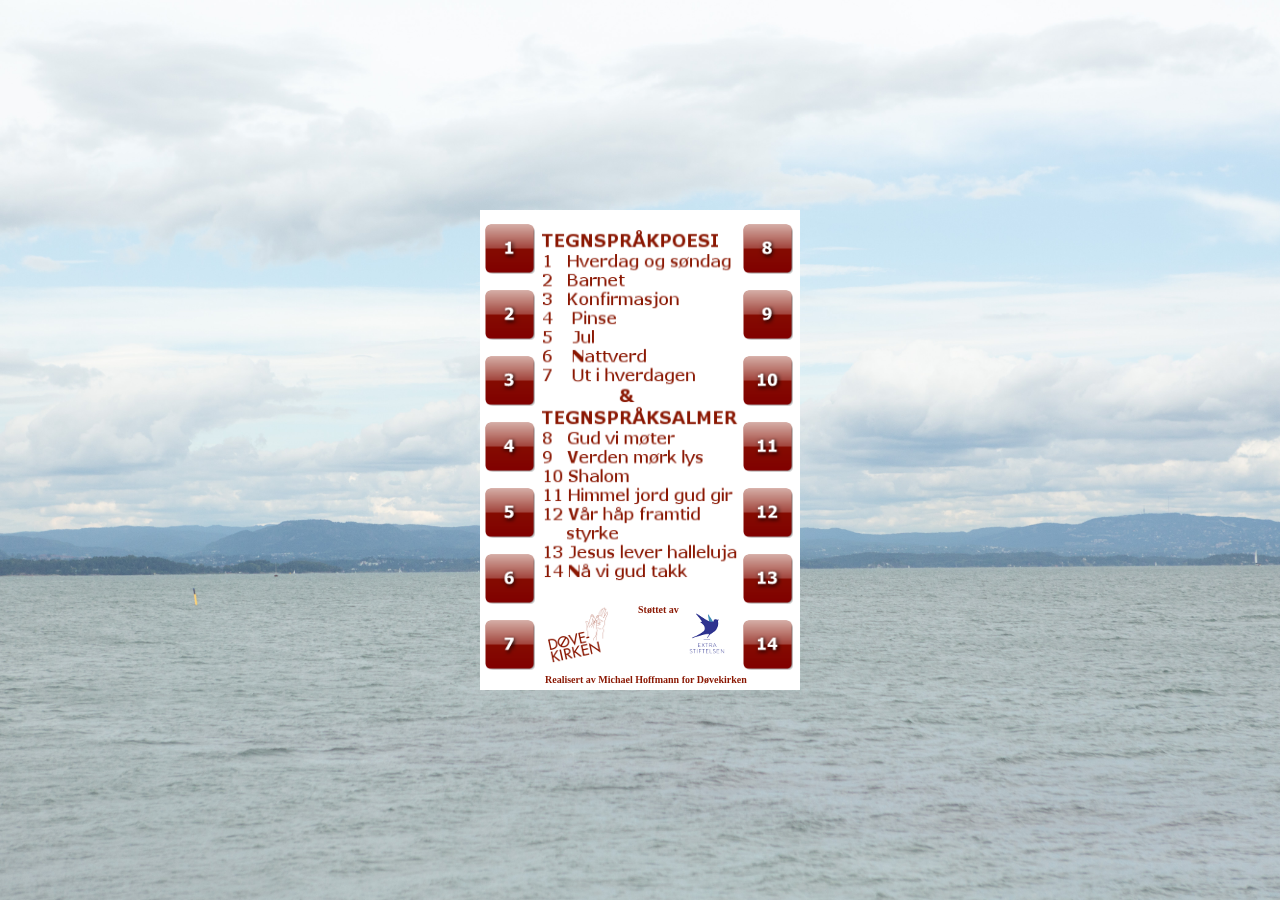
==== commit 7f2854fe: "Add files via upload" ====
--- a/index.html
+++ b/index.html
@@ -14,6 +14,12 @@
   <link rel="stylesheet" href="main.css">
   <style type="text/css" id="gwd-center-page-style">
     #page1 {
+      left: 50%;
+      top: 50%;
+      margin-left: -160px;
+      margin-top: -240px;
+    }
+    #page1_1 {
       left: 50%;
       top: 50%;
       margin-left: -160px;
@@ -1751,7 +1757,7 @@
           <img is="gwd-image" source="assets/glosser/Titel-SP.png" id="gwd-image_83" class="gwd-img-56hr">
         </div>
       </div>
-      <div id="page1_1" is="gwd-page" class="gwd-page-wrapper gwd-lightbox gwd-div-1rej" data-gwd-width="320px" data-gwd-height="480px">
+      <div id="page1_1" is="gwd-page" class="gwd-page-wrapper gwd-lightbox gwd-div-1rej" data-gwd-width="320px" data-gwd-height="480px" expanded="" centered="">
         <div class="gwd-page-content gwd-div-1vub">
           <p class="gwd-p-z1s8 gwd-p-oai4 gwd-p-1yze">1 Poesi:<br>
             Hverdag og søndag</p>
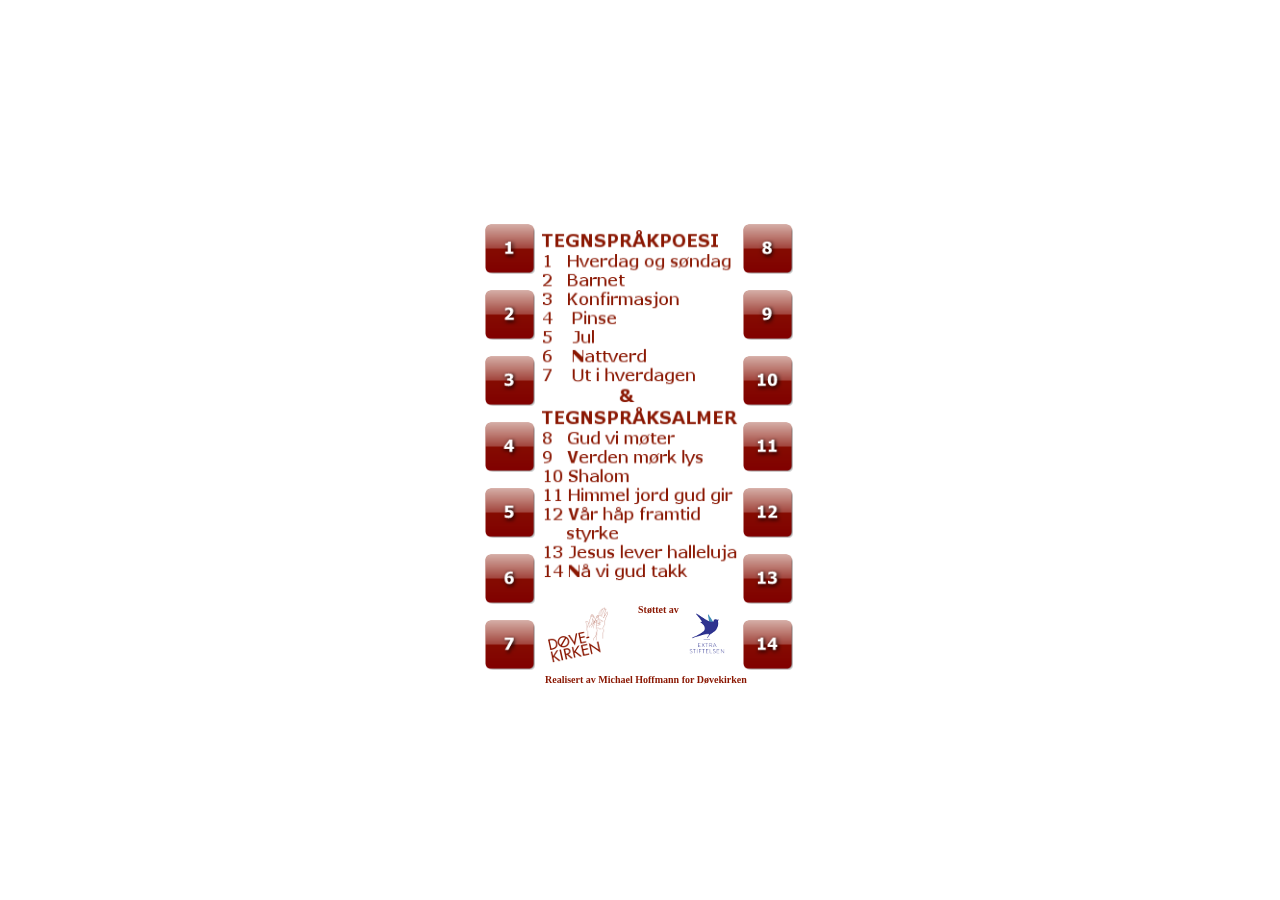
==== commit cebe91b3: "index" ====
--- a/index.html
+++ b/index.html
@@ -3,7 +3,7 @@
 
 <head>
   <meta charset="utf-8">
-  <meta name="generator" content="Google Web Designer 1.7.1.0130">
+  <meta name="generator" content="Google Web Designer 1.7.2.0222">
   <meta name="template" content="App17">
   <meta name="environment" content="gwd-genericad">
   <meta name="viewport" content="width=device-width, height=device-height, initial-scale=1.0">
@@ -11,8 +11,7 @@
   <link href="gwdpagedeck_style.css" rel="stylesheet" data-version="9" data-exports-type="gwd-pagedeck">
   <link href="gwdimage_style.css" rel="stylesheet" data-version="9" data-exports-type="gwd-image">
   <link href="gwdvideo_style.css" rel="stylesheet" data-version="8" data-exports-type="gwd-video">
-  <link rel="stylesheet" href="main.css">
-  <style type="text/css" id="gwd-center-page-style">
+    <style type="text/css" id="gwd-center-page-style">
     #page1 {
       left: 50%;
       top: 50%;
@@ -20,6 +19,12 @@
       margin-top: -240px;
     }
     #page1_1 {
+      left: 50%;
+      top: 50%;
+      margin-left: -160px;
+      margin-top: -240px;
+    }
+    #page1_29 {
       left: 50%;
       top: 50%;
       margin-left: -160px;
@@ -650,6 +655,14 @@
       top: 18px;
       width: 200px;
       left: 61px;
+    }
+    .gwd-p-6801 {
+      position: absolute;
+      width: 200px;
+      height: 52px;
+      transform-origin: 612px 380px 0px;
+      left: -372px;
+      top: 70px;
     }
   </style><script data-source="googbase_min.js" data-version="3" data-exports-type="googbase" src="googbase_min.js"></script><script data-source="gwd_webcomponents_min.js" data-version="5" data-exports-type="gwd_webcomponents" src="gwd_webcomponents_min.js"></script>
   <script
@@ -684,11 +697,11 @@
         };
         gwd.auto_Gwd_image_20Click = function(event) {
           // GWD Predefined Function
-          gwd.actions.gwdPagedeck.goToPage('pagedeck', 'page1_3', 'slide', 1000, 'linear', 'right');
+          gwd.actions.gwdPagedeck.goToPage('pagedeck', 'page1_29', 'slide', 1000, 'linear', 'right');
         };
         gwd.auto_Gwd_image_20Touchstart = function(event) {
           // GWD Predefined Function
-          gwd.actions.gwdPagedeck.goToPage('pagedeck', 'page1_3', 'slide', 1000, 'linear', 'right');
+          gwd.actions.gwdPagedeck.goToPage('pagedeck', 'page1_29', 'slide', 1000, 'linear', 'right');
         };
         gwd.auto_Start1_2Click = function(event) {
           // GWD Predefined Function
@@ -706,661 +719,661 @@
           // GWD Predefined Function
           gwd.actions.gwdPagedeck.goToPage('pagedeck', 'page1_1', 'slide', 500, 'linear', 'top');
         };
-        gwd.auto_Start1_3Click = function(event) {
-          // GWD Predefined Function
-          gwd.actions.gwdPagedeck.goToPage('pagedeck', 'page1', 'slide', 1000, 'linear', 'left');
-        };
-        gwd.auto_Start1_3Touchstart = function(event) {
-          // GWD Predefined Function
-          gwd.actions.gwdPagedeck.goToPage('pagedeck', 'page1', 'slide', 1000, 'linear', 'left');
-        };
-        gwd.auto_Back1_1Click = function(event) {
+        gwd.auto_Start1_4Click = function(event) {
+          // GWD Predefined Function
+          gwd.actions.gwdPagedeck.goToPage('pagedeck', 'page1', 'fade', 1000, 'linear', 'left');
+        };
+        gwd.auto_Start1_4Touchstart = function(event) {
+          // GWD Predefined Function
+          gwd.actions.gwdPagedeck.goToPage('pagedeck', 'page1', 'fade', 1000, 'linear', 'left');
+        };
+        gwd.auto_Film1_1Click = function(event) {
+          // GWD Predefined Function
+          gwd.actions.gwdPagedeck.goToPage('pagedeck', 'page1_29', 'slide', 1000, 'linear', 'top');
+        };
+        gwd.auto_Film1_1Touchstart = function(event) {
+          // GWD Predefined Function
+          gwd.actions.gwdPagedeck.goToPage('pagedeck', 'page1_29', 'slide', 1000, 'linear', 'top');
+        };
+        gwd.auto_Gwd_image_2Click = function(event) {
+          // GWD Predefined Function
+          gwd.actions.gwdPagedeck.goToPage('pagedeck', 'page1_29', 'slide', 1000, 'linear', 'right');
+        };
+        gwd.auto_Gwd_image_2Touchstart = function(event) {
+          // GWD Predefined Function
+          gwd.actions.gwdPagedeck.goToPage('pagedeck', 'page1_29', 'none', 1000, 'linear', 'right');
+        };
+        gwd.auto_Gwd_image_3Click = function(event) {
+          // GWD Predefined Function
+          gwd.actions.gwdPagedeck.goToPage('pagedeck', 'page1_5', 'slide', 1000, 'linear', 'right');
+        };
+        gwd.auto_Gwd_image_2Touchstart1 = function(event) {
+          // GWD Predefined Function
+          gwd.actions.gwdPagedeck.goToPage('pagedeck', 'page1_5', 'slide', 1000, 'linear', 'right');
+        };
+        gwd.auto_Start1_5Click = function(event) {
+          // GWD Predefined Function
+          gwd.actions.gwdPagedeck.goToPage('pagedeck', 'page1', 'slide', 1000, 'linear', 'left');
+        };
+        gwd.auto_Start1_5Touchstart = function(event) {
+          // GWD Predefined Function
+          gwd.actions.gwdPagedeck.goToPage('pagedeck', 'page1', 'slide', 1000, 'linear', 'left');
+        };
+        gwd.auto_Back1_2Click = function(event) {
+          // GWD Predefined Function
+          gwd.actions.gwdPagedeck.goToPage('pagedeck', 'page1_29', 'slide', 1000, 'linear', 'left');
+        };
+        gwd.auto_Back1_2Touchstart = function(event) {
+          // GWD Predefined Function
+          gwd.actions.gwdPagedeck.goToPage('pagedeck', 'page1_29', 'slide', 1000, 'linear', 'left');
+        };
+        gwd.auto_Start1_6Click = function(event) {
+          // GWD Predefined Function
+          gwd.actions.gwdPagedeck.goToPage('pagedeck', 'page1', 'fade', 1000, 'linear', 'left');
+        };
+        gwd.auto_Start1_6Touchstart = function(event) {
+          // GWD Predefined Function
+          gwd.actions.gwdPagedeck.goToPage('pagedeck', 'page1', 'fade', 1000, 'linear', 'left');
+        };
+        gwd.auto_Film1_2Click = function(event) {
+          // GWD Predefined Function
+          gwd.actions.gwdPagedeck.goToPage('pagedeck', 'page1_5', 'slide', 500, 'linear', 'top');
+        };
+        gwd.auto_Film1_2Touchstart = function(event) {
+          // GWD Predefined Function
+          gwd.actions.gwdPagedeck.goToPage('pagedeck', 'page1_5', 'slide', 500, 'linear', 'top');
+        };
+        gwd.auto_Fram1_2Click = function(event) {
+          // GWD Predefined Function
+          gwd.actions.gwdPagedeck.goToPage('pagedeck', 'page1_7', 'slide', 1000, 'linear', 'right');
+        };
+        gwd.auto_Fram1_2Touchstart = function(event) {
+          // GWD Predefined Function
+          gwd.actions.gwdPagedeck.goToPage('pagedeck', 'page1_7', 'slide', 1000, 'linear', 'right');
+        };
+        gwd.auto_Gwd_image_4Click = function(event) {
+          // GWD Predefined Function
+          gwd.actions.gwdPagedeck.goToPage('pagedeck', 'page1_7', 'slide', 1000, 'linear', 'right');
+        };
+        gwd.auto_Gwd_image_4Touchstart = function(event) {
+          // GWD Predefined Function
+          gwd.actions.gwdPagedeck.goToPage('pagedeck', 'page1_7', 'slide', 1000, 'linear', 'right');
+        };
+        gwd.auto_Start1_7Click = function(event) {
+          // GWD Predefined Function
+          gwd.actions.gwdPagedeck.goToPage('pagedeck', 'page1', 'slide', 1000, 'linear', 'left');
+        };
+        gwd.auto_Start1_7Touchstart = function(event) {
+          // GWD Predefined Function
+          gwd.actions.gwdPagedeck.goToPage('pagedeck', 'page1', 'slide', 1000, 'linear', 'left');
+        };
+        gwd.auto_Back1_3Click = function(event) {
+          // GWD Predefined Function
+          gwd.actions.gwdPagedeck.goToPage('pagedeck', 'page1_5', 'slide', 1000, 'linear', 'left');
+        };
+        gwd.auto_Back1_3Touchstart = function(event) {
+          // GWD Predefined Function
+          gwd.actions.gwdPagedeck.goToPage('pagedeck', 'page1_5', 'slide', 1000, 'linear', 'left');
+        };
+        gwd.auto_Start1_8Click = function(event) {
+          // GWD Predefined Function
+          gwd.actions.gwdPagedeck.goToPage('pagedeck', 'page1', 'fade', 1000, 'linear', 'left');
+        };
+        gwd.auto_Start1_8Touchstart = function(event) {
+          // GWD Predefined Function
+          gwd.actions.gwdPagedeck.goToPage('pagedeck', 'page1', 'fade', 1000, 'linear', 'left');
+        };
+        gwd.auto_Film1_3Click = function(event) {
+          // GWD Predefined Function
+          gwd.actions.gwdPagedeck.goToPage('pagedeck', 'page1_7', 'slide', 500, 'linear', 'top');
+        };
+        gwd.auto_Film1_3Touchstart = function(event) {
+          // GWD Predefined Function
+          gwd.actions.gwdPagedeck.goToPage('pagedeck', 'page1_7', 'slide', 500, 'linear', 'top');
+        };
+        gwd.auto_Start1_9Click = function(event) {
+          // GWD Predefined Function
+          gwd.actions.gwdPagedeck.goToPage('pagedeck', 'page1', 'slide', 1000, 'linear', 'left');
+        };
+        gwd.auto_Start1_9Touchstart = function(event) {
+          // GWD Predefined Function
+          gwd.actions.gwdPagedeck.goToPage('pagedeck', 'page1', 'slide', 1000, 'linear', 'left');
+        };
+        gwd.auto_Back1_4Click = function(event) {
+          // GWD Predefined Function
+          gwd.actions.gwdPagedeck.goToPage('pagedeck', 'page1_7', 'slide', 1000, 'linear', 'left');
+        };
+        gwd.auto_Back1_4Touchstart = function(event) {
+          // GWD Predefined Function
+          gwd.actions.gwdPagedeck.goToPage('pagedeck', 'page1', 'slide', 1000, 'linear', 'left');
+        };
+        gwd.auto_Fram1_3Click = function(event) {
+          // GWD Predefined Function
+          gwd.actions.gwdPagedeck.goToPage('pagedeck', 'page1_9', 'slide', 1000, 'linear', 'right');
+        };
+        gwd.auto_Fram1_3Touchstart = function(event) {
+          // GWD Predefined Function
+          gwd.actions.gwdPagedeck.goToPage('pagedeck', 'page1_9', 'slide', 1000, 'linear', 'right');
+        };
+        gwd.auto_Start1_10Click = function(event) {
+          // GWD Predefined Function
+          gwd.actions.gwdPagedeck.goToPage('pagedeck', 'page1', 'fade', 1000, 'linear', 'left');
+        };
+        gwd.auto_Start1_10Touchstart = function(event) {
+          // GWD Predefined Function
+          gwd.actions.gwdPagedeck.goToPage('pagedeck', 'page1', 'fade', 1000, 'linear', 'left');
+        };
+        gwd.auto_Film1_4Click = function(event) {
+          // GWD Predefined Function
+          gwd.actions.gwdPagedeck.goToPage('pagedeck', 'page1_9', 'slide', 500, 'linear', 'top');
+        };
+        gwd.auto_Film1_4Touchstart = function(event) {
+          // GWD Predefined Function
+          gwd.actions.gwdPagedeck.goToPage('pagedeck', 'page1_9', 'slide', 500, 'linear', 'top');
+        };
+        gwd.auto_Start1_12Click = function(event) {
+          // GWD Predefined Function
+          gwd.actions.gwdPagedeck.goToPage('pagedeck', 'page1', 'slide', 1000, 'linear', 'left');
+        };
+        gwd.auto_Start1_12Touchstart = function(event) {
+          // GWD Predefined Function
+          gwd.actions.gwdPagedeck.goToPage('pagedeck', 'page1', 'slide', 1000, 'linear', 'left');
+        };
+        gwd.auto_Back1_5Click = function(event) {
+          // GWD Predefined Function
+          gwd.actions.gwdPagedeck.goToPage('pagedeck', 'page1_9', 'slide', 1000, 'linear', 'left');
+        };
+        gwd.auto_Back1_5Touchstart = function(event) {
+          // GWD Predefined Function
+          gwd.actions.gwdPagedeck.goToPage('pagedeck', 'page1_9', 'none', 1000, 'linear', 'left');
+        };
+        gwd.auto_Fram1_4Click = function(event) {
+          // GWD Predefined Function
+          gwd.actions.gwdPagedeck.goToPage('pagedeck', 'page1_12', 'slide', 1000, 'linear', 'right');
+        };
+        gwd.auto_Fram1_4Touchstart = function(event) {
+          // GWD Predefined Function
+          gwd.actions.gwdPagedeck.goToPage('pagedeck', 'page1_12', 'slide', 1000, 'linear', 'right');
+        };
+        gwd.auto_Start1_11Click = function(event) {
+          // GWD Predefined Function
+          gwd.actions.gwdPagedeck.goToPage('pagedeck', 'page1', 'fade', 1000, 'linear', 'left');
+        };
+        gwd.auto_Start1_11Touchstart = function(event) {
+          // GWD Predefined Function
+          gwd.actions.gwdPagedeck.goToPage('pagedeck', 'page1', 'fade', 1000, 'linear', 'left');
+        };
+        gwd.auto_Film1_5Click = function(event) {
+          // GWD Predefined Function
+          gwd.actions.gwdPagedeck.goToPage('pagedeck', 'page1_12', 'slide', 500, 'linear', 'top');
+        };
+        gwd.auto_Film1_5Touchstart = function(event) {
+          // GWD Predefined Function
+          gwd.actions.gwdPagedeck.goToPage('pagedeck', 'page1_12', 'slide', 500, 'linear', 'top');
+        };
+        gwd.auto_Gwd_image_5Click = function(event) {
+          // GWD Predefined Function
+          gwd.actions.gwdPagedeck.goToPage('pagedeck', 'page1_9', 'slide', 1000, 'linear', 'right');
+        };
+        gwd.auto_Gwd_image_5Touchstart = function(event) {
+          // GWD Predefined Function
+          gwd.actions.gwdPagedeck.goToPage('pagedeck', 'page1_9', 'slide', 1000, 'linear', 'right');
+        };
+        gwd.auto_Gwd_image_6Click = function(event) {
+          // GWD Predefined Function
+          gwd.actions.gwdPagedeck.goToPage('pagedeck', 'page1_12', 'slide', 1000, 'linear', 'right');
+        };
+        gwd.auto_Gwd_image_6Touchstart = function(event) {
+          // GWD Predefined Function
+          gwd.actions.gwdPagedeck.goToPage('pagedeck', 'page1_12', 'slide', 1000, 'linear', 'right');
+        };
+        gwd.auto_Fram1_5Click = function(event) {
+          // GWD Predefined Function
+          gwd.actions.gwdPagedeck.goToPage('pagedeck', 'page1_13', 'slide', 1000, 'linear', 'right');
+        };
+        gwd.auto_Fram1_5Touchstart = function(event) {
+          // GWD Predefined Function
+          gwd.actions.gwdPagedeck.goToPage('pagedeck', 'page1_13', 'none', 1000, 'linear', 'right');
+        };
+        gwd.auto_Start1_13Click = function(event) {
+          // GWD Predefined Function
+          gwd.actions.gwdPagedeck.goToPage('pagedeck', 'page1', 'slide', 1000, 'linear', 'left');
+        };
+        gwd.auto_Start1_13Touchstart = function(event) {
+          // GWD Predefined Function
+          gwd.actions.gwdPagedeck.goToPage('pagedeck', 'page1', 'slide', 1000, 'linear', 'left');
+        };
+        gwd.auto_Back1_6Click = function(event) {
+          // GWD Predefined Function
+          gwd.actions.gwdPagedeck.goToPage('pagedeck', 'page1_12', 'slide', 1000, 'linear', 'left');
+        };
+        gwd.auto_Back1_6Touchstart = function(event) {
+          // GWD Predefined Function
+          gwd.actions.gwdPagedeck.goToPage('pagedeck', 'page1_12', 'slide', 1000, 'linear', 'left');
+        };
+        gwd.auto_Gwd_image_7Click = function(event) {
+          // GWD Predefined Function
+          gwd.actions.gwdPagedeck.goToPage('pagedeck', 'page1_13', 'slide', 1000, 'linear', 'right');
+        };
+        gwd.auto_Gwd_image_7Touchstart = function(event) {
+          // GWD Predefined Function
+          gwd.actions.gwdPagedeck.goToPage('pagedeck', 'page1_13', 'slide', 1000, 'linear', 'right');
+        };
+        gwd.auto_Fram1_6Click = function(event) {
+          // GWD Predefined Function
+          gwd.actions.gwdPagedeck.goToPage('pagedeck', 'page1_15', 'slide', 1000, 'linear', 'right');
+        };
+        gwd.auto_Fram1_6Touchstart = function(event) {
+          // GWD Predefined Function
+          gwd.actions.gwdPagedeck.goToPage('pagedeck', 'page1_15', 'slide', 1000, 'linear', 'right');
+        };
+        gwd.auto_Start1_15Click = function(event) {
+          // GWD Predefined Function
+          gwd.actions.gwdPagedeck.goToPage('pagedeck', 'page1', 'slide', 1000, 'linear', 'left');
+        };
+        gwd.auto_Start1_15Touchstart = function(event) {
+          // GWD Predefined Function
+          gwd.actions.gwdPagedeck.goToPage('pagedeck', 'page1', 'slide', 1000, 'linear', 'left');
+        };
+        gwd.auto_Back1_7Click = function(event) {
+          // GWD Predefined Function
+          gwd.actions.gwdPagedeck.goToPage('pagedeck', 'page1_13', 'slide', 1000, 'linear', 'left');
+        };
+        gwd.auto_Back1_7Touchstart = function(event) {
+          // GWD Predefined Function
+          gwd.actions.gwdPagedeck.goToPage('pagedeck', 'page1_13', 'slide', 1000, 'linear', 'left');
+        };
+        gwd.auto_Glosser1_7Click = function(event) {
+          // GWD Predefined Function
+          gwd.actions.gwdPagedeck.goToPage('pagedeck', 'page1_16', 'slide', 500, 'linear', 'bottom');
+        };
+        gwd.auto_Glosser1_7Touchstart = function(event) {
+          // GWD Predefined Function
+          gwd.actions.gwdPagedeck.goToPage('pagedeck', 'page1_16', 'slide', 500, 'linear', 'bottom');
+        };
+        gwd.auto_Start1_16Click = function(event) {
+          // GWD Predefined Function
+          gwd.actions.gwdPagedeck.goToPage('pagedeck', 'page1', 'fade', 1000, 'linear', 'left');
+        };
+        gwd.auto_Start1_16Touchstart = function(event) {
+          // GWD Predefined Function
+          gwd.actions.gwdPagedeck.goToPage('pagedeck', 'page1', 'fade', 1000, 'linear', 'left');
+        };
+        gwd.auto_Film1_7Click = function(event) {
+          // GWD Predefined Function
+          gwd.actions.gwdPagedeck.goToPage('pagedeck', 'page1_15', 'slide', 500, 'linear', 'top');
+        };
+        gwd.auto_Film1_7Touchstart = function(event) {
+          // GWD Predefined Function
+          gwd.actions.gwdPagedeck.goToPage('pagedeck', 'page1_15', 'slide', 500, 'linear', 'top');
+        };
+        gwd.auto_Gwd_image_8Click = function(event) {
+          // GWD Predefined Function
+          gwd.actions.gwdPagedeck.goToPage('pagedeck', 'page1_15', 'slide', 1000, 'linear', 'right');
+        };
+        gwd.auto_Gwd_image_8Touchstart = function(event) {
+          // GWD Predefined Function
+          gwd.actions.gwdPagedeck.goToPage('pagedeck', 'page1_15', 'slide', 1000, 'linear', 'right');
+        };
+        gwd.auto_Gwd_image_9Click = function(event) {
+          // GWD Predefined Function
+          gwd.actions.gwdPagedeck.goToPage('pagedeck', 'page1_18', 'slide', 1000, 'linear', 'right');
+        };
+        gwd.auto_Fram1_7Click = function(event) {
+          // GWD Predefined Function
+          gwd.actions.gwdPagedeck.goToPage('pagedeck', 'page1_18', 'slide', 1000, 'linear', 'right');
+        };
+        gwd.auto_Fram1_7Touchstart = function(event) {
+          // GWD Predefined Function
+          gwd.actions.gwdPagedeck.goToPage('pagedeck', 'page1_18', 'slide', 1000, 'linear', 'right');
+        };
+        gwd.auto_Start1_18Click = function(event) {
+          // GWD Predefined Function
+          gwd.actions.gwdPagedeck.goToPage('pagedeck', 'page1', 'slide', 1000, 'linear', 'left');
+        };
+        gwd.auto_Start1_18Touchstart = function(event) {
+          // GWD Predefined Function
+          gwd.actions.gwdPagedeck.goToPage('pagedeck', 'page1', 'slide', 1000, 'linear', 'left');
+        };
+        gwd.auto_Back1_8Click = function(event) {
+          // GWD Predefined Function
+          gwd.actions.gwdPagedeck.goToPage('pagedeck', 'page1_15', 'slide', 1000, 'linear', 'left');
+        };
+        gwd.auto_Back1_8Touchstart = function(event) {
+          // GWD Predefined Function
+          gwd.actions.gwdPagedeck.goToPage('pagedeck', 'page1_15', 'none', 1000, 'linear', 'left');
+        };
+        gwd.auto_Glosser1_8Click = function(event) {
+          // GWD Predefined Function
+          gwd.actions.gwdPagedeck.goToPage('pagedeck', 'page1_17', 'slide', 500, 'linear', 'bottom');
+        };
+        gwd.auto_Glosser1_8Touchstart = function(event) {
+          // GWD Predefined Function
+          gwd.actions.gwdPagedeck.goToPage('pagedeck', 'page1_17', 'slide', 500, 'linear', 'bottom');
+        };
+        gwd.auto_Start1_17Click = function(event) {
+          // GWD Predefined Function
+          gwd.actions.gwdPagedeck.goToPage('pagedeck', 'page1', 'fade', 1000, 'linear', 'left');
+        };
+        gwd.auto_Start1_17Touchstart = function(event) {
+          // GWD Predefined Function
+          gwd.actions.gwdPagedeck.goToPage('pagedeck', 'page1', 'fade', 1000, 'linear', 'left');
+        };
+        gwd.auto_Film1_8Click = function(event) {
+          // GWD Predefined Function
+          gwd.actions.gwdPagedeck.goToPage('pagedeck', 'page1_18', 'slide', 500, 'linear', 'top');
+        };
+        gwd.auto_Film1_8Touchstart = function(event) {
+          // GWD Predefined Function
+          gwd.actions.gwdPagedeck.goToPage('pagedeck', 'page1_18', 'slide', 500, 'linear', 'top');
+        };
+        gwd.auto_Fram1_8Click = function(event) {
+          // GWD Predefined Function
+          gwd.actions.gwdPagedeck.goToPage('pagedeck', 'page1_20', 'slide', 1000, 'linear', 'right');
+        };
+        gwd.auto_Fram1_8Touchstart = function(event) {
+          // GWD Predefined Function
+          gwd.actions.gwdPagedeck.goToPage('pagedeck', 'page1_20', 'slide', 1000, 'linear', 'right');
+        };
+        gwd.auto_Start1_20Click = function(event) {
+          // GWD Predefined Function
+          gwd.actions.gwdPagedeck.goToPage('pagedeck', 'page1', 'slide', 1000, 'linear', 'left');
+        };
+        gwd.auto_Start1_20Touchstart = function(event) {
+          // GWD Predefined Function
+          gwd.actions.gwdPagedeck.goToPage('pagedeck', 'page1', 'slide', 1000, 'linear', 'left');
+        };
+        gwd.auto_Back1_9Click = function(event) {
+          // GWD Predefined Function
+          gwd.actions.gwdPagedeck.goToPage('pagedeck', 'page1_18', 'slide', 1000, 'linear', 'left');
+        };
+        gwd.auto_Back1_9Touchstart = function(event) {
+          // GWD Predefined Function
+          gwd.actions.gwdPagedeck.goToPage('pagedeck', 'page1_18', 'slide', 1000, 'linear', 'left');
+        };
+        gwd.auto_Glosser1_9Touchstart = function(event) {
+          // GWD Predefined Function
+          gwd.actions.gwdPagedeck.goToPage('pagedeck', 'page1_19', 'slide', 500, 'linear', 'bottom');
+        };
+        gwd.auto_Glosser1_9Touchstart1 = function(event) {
+          // GWD Predefined Function
+          gwd.actions.gwdPagedeck.goToPage('pagedeck', 'page1_19', 'slide', 500, 'linear', 'bottom');
+        };
+        gwd.auto_Start1_19Click = function(event) {
+          // GWD Predefined Function
+          gwd.actions.gwdPagedeck.goToPage('pagedeck', 'page1', 'fade', 1000, 'linear', 'left');
+        };
+        gwd.auto_Start1_19Touchstart = function(event) {
+          // GWD Predefined Function
+          gwd.actions.gwdPagedeck.goToPage('pagedeck', 'page1', 'fade', 1000, 'linear', 'left');
+        };
+        gwd.auto_Film1_9Click = function(event) {
+          // GWD Predefined Function
+          gwd.actions.gwdPagedeck.goToPage('pagedeck', 'page1_20', 'slide', 500, 'linear', 'top');
+        };
+        gwd.auto_Film1_9Touchstart = function(event) {
+          // GWD Predefined Function
+          gwd.actions.gwdPagedeck.goToPage('pagedeck', 'page1_20', 'slide', 500, 'linear', 'top');
+        };
+        gwd.auto_Gwd_image_10Click = function(event) {
+          // GWD Predefined Function
+          gwd.actions.gwdPagedeck.goToPage('pagedeck', 'page1_20', 'slide', 1000, 'linear', 'right');
+        };
+        gwd.auto_Gwd_image_10Touchstart = function(event) {
+          // GWD Predefined Function
+          gwd.actions.gwdPagedeck.goToPage('pagedeck', 'page1_20', 'slide', 1000, 'linear', 'right');
+        };
+        gwd.auto_Gwd_image_11Click = function(event) {
+          // GWD Predefined Function
+          gwd.actions.gwdPagedeck.goToPage('pagedeck', 'page1_22', 'slide', 1000, 'linear', 'right');
+        };
+        gwd.auto_Gwd_image_11Touchstart = function(event) {
+          // GWD Predefined Function
+          gwd.actions.gwdPagedeck.goToPage('pagedeck', 'page1_22', 'slide', 1000, 'linear', 'right');
+        };
+        gwd.auto_Fram1_9Click = function(event) {
+          // GWD Predefined Function
+          gwd.actions.gwdPagedeck.goToPage('pagedeck', 'page1_22', 'slide', 1000, 'linear', 'right');
+        };
+        gwd.auto_Fram1_9Touchstart = function(event) {
+          // GWD Predefined Function
+          gwd.actions.gwdPagedeck.goToPage('pagedeck', 'page1_22', 'slide', 1000, 'linear', 'right');
+        };
+        gwd.auto_Start1_22Click = function(event) {
+          // GWD Predefined Function
+          gwd.actions.gwdPagedeck.goToPage('pagedeck', 'page1', 'slide', 1000, 'linear', 'left');
+        };
+        gwd.auto_Start1_22Touchstart = function(event) {
+          // GWD Predefined Function
+          gwd.actions.gwdPagedeck.goToPage('pagedeck', 'page1', 'slide', 1000, 'linear', 'left');
+        };
+        gwd.auto_Back1_10Click = function(event) {
+          // GWD Predefined Function
+          gwd.actions.gwdPagedeck.goToPage('pagedeck', 'page1_20', 'slide', 1000, 'linear', 'left');
+        };
+        gwd.auto_Back1_10Touchstart = function(event) {
+          // GWD Predefined Function
+          gwd.actions.gwdPagedeck.goToPage('pagedeck', 'page1_20', 'slide', 1000, 'linear', 'left');
+        };
+        gwd.auto_Glosser1_10Click = function(event) {
+          // GWD Predefined Function
+          gwd.actions.gwdPagedeck.goToPage('pagedeck', 'page1_21', 'slide', 500, 'linear', 'bottom');
+        };
+        gwd.auto_Glosser1_10Touchstart = function(event) {
+          // GWD Predefined Function
+          gwd.actions.gwdPagedeck.goToPage('pagedeck', 'page1_21', 'slide', 500, 'linear', 'bottom');
+        };
+        gwd.auto_Start1_21Click = function(event) {
+          // GWD Predefined Function
+          gwd.actions.gwdPagedeck.goToPage('pagedeck', 'page1', 'fade', 1000, 'linear', 'left');
+        };
+        gwd.auto_Start1_21Touchstart = function(event) {
+          // GWD Predefined Function
+          gwd.actions.gwdPagedeck.goToPage('pagedeck', 'page1', 'fade', 1000, 'linear', 'left');
+        };
+        gwd.auto_Start1_24Click = function(event) {
+          // GWD Predefined Function
+          gwd.actions.gwdPagedeck.goToPage('pagedeck', 'page1', 'slide', 1000, 'linear', 'left');
+        };
+        gwd.auto_Start1_24Touchstart = function(event) {
+          // GWD Predefined Function
+          gwd.actions.gwdPagedeck.goToPage('pagedeck', 'page1', 'slide', 1000, 'linear', 'left');
+        };
+        gwd.auto_Back1_11Click = function(event) {
+          // GWD Predefined Function
+          gwd.actions.gwdPagedeck.goToPage('pagedeck', 'page1_22', 'slide', 1000, 'linear', 'left');
+        };
+        gwd.auto_Back1_11Touchstart = function(event) {
+          // GWD Predefined Function
+          gwd.actions.gwdPagedeck.goToPage('pagedeck', 'page1_22', 'slide', 1000, 'linear', 'left');
+        };
+        gwd.auto_Glosser1_11Click = function(event) {
+          // GWD Predefined Function
+          gwd.actions.gwdPagedeck.goToPage('pagedeck', 'page1_23', 'none', 500, 'linear', 'bottom');
+        };
+        gwd.auto_Glosser1_11Touchstart = function(event) {
+          // GWD Predefined Function
+          gwd.actions.gwdPagedeck.goToPage('pagedeck', 'page1_23', 'slide', 500, 'linear', 'bottom');
+        };
+        gwd.auto_Start1_23Click = function(event) {
+          // GWD Predefined Function
+          gwd.actions.gwdPagedeck.goToPage('pagedeck', 'page1', 'fade', 1000, 'linear', 'left');
+        };
+        gwd.auto_Start1_23Touchstart = function(event) {
+          // GWD Predefined Function
+          gwd.actions.gwdPagedeck.goToPage('pagedeck', 'page1', 'fade', 1000, 'linear', 'left');
+        };
+        gwd.auto_Film1_11Click = function(event) {
+          // GWD Predefined Function
+          gwd.actions.gwdPagedeck.goToPage('pagedeck', 'page1_24', 'slide', 500, 'linear', 'top');
+        };
+        gwd.auto_Film1_11Touchstart = function(event) {
+          // GWD Predefined Function
+          gwd.actions.gwdPagedeck.goToPage('pagedeck', 'page1_24', 'slide', 500, 'linear', 'top');
+        };
+        gwd.auto_Start1_28Click = function(event) {
+          // GWD Predefined Function
+          gwd.actions.gwdPagedeck.goToPage('pagedeck', 'page1', 'none', 1000, 'linear', 'left');
+        };
+        gwd.auto_Start1_27Click = function(event) {
+          // GWD Predefined Function
+          gwd.actions.gwdPagedeck.goToPage('pagedeck', 'page1', 'slide', 1000, 'linear', 'left');
+        };
+        gwd.auto_Start1_27Touchstart = function(event) {
+          // GWD Predefined Function
+          gwd.actions.gwdPagedeck.goToPage('pagedeck', 'page1', 'slide', 1000, 'linear', 'left');
+        };
+        gwd.auto_Back1_12Click = function(event) {
+          // GWD Predefined Function
+          gwd.actions.gwdPagedeck.goToPage('pagedeck', 'page1_24', 'slide', 1000, 'linear', 'left');
+        };
+        gwd.auto_Back1_12Touchstart = function(event) {
+          // GWD Predefined Function
+          gwd.actions.gwdPagedeck.goToPage('pagedeck', 'page1_24', 'slide', 1000, 'linear', 'left');
+        };
+        gwd.auto_Glosser1_12Click = function(event) {
+          // GWD Predefined Function
+          gwd.actions.gwdPagedeck.goToPage('pagedeck', 'page1_25', 'slide', 500, 'linear', 'bottom');
+        };
+        gwd.auto_Glosser1_12Touchstart = function(event) {
+          // GWD Predefined Function
+          gwd.actions.gwdPagedeck.goToPage('pagedeck', 'page1_25', 'slide', 500, 'linear', 'bottom');
+        };
+        gwd.auto_Fram1_12Click = function(event) {
+          // GWD Predefined Function
+          gwd.actions.gwdPagedeck.goToPage('pagedeck', 'page1_28', 'slide', 1000, 'linear', 'right');
+        };
+        gwd.auto_Fram1_12Touchstart = function(event) {
+          // GWD Predefined Function
+          gwd.actions.gwdPagedeck.goToPage('pagedeck', 'page1_28', 'slide', 1000, 'linear', 'right');
+        };
+        gwd.auto_Fram1_11Click = function(event) {
+          // GWD Predefined Function
+          gwd.actions.gwdPagedeck.goToPage('pagedeck', 'page1_27', 'slide', 1000, 'linear', 'right');
+        };
+        gwd.auto_Fram1_11Touchstart = function(event) {
+          // GWD Predefined Function
+          gwd.actions.gwdPagedeck.goToPage('pagedeck', 'page1_27', 'slide', 1000, 'linear', 'right');
+        };
+        gwd.auto_Start1_28Click1 = function(event) {
+          // GWD Predefined Function
+          gwd.actions.gwdPagedeck.goToPage('pagedeck', 'page1', 'slide', 1000, 'linear', 'left');
+        };
+        gwd.auto_Start1_28Touchstart = function(event) {
+          // GWD Predefined Function
+          gwd.actions.gwdPagedeck.goToPage('pagedeck', 'page1', 'slide', 1000, 'linear', 'left');
+        };
+        gwd.auto_Back1_13Mousedown = function(event) {
+          // GWD Predefined Function
+          gwd.actions.gwdPagedeck.goToPage('pagedeck', 'page1_27', 'slide', 1000, 'linear', 'left');
+        };
+        gwd.auto_Back1_13Touchstart = function(event) {
+          // GWD Predefined Function
+          gwd.actions.gwdPagedeck.goToPage('pagedeck', 'page1_27', 'slide', 1000, 'linear', 'left');
+        };
+        gwd.auto_Fram1_13Click = function(event) {
+          // GWD Predefined Function
+          gwd.actions.gwdPagedeck.goToPage('pagedeck', 'page1', 'slide', 1000, 'linear', 'right');
+        };
+        gwd.auto_Fram1_13Touchstart = function(event) {
+          // GWD Predefined Function
+          gwd.actions.gwdPagedeck.goToPage('pagedeck', 'page1', 'slide', 1000, 'linear', 'right');
+        };
+        gwd.auto_Start1_25Click = function(event) {
+          // GWD Predefined Function
+          gwd.actions.gwdPagedeck.goToPage('pagedeck', 'page1', 'fade', 1000, 'linear', 'left');
+        };
+        gwd.auto_Start1_25Touchstart = function(event) {
+          // GWD Predefined Function
+          gwd.actions.gwdPagedeck.goToPage('pagedeck', 'page1', 'fade', 1000, 'linear', 'left');
+        };
+        gwd.auto_Film1_12Click = function(event) {
+          // GWD Predefined Function
+          gwd.actions.gwdPagedeck.goToPage('pagedeck', 'page1_27', 'slide', 500, 'linear', 'top');
+        };
+        gwd.auto_Film1_12Touchstart = function(event) {
+          // GWD Predefined Function
+          gwd.actions.gwdPagedeck.goToPage('pagedeck', 'page1_27', 'slide', 500, 'linear', 'top');
+        };
+        gwd.auto_Start1_26Click = function(event) {
+          // GWD Predefined Function
+          gwd.actions.gwdPagedeck.goToPage('pagedeck', 'page1', 'fade', 1000, 'linear', 'left');
+        };
+        gwd.auto_Start1_26Touchstart = function(event) {
+          // GWD Predefined Function
+          gwd.actions.gwdPagedeck.goToPage('pagedeck', 'page1', 'fade', 1000, 'linear', 'left');
+        };
+        gwd.auto_Film1_13Touchstart = function(event) {
+          // GWD Predefined Function
+          gwd.actions.gwdPagedeck.goToPage('pagedeck', 'page1_28', 'slide', 500, 'linear', 'top');
+        };
+        gwd.auto_Film1_13Touchstart1 = function(event) {
+          // GWD Predefined Function
+          gwd.actions.gwdPagedeck.goToPage('pagedeck', 'page1_28', 'slide', 500, 'linear', 'top');
+        };
+        gwd.auto_Gwd_image_12Click = function(event) {
+          // GWD Predefined Function
+          gwd.actions.gwdPagedeck.goToPage('pagedeck', 'page1_24', 'slide', 1000, 'linear', 'right');
+        };
+        gwd.auto_Gwd_image_12Touchstart = function(event) {
+          // GWD Predefined Function
+          gwd.actions.gwdPagedeck.goToPage('pagedeck', 'page1_24', 'slide', 1000, 'linear', 'right');
+        };
+        gwd.auto_Gwd_image_13Click = function(event) {
+          // GWD Predefined Function
+          gwd.actions.gwdPagedeck.goToPage('pagedeck', 'page1_27', 'slide', 1000, 'linear', 'right');
+        };
+        gwd.auto_Gwd_image_13Touchstart = function(event) {
+          // GWD Predefined Function
+          gwd.actions.gwdPagedeck.goToPage('pagedeck', 'page1_27', 'slide', 1000, 'linear', 'right');
+        };
+        gwd.auto_Gwd_image_14Click = function(event) {
+          // GWD Predefined Function
+          gwd.actions.gwdPagedeck.goToPage('pagedeck', 'page1_28', 'slide', 1000, 'linear', 'right');
+        };
+        gwd.auto_Gwd_image_14Touchstart = function(event) {
+          // GWD Predefined Function
+          gwd.actions.gwdPagedeck.goToPage('pagedeck', 'page1', 'slide', 1000, 'linear', 'right');
+        };
+        gwd.auto_Fram1_10Click = function(event) {
+          // GWD Predefined Function
+          gwd.actions.gwdPagedeck.goToPage('pagedeck', 'page1_24', 'slide', 1000, 'linear', 'right');
+        };
+        gwd.auto_Fram1_10Touchstart = function(event) {
+          // GWD Predefined Function
+          gwd.actions.gwdPagedeck.goToPage('pagedeck', 'page1_24', 'slide', 1000, 'linear', 'right');
+        };
+        gwd.auto_Film1_10Click = function(event) {
+          // GWD Predefined Function
+          gwd.actions.gwdPagedeck.goToPage('pagedeck', 'page1_22', 'slide', 500, 'linear', 'top');
+        };
+        gwd.auto_Film1_10Touchstart = function(event) {
+          // GWD Predefined Function
+          gwd.actions.gwdPagedeck.goToPage('pagedeck', 'page1_22', 'slide', 500, 'linear', 'top');
+        };
+        gwd.auto_Back1_14Click = function(event) {
           // GWD Predefined Function
           gwd.actions.gwdPagedeck.goToPage('pagedeck', 'page1_1', 'slide', 1000, 'linear', 'left');
         };
-        gwd.auto_Back1_1Mousedown = function(event) {
+        gwd.auto_Back1_14Touchstart = function(event) {
           // GWD Predefined Function
           gwd.actions.gwdPagedeck.goToPage('pagedeck', 'page1_1', 'slide', 1000, 'linear', 'left');
         };
-        gwd.auto_Start1_4Click = function(event) {
-          // GWD Predefined Function
-          gwd.actions.gwdPagedeck.goToPage('pagedeck', 'page1', 'fade', 1000, 'linear', 'left');
-        };
-        gwd.auto_Start1_4Touchstart = function(event) {
-          // GWD Predefined Function
-          gwd.actions.gwdPagedeck.goToPage('pagedeck', 'page1', 'fade', 1000, 'linear', 'left');
-        };
-        gwd.auto_Film1_1Click = function(event) {
-          // GWD Predefined Function
-          gwd.actions.gwdPagedeck.goToPage('pagedeck', 'page1_3', 'slide', 1000, 'linear', 'top');
-        };
-        gwd.auto_Film1_1Touchstart = function(event) {
-          // GWD Predefined Function
-          gwd.actions.gwdPagedeck.goToPage('pagedeck', 'page1_3', 'slide', 1000, 'linear', 'top');
-        };
-        gwd.auto_Gwd_image_2Click = function(event) {
-          // GWD Predefined Function
-          gwd.actions.gwdPagedeck.goToPage('pagedeck', 'page1_3', 'slide', 1000, 'linear', 'right');
-        };
-        gwd.auto_Gwd_image_2Touchstart = function(event) {
-          // GWD Predefined Function
-          gwd.actions.gwdPagedeck.goToPage('pagedeck', 'page1_3', 'none', 1000, 'linear', 'right');
-        };
-        gwd.auto_Fram1_1Click = function(event) {
+        gwd.auto_Start1_29Click = function(event) {
+          // GWD Predefined Function
+          gwd.actions.gwdPagedeck.goToPage('pagedeck', 'page1', 'slide', 1000, 'linear', 'left');
+        };
+        gwd.auto_Start1_29Touchstart = function(event) {
+          // GWD Predefined Function
+          gwd.actions.gwdPagedeck.goToPage('pagedeck', 'page1', 'slide', 1000, 'linear', 'left');
+        };
+        gwd.auto_Fram1_14Click = function(event) {
           // GWD Predefined Function
           gwd.actions.gwdPagedeck.goToPage('pagedeck', 'page1_5', 'slide', 1000, 'linear', 'right');
         };
-        gwd.auto_Fram1_1Touchstart = function(event) {
+        gwd.auto_Fram1_14Touchstart = function(event) {
           // GWD Predefined Function
           gwd.actions.gwdPagedeck.goToPage('pagedeck', 'page1_5', 'slide', 1000, 'linear', 'right');
-        };
-        gwd.auto_Gwd_image_3Click = function(event) {
-          // GWD Predefined Function
-          gwd.actions.gwdPagedeck.goToPage('pagedeck', 'page1_5', 'slide', 1000, 'linear', 'right');
-        };
-        gwd.auto_Gwd_image_2Touchstart1 = function(event) {
-          // GWD Predefined Function
-          gwd.actions.gwdPagedeck.goToPage('pagedeck', 'page1_5', 'slide', 1000, 'linear', 'right');
-        };
-        gwd.auto_Start1_5Click = function(event) {
-          // GWD Predefined Function
-          gwd.actions.gwdPagedeck.goToPage('pagedeck', 'page1', 'slide', 1000, 'linear', 'left');
-        };
-        gwd.auto_Start1_5Touchstart = function(event) {
-          // GWD Predefined Function
-          gwd.actions.gwdPagedeck.goToPage('pagedeck', 'page1', 'slide', 1000, 'linear', 'left');
-        };
-        gwd.auto_Back1_2Click = function(event) {
-          // GWD Predefined Function
-          gwd.actions.gwdPagedeck.goToPage('pagedeck', 'page1_3', 'slide', 1000, 'linear', 'left');
-        };
-        gwd.auto_Back1_2Touchstart = function(event) {
-          // GWD Predefined Function
-          gwd.actions.gwdPagedeck.goToPage('pagedeck', 'page1_3', 'slide', 1000, 'linear', 'left');
-        };
-        gwd.auto_Start1_6Click = function(event) {
-          // GWD Predefined Function
-          gwd.actions.gwdPagedeck.goToPage('pagedeck', 'page1', 'fade', 1000, 'linear', 'left');
-        };
-        gwd.auto_Start1_6Touchstart = function(event) {
-          // GWD Predefined Function
-          gwd.actions.gwdPagedeck.goToPage('pagedeck', 'page1', 'fade', 1000, 'linear', 'left');
-        };
-        gwd.auto_Film1_2Click = function(event) {
-          // GWD Predefined Function
-          gwd.actions.gwdPagedeck.goToPage('pagedeck', 'page1_5', 'slide', 500, 'linear', 'top');
-        };
-        gwd.auto_Film1_2Touchstart = function(event) {
-          // GWD Predefined Function
-          gwd.actions.gwdPagedeck.goToPage('pagedeck', 'page1_5', 'slide', 500, 'linear', 'top');
-        };
-        gwd.auto_Fram1_2Click = function(event) {
-          // GWD Predefined Function
-          gwd.actions.gwdPagedeck.goToPage('pagedeck', 'page1_7', 'slide', 1000, 'linear', 'right');
-        };
-        gwd.auto_Fram1_2Touchstart = function(event) {
-          // GWD Predefined Function
-          gwd.actions.gwdPagedeck.goToPage('pagedeck', 'page1_7', 'slide', 1000, 'linear', 'right');
-        };
-        gwd.auto_Gwd_image_4Click = function(event) {
-          // GWD Predefined Function
-          gwd.actions.gwdPagedeck.goToPage('pagedeck', 'page1_7', 'slide', 1000, 'linear', 'right');
-        };
-        gwd.auto_Gwd_image_4Touchstart = function(event) {
-          // GWD Predefined Function
-          gwd.actions.gwdPagedeck.goToPage('pagedeck', 'page1_7', 'slide', 1000, 'linear', 'right');
-        };
-        gwd.auto_Start1_7Click = function(event) {
-          // GWD Predefined Function
-          gwd.actions.gwdPagedeck.goToPage('pagedeck', 'page1', 'slide', 1000, 'linear', 'left');
-        };
-        gwd.auto_Start1_7Touchstart = function(event) {
-          // GWD Predefined Function
-          gwd.actions.gwdPagedeck.goToPage('pagedeck', 'page1', 'slide', 1000, 'linear', 'left');
-        };
-        gwd.auto_Back1_3Click = function(event) {
-          // GWD Predefined Function
-          gwd.actions.gwdPagedeck.goToPage('pagedeck', 'page1_5', 'slide', 1000, 'linear', 'left');
-        };
-        gwd.auto_Back1_3Touchstart = function(event) {
-          // GWD Predefined Function
-          gwd.actions.gwdPagedeck.goToPage('pagedeck', 'page1_5', 'slide', 1000, 'linear', 'left');
-        };
-        gwd.auto_Start1_8Click = function(event) {
-          // GWD Predefined Function
-          gwd.actions.gwdPagedeck.goToPage('pagedeck', 'page1', 'fade', 1000, 'linear', 'left');
-        };
-        gwd.auto_Start1_8Touchstart = function(event) {
-          // GWD Predefined Function
-          gwd.actions.gwdPagedeck.goToPage('pagedeck', 'page1', 'fade', 1000, 'linear', 'left');
-        };
-        gwd.auto_Film1_3Click = function(event) {
-          // GWD Predefined Function
-          gwd.actions.gwdPagedeck.goToPage('pagedeck', 'page1_7', 'slide', 500, 'linear', 'top');
-        };
-        gwd.auto_Film1_3Touchstart = function(event) {
-          // GWD Predefined Function
-          gwd.actions.gwdPagedeck.goToPage('pagedeck', 'page1_7', 'slide', 500, 'linear', 'top');
-        };
-        gwd.auto_Start1_9Click = function(event) {
-          // GWD Predefined Function
-          gwd.actions.gwdPagedeck.goToPage('pagedeck', 'page1', 'slide', 1000, 'linear', 'left');
-        };
-        gwd.auto_Start1_9Touchstart = function(event) {
-          // GWD Predefined Function
-          gwd.actions.gwdPagedeck.goToPage('pagedeck', 'page1', 'slide', 1000, 'linear', 'left');
-        };
-        gwd.auto_Back1_4Click = function(event) {
-          // GWD Predefined Function
-          gwd.actions.gwdPagedeck.goToPage('pagedeck', 'page1_7', 'slide', 1000, 'linear', 'left');
-        };
-        gwd.auto_Back1_4Touchstart = function(event) {
-          // GWD Predefined Function
-          gwd.actions.gwdPagedeck.goToPage('pagedeck', 'page1', 'slide', 1000, 'linear', 'left');
-        };
-        gwd.auto_Fram1_3Click = function(event) {
-          // GWD Predefined Function
-          gwd.actions.gwdPagedeck.goToPage('pagedeck', 'page1_9', 'slide', 1000, 'linear', 'right');
-        };
-        gwd.auto_Fram1_3Touchstart = function(event) {
-          // GWD Predefined Function
-          gwd.actions.gwdPagedeck.goToPage('pagedeck', 'page1_9', 'slide', 1000, 'linear', 'right');
-        };
-        gwd.auto_Start1_10Click = function(event) {
-          // GWD Predefined Function
-          gwd.actions.gwdPagedeck.goToPage('pagedeck', 'page1', 'fade', 1000, 'linear', 'left');
-        };
-        gwd.auto_Start1_10Touchstart = function(event) {
-          // GWD Predefined Function
-          gwd.actions.gwdPagedeck.goToPage('pagedeck', 'page1', 'fade', 1000, 'linear', 'left');
-        };
-        gwd.auto_Film1_4Click = function(event) {
-          // GWD Predefined Function
-          gwd.actions.gwdPagedeck.goToPage('pagedeck', 'page1_9', 'slide', 500, 'linear', 'top');
-        };
-        gwd.auto_Film1_4Touchstart = function(event) {
-          // GWD Predefined Function
-          gwd.actions.gwdPagedeck.goToPage('pagedeck', 'page1_9', 'slide', 500, 'linear', 'top');
-        };
-        gwd.auto_Start1_12Click = function(event) {
-          // GWD Predefined Function
-          gwd.actions.gwdPagedeck.goToPage('pagedeck', 'page1', 'slide', 1000, 'linear', 'left');
-        };
-        gwd.auto_Start1_12Touchstart = function(event) {
-          // GWD Predefined Function
-          gwd.actions.gwdPagedeck.goToPage('pagedeck', 'page1', 'slide', 1000, 'linear', 'left');
-        };
-        gwd.auto_Back1_5Click = function(event) {
-          // GWD Predefined Function
-          gwd.actions.gwdPagedeck.goToPage('pagedeck', 'page1_9', 'slide', 1000, 'linear', 'left');
-        };
-        gwd.auto_Back1_5Touchstart = function(event) {
-          // GWD Predefined Function
-          gwd.actions.gwdPagedeck.goToPage('pagedeck', 'page1_9', 'none', 1000, 'linear', 'left');
-        };
-        gwd.auto_Fram1_4Click = function(event) {
-          // GWD Predefined Function
-          gwd.actions.gwdPagedeck.goToPage('pagedeck', 'page1_12', 'slide', 1000, 'linear', 'right');
-        };
-        gwd.auto_Fram1_4Touchstart = function(event) {
-          // GWD Predefined Function
-          gwd.actions.gwdPagedeck.goToPage('pagedeck', 'page1_10', 'slide', 1000, 'linear', 'right');
-        };
-        gwd.auto_Start1_11Click = function(event) {
-          // GWD Predefined Function
-          gwd.actions.gwdPagedeck.goToPage('pagedeck', 'page1', 'fade', 1000, 'linear', 'left');
-        };
-        gwd.auto_Start1_11Touchstart = function(event) {
-          // GWD Predefined Function
-          gwd.actions.gwdPagedeck.goToPage('pagedeck', 'page1', 'fade', 1000, 'linear', 'left');
-        };
-        gwd.auto_Film1_5Click = function(event) {
-          // GWD Predefined Function
-          gwd.actions.gwdPagedeck.goToPage('pagedeck', 'page1_12', 'slide', 500, 'linear', 'top');
-        };
-        gwd.auto_Film1_5Touchstart = function(event) {
-          // GWD Predefined Function
-          gwd.actions.gwdPagedeck.goToPage('pagedeck', 'page1_12', 'slide', 500, 'linear', 'top');
-        };
-        gwd.auto_Gwd_image_5Click = function(event) {
-          // GWD Predefined Function
-          gwd.actions.gwdPagedeck.goToPage('pagedeck', 'page1_9', 'slide', 1000, 'linear', 'right');
-        };
-        gwd.auto_Gwd_image_5Touchstart = function(event) {
-          // GWD Predefined Function
-          gwd.actions.gwdPagedeck.goToPage('pagedeck', 'page1_9', 'slide', 1000, 'linear', 'right');
-        };
-        gwd.auto_Gwd_image_6Click = function(event) {
-          // GWD Predefined Function
-          gwd.actions.gwdPagedeck.goToPage('pagedeck', 'page1_12', 'slide', 1000, 'linear', 'right');
-        };
-        gwd.auto_Gwd_image_6Touchstart = function(event) {
-          // GWD Predefined Function
-          gwd.actions.gwdPagedeck.goToPage('pagedeck', 'page1_12', 'slide', 1000, 'linear', 'right');
-        };
-        gwd.auto_Fram1_5Click = function(event) {
-          // GWD Predefined Function
-          gwd.actions.gwdPagedeck.goToPage('pagedeck', 'page1_13', 'slide', 1000, 'linear', 'right');
-        };
-        gwd.auto_Fram1_5Touchstart = function(event) {
-          // GWD Predefined Function
-          gwd.actions.gwdPagedeck.goToPage('pagedeck', 'page1_13', 'none', 1000, 'linear', 'right');
-        };
-        gwd.auto_Start1_13Click = function(event) {
-          // GWD Predefined Function
-          gwd.actions.gwdPagedeck.goToPage('pagedeck', 'page1', 'slide', 1000, 'linear', 'left');
-        };
-        gwd.auto_Start1_13Touchstart = function(event) {
-          // GWD Predefined Function
-          gwd.actions.gwdPagedeck.goToPage('pagedeck', 'page1', 'slide', 1000, 'linear', 'left');
-        };
-        gwd.auto_Back1_6Click = function(event) {
-          // GWD Predefined Function
-          gwd.actions.gwdPagedeck.goToPage('pagedeck', 'page1_12', 'slide', 1000, 'linear', 'left');
-        };
-        gwd.auto_Back1_6Touchstart = function(event) {
-          // GWD Predefined Function
-          gwd.actions.gwdPagedeck.goToPage('pagedeck', 'page1_12', 'slide', 1000, 'linear', 'left');
-        };
-        gwd.auto_Gwd_image_7Click = function(event) {
-          // GWD Predefined Function
-          gwd.actions.gwdPagedeck.goToPage('pagedeck', 'page1_13', 'slide', 1000, 'linear', 'right');
-        };
-        gwd.auto_Gwd_image_7Touchstart = function(event) {
-          // GWD Predefined Function
-          gwd.actions.gwdPagedeck.goToPage('pagedeck', 'page1_13', 'slide', 1000, 'linear', 'right');
-        };
-        gwd.auto_Fram1_6Click = function(event) {
-          // GWD Predefined Function
-          gwd.actions.gwdPagedeck.goToPage('pagedeck', 'page1_15', 'slide', 1000, 'linear', 'right');
-        };
-        gwd.auto_Fram1_6Touchstart = function(event) {
-          // GWD Predefined Function
-          gwd.actions.gwdPagedeck.goToPage('pagedeck', 'page1_15', 'slide', 1000, 'linear', 'right');
-        };
-        gwd.auto_Start1_15Click = function(event) {
-          // GWD Predefined Function
-          gwd.actions.gwdPagedeck.goToPage('pagedeck', 'page1', 'slide', 1000, 'linear', 'left');
-        };
-        gwd.auto_Start1_15Touchstart = function(event) {
-          // GWD Predefined Function
-          gwd.actions.gwdPagedeck.goToPage('pagedeck', 'page1', 'slide', 1000, 'linear', 'left');
-        };
-        gwd.auto_Back1_7Click = function(event) {
-          // GWD Predefined Function
-          gwd.actions.gwdPagedeck.goToPage('pagedeck', 'page1_13', 'slide', 1000, 'linear', 'left');
-        };
-        gwd.auto_Back1_7Touchstart = function(event) {
-          // GWD Predefined Function
-          gwd.actions.gwdPagedeck.goToPage('pagedeck', 'page1_13', 'slide', 1000, 'linear', 'left');
-        };
-        gwd.auto_Glosser1_7Click = function(event) {
-          // GWD Predefined Function
-          gwd.actions.gwdPagedeck.goToPage('pagedeck', 'page1_16', 'slide', 500, 'linear', 'bottom');
-        };
-        gwd.auto_Glosser1_7Touchstart = function(event) {
-          // GWD Predefined Function
-          gwd.actions.gwdPagedeck.goToPage('pagedeck', 'page1_16', 'slide', 500, 'linear', 'bottom');
-        };
-        gwd.auto_Start1_16Click = function(event) {
-          // GWD Predefined Function
-          gwd.actions.gwdPagedeck.goToPage('pagedeck', 'page1', 'fade', 1000, 'linear', 'left');
-        };
-        gwd.auto_Start1_16Touchstart = function(event) {
-          // GWD Predefined Function
-          gwd.actions.gwdPagedeck.goToPage('pagedeck', 'page1', 'fade', 1000, 'linear', 'left');
-        };
-        gwd.auto_Film1_7Click = function(event) {
-          // GWD Predefined Function
-          gwd.actions.gwdPagedeck.goToPage('pagedeck', 'page1_15', 'slide', 500, 'linear', 'top');
-        };
-        gwd.auto_Film1_7Touchstart = function(event) {
-          // GWD Predefined Function
-          gwd.actions.gwdPagedeck.goToPage('pagedeck', 'page1_15', 'slide', 500, 'linear', 'top');
-        };
-        gwd.auto_Gwd_image_8Click = function(event) {
-          // GWD Predefined Function
-          gwd.actions.gwdPagedeck.goToPage('pagedeck', 'page1_15', 'slide', 1000, 'linear', 'right');
-        };
-        gwd.auto_Gwd_image_8Touchstart = function(event) {
-          // GWD Predefined Function
-          gwd.actions.gwdPagedeck.goToPage('pagedeck', 'page1_15', 'slide', 1000, 'linear', 'right');
-        };
-        gwd.auto_Gwd_image_9Click = function(event) {
-          // GWD Predefined Function
-          gwd.actions.gwdPagedeck.goToPage('pagedeck', 'page1_18', 'slide', 1000, 'linear', 'right');
-        };
-        gwd.auto_Fram1_7Click = function(event) {
-          // GWD Predefined Function
-          gwd.actions.gwdPagedeck.goToPage('pagedeck', 'page1_18', 'slide', 1000, 'linear', 'right');
-        };
-        gwd.auto_Fram1_7Touchstart = function(event) {
-          // GWD Predefined Function
-          gwd.actions.gwdPagedeck.goToPage('pagedeck', 'page1_18', 'slide', 1000, 'linear', 'right');
-        };
-        gwd.auto_Start1_18Click = function(event) {
-          // GWD Predefined Function
-          gwd.actions.gwdPagedeck.goToPage('pagedeck', 'page1', 'slide', 1000, 'linear', 'left');
-        };
-        gwd.auto_Start1_18Touchstart = function(event) {
-          // GWD Predefined Function
-          gwd.actions.gwdPagedeck.goToPage('pagedeck', 'page1', 'slide', 1000, 'linear', 'left');
-        };
-        gwd.auto_Back1_8Click = function(event) {
-          // GWD Predefined Function
-          gwd.actions.gwdPagedeck.goToPage('pagedeck', 'page1_15', 'slide', 1000, 'linear', 'left');
-        };
-        gwd.auto_Back1_8Touchstart = function(event) {
-          // GWD Predefined Function
-          gwd.actions.gwdPagedeck.goToPage('pagedeck', 'page1_15', 'none', 1000, 'linear', 'left');
-        };
-        gwd.auto_Glosser1_8Click = function(event) {
-          // GWD Predefined Function
-          gwd.actions.gwdPagedeck.goToPage('pagedeck', 'page1_17', 'slide', 500, 'linear', 'bottom');
-        };
-        gwd.auto_Glosser1_8Touchstart = function(event) {
-          // GWD Predefined Function
-          gwd.actions.gwdPagedeck.goToPage('pagedeck', 'page1_17', 'slide', 500, 'linear', 'bottom');
-        };
-        gwd.auto_Start1_17Click = function(event) {
-          // GWD Predefined Function
-          gwd.actions.gwdPagedeck.goToPage('pagedeck', 'page1', 'fade', 1000, 'linear', 'left');
-        };
-        gwd.auto_Start1_17Touchstart = function(event) {
-          // GWD Predefined Function
-          gwd.actions.gwdPagedeck.goToPage('pagedeck', 'page1', 'fade', 1000, 'linear', 'left');
-        };
-        gwd.auto_Film1_8Click = function(event) {
-          // GWD Predefined Function
-          gwd.actions.gwdPagedeck.goToPage('pagedeck', 'page1_18', 'slide', 500, 'linear', 'top');
-        };
-        gwd.auto_Film1_8Touchstart = function(event) {
-          // GWD Predefined Function
-          gwd.actions.gwdPagedeck.goToPage('pagedeck', 'page1_18', 'slide', 500, 'linear', 'top');
-        };
-        gwd.auto_Fram1_8Click = function(event) {
-          // GWD Predefined Function
-          gwd.actions.gwdPagedeck.goToPage('pagedeck', 'page1_20', 'slide', 1000, 'linear', 'right');
-        };
-        gwd.auto_Fram1_8Touchstart = function(event) {
-          // GWD Predefined Function
-          gwd.actions.gwdPagedeck.goToPage('pagedeck', 'page1_20', 'slide', 1000, 'linear', 'right');
-        };
-        gwd.auto_Start1_20Click = function(event) {
-          // GWD Predefined Function
-          gwd.actions.gwdPagedeck.goToPage('pagedeck', 'page1', 'slide', 1000, 'linear', 'left');
-        };
-        gwd.auto_Start1_20Touchstart = function(event) {
-          // GWD Predefined Function
-          gwd.actions.gwdPagedeck.goToPage('pagedeck', 'page1', 'slide', 1000, 'linear', 'left');
-        };
-        gwd.auto_Back1_9Click = function(event) {
-          // GWD Predefined Function
-          gwd.actions.gwdPagedeck.goToPage('pagedeck', 'page1_18', 'slide', 1000, 'linear', 'left');
-        };
-        gwd.auto_Back1_9Touchstart = function(event) {
-          // GWD Predefined Function
-          gwd.actions.gwdPagedeck.goToPage('pagedeck', 'page1_18', 'slide', 1000, 'linear', 'left');
-        };
-        gwd.auto_Glosser1_9Touchstart = function(event) {
-          // GWD Predefined Function
-          gwd.actions.gwdPagedeck.goToPage('pagedeck', 'page1_19', 'slide', 500, 'linear', 'bottom');
-        };
-        gwd.auto_Glosser1_9Touchstart1 = function(event) {
-          // GWD Predefined Function
-          gwd.actions.gwdPagedeck.goToPage('pagedeck', 'page1_19', 'slide', 500, 'linear', 'bottom');
-        };
-        gwd.auto_Start1_19Click = function(event) {
-          // GWD Predefined Function
-          gwd.actions.gwdPagedeck.goToPage('pagedeck', 'page1', 'fade', 1000, 'linear', 'left');
-        };
-        gwd.auto_Start1_19Touchstart = function(event) {
-          // GWD Predefined Function
-          gwd.actions.gwdPagedeck.goToPage('pagedeck', 'page1', 'fade', 1000, 'linear', 'left');
-        };
-        gwd.auto_Film1_9Click = function(event) {
-          // GWD Predefined Function
-          gwd.actions.gwdPagedeck.goToPage('pagedeck', 'page1_20', 'slide', 500, 'linear', 'top');
-        };
-        gwd.auto_Film1_9Touchstart = function(event) {
-          // GWD Predefined Function
-          gwd.actions.gwdPagedeck.goToPage('pagedeck', 'page1_20', 'slide', 500, 'linear', 'top');
-        };
-        gwd.auto_Gwd_image_10Click = function(event) {
-          // GWD Predefined Function
-          gwd.actions.gwdPagedeck.goToPage('pagedeck', 'page1_20', 'slide', 1000, 'linear', 'right');
-        };
-        gwd.auto_Gwd_image_10Touchstart = function(event) {
-          // GWD Predefined Function
-          gwd.actions.gwdPagedeck.goToPage('pagedeck', 'page1_20', 'slide', 1000, 'linear', 'right');
-        };
-        gwd.auto_Gwd_image_11Click = function(event) {
-          // GWD Predefined Function
-          gwd.actions.gwdPagedeck.goToPage('pagedeck', 'page1_22', 'slide', 1000, 'linear', 'right');
-        };
-        gwd.auto_Gwd_image_11Touchstart = function(event) {
-          // GWD Predefined Function
-          gwd.actions.gwdPagedeck.goToPage('pagedeck', 'page1_22', 'slide', 1000, 'linear', 'right');
-        };
-        gwd.auto_Fram1_9Click = function(event) {
-          // GWD Predefined Function
-          gwd.actions.gwdPagedeck.goToPage('pagedeck', 'page1_22', 'slide', 1000, 'linear', 'right');
-        };
-        gwd.auto_Fram1_9Touchstart = function(event) {
-          // GWD Predefined Function
-          gwd.actions.gwdPagedeck.goToPage('pagedeck', 'page1_22', 'slide', 1000, 'linear', 'right');
-        };
-        gwd.auto_Start1_22Click = function(event) {
-          // GWD Predefined Function
-          gwd.actions.gwdPagedeck.goToPage('pagedeck', 'page1', 'slide', 1000, 'linear', 'left');
-        };
-        gwd.auto_Start1_22Touchstart = function(event) {
-          // GWD Predefined Function
-          gwd.actions.gwdPagedeck.goToPage('pagedeck', 'page1', 'slide', 1000, 'linear', 'left');
-        };
-        gwd.auto_Back1_10Click = function(event) {
-          // GWD Predefined Function
-          gwd.actions.gwdPagedeck.goToPage('pagedeck', 'page1_20', 'slide', 1000, 'linear', 'left');
-        };
-        gwd.auto_Back1_10Touchstart = function(event) {
-          // GWD Predefined Function
-          gwd.actions.gwdPagedeck.goToPage('pagedeck', 'page1_20', 'slide', 1000, 'linear', 'bottom');
-        };
-        gwd.auto_Glosser1_10Click = function(event) {
-          // GWD Predefined Function
-          gwd.actions.gwdPagedeck.goToPage('pagedeck', 'page1_21', 'slide', 500, 'linear', 'bottom');
-        };
-        gwd.auto_Glosser1_10Touchstart = function(event) {
-          // GWD Predefined Function
-          gwd.actions.gwdPagedeck.goToPage('pagedeck', 'page1', 'slide', 500, 'linear', 'bottom');
-        };
-        gwd.auto_Start1_21Click = function(event) {
-          // GWD Predefined Function
-          gwd.actions.gwdPagedeck.goToPage('pagedeck', 'page1', 'fade', 1000, 'linear', 'left');
-        };
-        gwd.auto_Start1_21Touchstart = function(event) {
-          // GWD Predefined Function
-          gwd.actions.gwdPagedeck.goToPage('pagedeck', 'page1', 'fade', 1000, 'linear', 'left');
-        };
-        gwd.auto_Start1_24Click = function(event) {
-          // GWD Predefined Function
-          gwd.actions.gwdPagedeck.goToPage('pagedeck', 'page1', 'slide', 1000, 'linear', 'left');
-        };
-        gwd.auto_Start1_24Touchstart = function(event) {
-          // GWD Predefined Function
-          gwd.actions.gwdPagedeck.goToPage('pagedeck', 'page1', 'slide', 1000, 'linear', 'left');
-        };
-        gwd.auto_Back1_11Click = function(event) {
-          // GWD Predefined Function
-          gwd.actions.gwdPagedeck.goToPage('pagedeck', 'page1_22', 'slide', 1000, 'linear', 'left');
-        };
-        gwd.auto_Back1_11Touchstart = function(event) {
-          // GWD Predefined Function
-          gwd.actions.gwdPagedeck.goToPage('pagedeck', 'page1', 'slide', 1000, 'linear', 'left');
-        };
-        gwd.auto_Glosser1_11Click = function(event) {
-          // GWD Predefined Function
-          gwd.actions.gwdPagedeck.goToPage('pagedeck', 'page1_23', 'none', 500, 'linear', 'bottom');
-        };
-        gwd.auto_Glosser1_11Touchstart = function(event) {
-          // GWD Predefined Function
-          gwd.actions.gwdPagedeck.goToPage('pagedeck', 'page1', 'slide', 500, 'linear', 'bottom');
-        };
-        gwd.auto_Start1_23Click = function(event) {
-          // GWD Predefined Function
-          gwd.actions.gwdPagedeck.goToPage('pagedeck', 'page1', 'fade', 1000, 'linear', 'left');
-        };
-        gwd.auto_Start1_23Touchstart = function(event) {
-          // GWD Predefined Function
-          gwd.actions.gwdPagedeck.goToPage('pagedeck', 'page1', 'fade', 1000, 'linear', 'left');
-        };
-        gwd.auto_Film1_11Click = function(event) {
-          // GWD Predefined Function
-          gwd.actions.gwdPagedeck.goToPage('pagedeck', 'page1_24', 'slide', 500, 'linear', 'top');
-        };
-        gwd.auto_Film1_11Touchstart = function(event) {
-          // GWD Predefined Function
-          gwd.actions.gwdPagedeck.goToPage('pagedeck', 'page1_24', 'slide', 500, 'linear', 'top');
-        };
-        gwd.auto_Start1_28Click = function(event) {
-          // GWD Predefined Function
-          gwd.actions.gwdPagedeck.goToPage('pagedeck', 'page1', 'none', 1000, 'linear', 'left');
-        };
-        gwd.auto_Start1_27Click = function(event) {
-          // GWD Predefined Function
-          gwd.actions.gwdPagedeck.goToPage('pagedeck', 'page1', 'slide', 1000, 'linear', 'left');
-        };
-        gwd.auto_Start1_27Touchstart = function(event) {
-          // GWD Predefined Function
-          gwd.actions.gwdPagedeck.goToPage('pagedeck', 'page1', 'slide', 1000, 'linear', 'left');
-        };
-        gwd.auto_Back1_12Click = function(event) {
-          // GWD Predefined Function
-          gwd.actions.gwdPagedeck.goToPage('pagedeck', 'page1_24', 'slide', 1000, 'linear', 'left');
-        };
-        gwd.auto_Back1_12Touchstart = function(event) {
-          // GWD Predefined Function
-          gwd.actions.gwdPagedeck.goToPage('pagedeck', 'page1_24', 'slide', 1000, 'linear', 'left');
-        };
-        gwd.auto_Glosser1_12Click = function(event) {
-          // GWD Predefined Function
-          gwd.actions.gwdPagedeck.goToPage('pagedeck', 'page1_25', 'slide', 500, 'linear', 'bottom');
-        };
-        gwd.auto_Glosser1_12Touchstart = function(event) {
-          // GWD Predefined Function
-          gwd.actions.gwdPagedeck.goToPage('pagedeck', 'page1_25', 'slide', 500, 'linear', 'bottom');
-        };
-        gwd.auto_Fram1_12Click = function(event) {
-          // GWD Predefined Function
-          gwd.actions.gwdPagedeck.goToPage('pagedeck', 'page1_28', 'slide', 1000, 'linear', 'right');
-        };
-        gwd.auto_Fram1_12Touchstart = function(event) {
-          // GWD Predefined Function
-          gwd.actions.gwdPagedeck.goToPage('pagedeck', 'page1_28', 'slide', 1000, 'linear', 'right');
-        };
-        gwd.auto_Fram1_11Click = function(event) {
-          // GWD Predefined Function
-          gwd.actions.gwdPagedeck.goToPage('pagedeck', 'page1_27', 'slide', 1000, 'linear', 'right');
-        };
-        gwd.auto_Fram1_11Touchstart = function(event) {
-          // GWD Predefined Function
-          gwd.actions.gwdPagedeck.goToPage('pagedeck', 'page1_28', 'slide', 1000, 'linear', 'right');
-        };
-        gwd.auto_Start1_28Click1 = function(event) {
-          // GWD Predefined Function
-          gwd.actions.gwdPagedeck.goToPage('pagedeck', 'page1', 'slide', 1000, 'linear', 'left');
-        };
-        gwd.auto_Start1_28Touchstart = function(event) {
-          // GWD Predefined Function
-          gwd.actions.gwdPagedeck.goToPage('pagedeck', 'page1', 'slide', 1000, 'linear', 'left');
-        };
-        gwd.auto_Back1_13Mousedown = function(event) {
-          // GWD Predefined Function
-          gwd.actions.gwdPagedeck.goToPage('pagedeck', 'page1_27', 'slide', 1000, 'linear', 'left');
-        };
-        gwd.auto_Back1_13Touchstart = function(event) {
-          // GWD Predefined Function
-          gwd.actions.gwdPagedeck.goToPage('pagedeck', 'page1_27', 'slide', 1000, 'linear', 'left');
-        };
-        gwd.auto_Fram1_13Click = function(event) {
-          // GWD Predefined Function
-          gwd.actions.gwdPagedeck.goToPage('pagedeck', 'page1', 'slide', 1000, 'linear', 'right');
-        };
-        gwd.auto_Fram1_13Touchstart = function(event) {
-          // GWD Predefined Function
-          gwd.actions.gwdPagedeck.goToPage('pagedeck', 'page1', 'slide', 1000, 'linear', 'right');
-        };
-        gwd.auto_Start1_25Click = function(event) {
-          // GWD Predefined Function
-          gwd.actions.gwdPagedeck.goToPage('pagedeck', 'page1', 'fade', 1000, 'linear', 'left');
-        };
-        gwd.auto_Start1_25Touchstart = function(event) {
-          // GWD Predefined Function
-          gwd.actions.gwdPagedeck.goToPage('pagedeck', 'page1', 'fade', 1000, 'linear', 'left');
-        };
-        gwd.auto_Film1_12Click = function(event) {
-          // GWD Predefined Function
-          gwd.actions.gwdPagedeck.goToPage('pagedeck', 'page1_27', 'slide', 500, 'linear', 'top');
-        };
-        gwd.auto_Film1_12Touchstart = function(event) {
-          // GWD Predefined Function
-          gwd.actions.gwdPagedeck.goToPage('pagedeck', 'page1_27', 'slide', 500, 'linear', 'top');
-        };
-        gwd.auto_Start1_26Click = function(event) {
-          // GWD Predefined Function
-          gwd.actions.gwdPagedeck.goToPage('pagedeck', 'page1', 'fade', 1000, 'linear', 'left');
-        };
-        gwd.auto_Start1_26Touchstart = function(event) {
-          // GWD Predefined Function
-          gwd.actions.gwdPagedeck.goToPage('pagedeck', 'page1', 'fade', 1000, 'linear', 'left');
-        };
-        gwd.auto_Film1_13Touchstart = function(event) {
-          // GWD Predefined Function
-          gwd.actions.gwdPagedeck.goToPage('pagedeck', 'page1_28', 'slide', 500, 'linear', 'top');
-        };
-        gwd.auto_Film1_13Touchstart1 = function(event) {
-          // GWD Predefined Function
-          gwd.actions.gwdPagedeck.goToPage('pagedeck', 'page1_28', 'slide', 500, 'linear', 'top');
-        };
-        gwd.auto_Gwd_image_12Click = function(event) {
-          // GWD Predefined Function
-          gwd.actions.gwdPagedeck.goToPage('pagedeck', 'page1_24', 'slide', 1000, 'linear', 'right');
-        };
-        gwd.auto_Gwd_image_12Touchstart = function(event) {
-          // GWD Predefined Function
-          gwd.actions.gwdPagedeck.goToPage('pagedeck', 'page1_24', 'slide', 1000, 'linear', 'right');
-        };
-        gwd.auto_Gwd_image_13Click = function(event) {
-          // GWD Predefined Function
-          gwd.actions.gwdPagedeck.goToPage('pagedeck', 'page1_27', 'slide', 1000, 'linear', 'right');
-        };
-        gwd.auto_Gwd_image_13Touchstart = function(event) {
-          // GWD Predefined Function
-          gwd.actions.gwdPagedeck.goToPage('pagedeck', 'page1_27', 'slide', 1000, 'linear', 'right');
-        };
-        gwd.auto_Gwd_image_14Click = function(event) {
-          // GWD Predefined Function
-          gwd.actions.gwdPagedeck.goToPage('pagedeck', 'page1_28', 'slide', 1000, 'linear', 'right');
-        };
-        gwd.auto_Gwd_image_14Touchstart = function(event) {
-          // GWD Predefined Function
-          gwd.actions.gwdPagedeck.goToPage('pagedeck', 'page1', 'slide', 1000, 'linear', 'right');
-        };
-        gwd.auto_Fram1_10Click = function(event) {
-          // GWD Predefined Function
-          gwd.actions.gwdPagedeck.goToPage('pagedeck', 'page1_24', 'slide', 1000, 'linear', 'right');
-        };
-        gwd.auto_Fram1_10Touchstart = function(event) {
-          // GWD Predefined Function
-          gwd.actions.gwdPagedeck.goToPage('pagedeck', 'page1_24', 'slide', 1000, 'linear', 'right');
-        };
-        gwd.auto_Film1_10Click = function(event) {
-          // GWD Predefined Function
-          gwd.actions.gwdPagedeck.goToPage('pagedeck', 'page1_22', 'slide', 500, 'linear', 'top');
-        };
-        gwd.auto_Film1_10Touchstart = function(event) {
-          // GWD Predefined Function
-          gwd.actions.gwdPagedeck.goToPage('pagedeck', 'page1_22', 'slide', 500, 'linear', 'top');
         };
       </script>
       <script type="text/javascript" gwd-events="registration">
@@ -1379,18 +1392,12 @@
           gwd.actions.events.addHandler('Start1_2', 'touchstart', gwd.auto_Start1_2Touchstart, false);
           gwd.actions.events.addHandler('Film1', 'click', gwd.auto_Film1Click, false);
           gwd.actions.events.addHandler('Film1', 'touchstart', gwd.auto_Film1Touchstart, false);
-          gwd.actions.events.addHandler('Start1_3', 'click', gwd.auto_Start1_3Click, false);
-          gwd.actions.events.addHandler('Start1_3', 'touchstart', gwd.auto_Start1_3Touchstart, false);
-          gwd.actions.events.addHandler('Back1_1', 'click', gwd.auto_Back1_1Click, false);
-          gwd.actions.events.addHandler('Back1_1', 'mousedown', gwd.auto_Back1_1Mousedown, false);
           gwd.actions.events.addHandler('Start1_4', 'click', gwd.auto_Start1_4Click, false);
           gwd.actions.events.addHandler('Start1_4', 'touchstart', gwd.auto_Start1_4Touchstart, false);
           gwd.actions.events.addHandler('Film1_1', 'click', gwd.auto_Film1_1Click, false);
           gwd.actions.events.addHandler('Film1_1', 'touchstart', gwd.auto_Film1_1Touchstart, false);
           gwd.actions.events.addHandler('gwd-image_2', 'click', gwd.auto_Gwd_image_2Click, false);
           gwd.actions.events.addHandler('gwd-image_2', 'touchstart', gwd.auto_Gwd_image_2Touchstart, false);
-          gwd.actions.events.addHandler('Fram1_1', 'click', gwd.auto_Fram1_1Click, false);
-          gwd.actions.events.addHandler('Fram1_1', 'touchstart', gwd.auto_Fram1_1Touchstart, false);
           gwd.actions.events.addHandler('gwd-image_3', 'click', gwd.auto_Gwd_image_3Click, false);
           gwd.actions.events.addHandler('gwd-image_2', 'touchstart', gwd.auto_Gwd_image_2Touchstart1, false);
           gwd.actions.events.addHandler('Start1_5', 'click', gwd.auto_Start1_5Click, false);
@@ -1543,6 +1550,12 @@
           gwd.actions.events.addHandler('Fram1_10', 'touchstart', gwd.auto_Fram1_10Touchstart, false);
           gwd.actions.events.addHandler('Film1_10', 'click', gwd.auto_Film1_10Click, false);
           gwd.actions.events.addHandler('Film1_10', 'touchstart', gwd.auto_Film1_10Touchstart, false);
+          gwd.actions.events.addHandler('Back1_14', 'click', gwd.auto_Back1_14Click, false);
+          gwd.actions.events.addHandler('Back1_14', 'touchstart', gwd.auto_Back1_14Touchstart, false);
+          gwd.actions.events.addHandler('Start1_29', 'click', gwd.auto_Start1_29Click, false);
+          gwd.actions.events.addHandler('Start1_29', 'touchstart', gwd.auto_Start1_29Touchstart, false);
+          gwd.actions.events.addHandler('Fram1_14', 'click', gwd.auto_Fram1_14Click, false);
+          gwd.actions.events.addHandler('Fram1_14', 'touchstart', gwd.auto_Fram1_14Touchstart, false);
         };
         gwd.actions.events.deregisterEventHandlers = function(event) {
           gwd.actions.events.removeHandler('gwd-image_1', 'click', gwd.auto_Gwd_image_1Click, false);
@@ -1557,18 +1570,12 @@
           gwd.actions.events.removeHandler('Start1_2', 'touchstart', gwd.auto_Start1_2Touchstart, false);
           gwd.actions.events.removeHandler('Film1', 'click', gwd.auto_Film1Click, false);
           gwd.actions.events.removeHandler('Film1', 'touchstart', gwd.auto_Film1Touchstart, false);
-          gwd.actions.events.removeHandler('Start1_3', 'click', gwd.auto_Start1_3Click, false);
-          gwd.actions.events.removeHandler('Start1_3', 'touchstart', gwd.auto_Start1_3Touchstart, false);
-          gwd.actions.events.removeHandler('Back1_1', 'click', gwd.auto_Back1_1Click, false);
-          gwd.actions.events.removeHandler('Back1_1', 'mousedown', gwd.auto_Back1_1Mousedown, false);
           gwd.actions.events.removeHandler('Start1_4', 'click', gwd.auto_Start1_4Click, false);
           gwd.actions.events.removeHandler('Start1_4', 'touchstart', gwd.auto_Start1_4Touchstart, false);
           gwd.actions.events.removeHandler('Film1_1', 'click', gwd.auto_Film1_1Click, false);
           gwd.actions.events.removeHandler('Film1_1', 'touchstart', gwd.auto_Film1_1Touchstart, false);
           gwd.actions.events.removeHandler('gwd-image_2', 'click', gwd.auto_Gwd_image_2Click, false);
           gwd.actions.events.removeHandler('gwd-image_2', 'touchstart', gwd.auto_Gwd_image_2Touchstart, false);
-          gwd.actions.events.removeHandler('Fram1_1', 'click', gwd.auto_Fram1_1Click, false);
-          gwd.actions.events.removeHandler('Fram1_1', 'touchstart', gwd.auto_Fram1_1Touchstart, false);
           gwd.actions.events.removeHandler('gwd-image_3', 'click', gwd.auto_Gwd_image_3Click, false);
           gwd.actions.events.removeHandler('gwd-image_2', 'touchstart', gwd.auto_Gwd_image_2Touchstart1, false);
           gwd.actions.events.removeHandler('Start1_5', 'click', gwd.auto_Start1_5Click, false);
@@ -1721,6 +1728,12 @@
           gwd.actions.events.removeHandler('Fram1_10', 'touchstart', gwd.auto_Fram1_10Touchstart, false);
           gwd.actions.events.removeHandler('Film1_10', 'click', gwd.auto_Film1_10Click, false);
           gwd.actions.events.removeHandler('Film1_10', 'touchstart', gwd.auto_Film1_10Touchstart, false);
+          gwd.actions.events.removeHandler('Back1_14', 'click', gwd.auto_Back1_14Click, false);
+          gwd.actions.events.removeHandler('Back1_14', 'touchstart', gwd.auto_Back1_14Touchstart, false);
+          gwd.actions.events.removeHandler('Start1_29', 'click', gwd.auto_Start1_29Click, false);
+          gwd.actions.events.removeHandler('Start1_29', 'touchstart', gwd.auto_Start1_29Touchstart, false);
+          gwd.actions.events.removeHandler('Fram1_14', 'click', gwd.auto_Fram1_14Click, false);
+          gwd.actions.events.removeHandler('Fram1_14', 'touchstart', gwd.auto_Fram1_14Touchstart, false);
         };
         document.addEventListener("DOMContentLoaded", gwd.actions.events.registerEventHandlers);
         document.addEventListener("unload", gwd.actions.events.deregisterEventHandlers);
@@ -1767,19 +1780,22 @@
           <img is="gwd-image" source="assets/Att.png" id="Back1" class="gwd-img-etmm">
           <img is="gwd-image" source="assets/Fram.png" id="Fram1" class="gwd-img-1q0d">
           <video is="gwd-video" id="gwd-video_1" muted="" controls="" sources="assets/video/1.mp4" class="gwd-video-htzk" autoplay=""></video>
-        </div>
-      </div>
-      <div id="page1_3" is="gwd-page" class="gwd-page-wrapper gwd-lightbox gwd-div-1rej" data-gwd-height="480px" data-gwd-name="page1_2" expanded="" centered="">
-        <div class="gwd-page-content gwd-div-1vub">
-          <p class="gwd-p-z1s8 gwd-p-oai4" contenteditable="true">2 Poesi:<br>
+          <p class="gwd-p-6801" contenteditable="true"><br>
+            
+          </p>
+        </div>
+      </div>
+      <div id="page1_29" is="gwd-page" class="gwd-page-wrapper gwd-lightbox gwd-div-1rej" data-gwd-width="320px" data-gwd-height="480px" expanded="" centered="" data-gwd-name="page1_2">
+        <div class="gwd-page-content gwd-div-1vub">
+          <p class="gwd-p-z1s8 gwd-p-oai4 gwd-p-1yze" contenteditable="true">2 Poesi:<br>
             Barnet
           </p>
-          <img is="gwd-image" source="assets/loges.png" id="gwd-image_25" class="gwd-img-sdav">
-          <img is="gwd-image" source="assets/logodk.png" id="gwd-image_26" class="gwd-img-w5yr">
-          <img is="gwd-image" source="assets/Start.png" id="Start1_3" class="gwd-img-1riv">
-          <img is="gwd-image" source="assets/Att.png" id="Back1_1" class="gwd-img-etmm">
-          <img is="gwd-image" source="assets/Fram.png" id="Fram1_1" class="gwd-img-1q0d">
-          <video is="gwd-video" id="gwd-video_2" muted="" controls="" sources="assets/video/2.mp4" class="gwd-video-htzk" autoplay=""></video>
+          <img is="gwd-image" source="assets/loges.png" id="gwd-image_84" class="gwd-img-sdav">
+          <img is="gwd-image" source="assets/logodk.png" id="gwd-image_85" class="gwd-img-w5yr">
+          <img is="gwd-image" source="assets/Start.png" id="Start1_29" class="gwd-img-1riv">
+          <img is="gwd-image" source="assets/Att.png" id="Back1_14" class="gwd-img-etmm">
+          <img is="gwd-image" source="assets/Fram.png" id="Fram1_14" class="gwd-img-1q0d">
+          <video is="gwd-video" id="gwd-video_15" muted="" controls="" sources="assets/video/2.mp4" class="gwd-video-htzk" autoplay=""></video>
         </div>
       </div>
       <div id="page1_5" is="gwd-page" class="gwd-page-wrapper gwd-lightbox gwd-div-1rej" data-gwd-width="320px" data-gwd-height="480px" data-gwd-name="page1_3" expanded="" centered="">
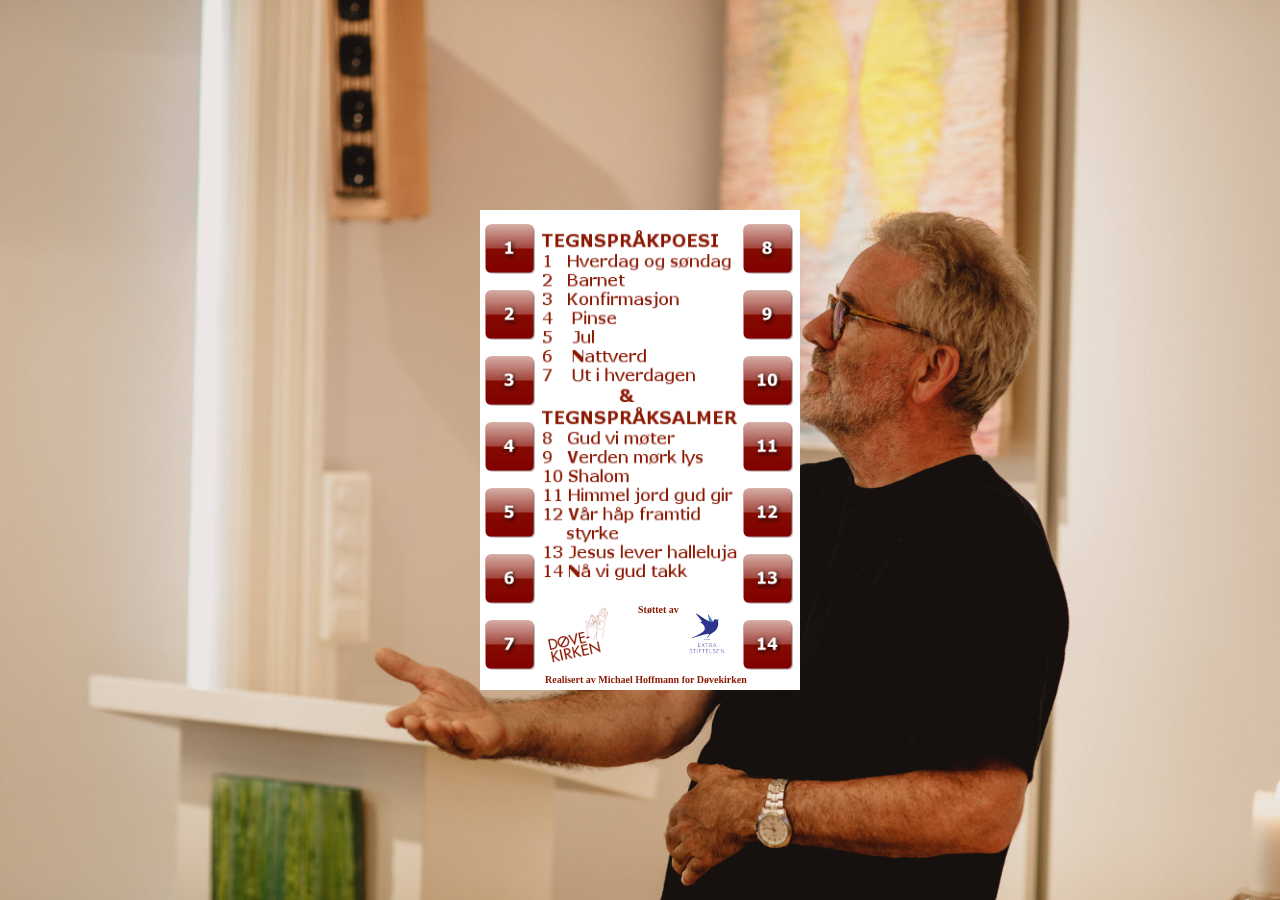
==== commit f78008c6: "Backgrunn index" ====
--- a/index.html
+++ b/index.html
@@ -10,7 +10,9 @@
   <link href="gwdpage_style.css" rel="stylesheet" data-version="8" data-exports-type="gwd-page">
   <link href="gwdpagedeck_style.css" rel="stylesheet" data-version="9" data-exports-type="gwd-pagedeck">
   <link href="gwdimage_style.css" rel="stylesheet" data-version="9" data-exports-type="gwd-image">
+  <link rel="stylesheet" href="main.css">
   <link href="gwdvideo_style.css" rel="stylesheet" data-version="8" data-exports-type="gwd-video">
+  
     <style type="text/css" id="gwd-center-page-style">
     #page1 {
       left: 50%;
--- a/main.css
+++ b/main.css
@@ -0,0 +1,6 @@
+body {
+background:url('assets/back.jpg') #FFFFFF no-repeat left top;
+-webkit-background-size: cover;
+-moz-background-size: cover;
+background-size: cover;
+}